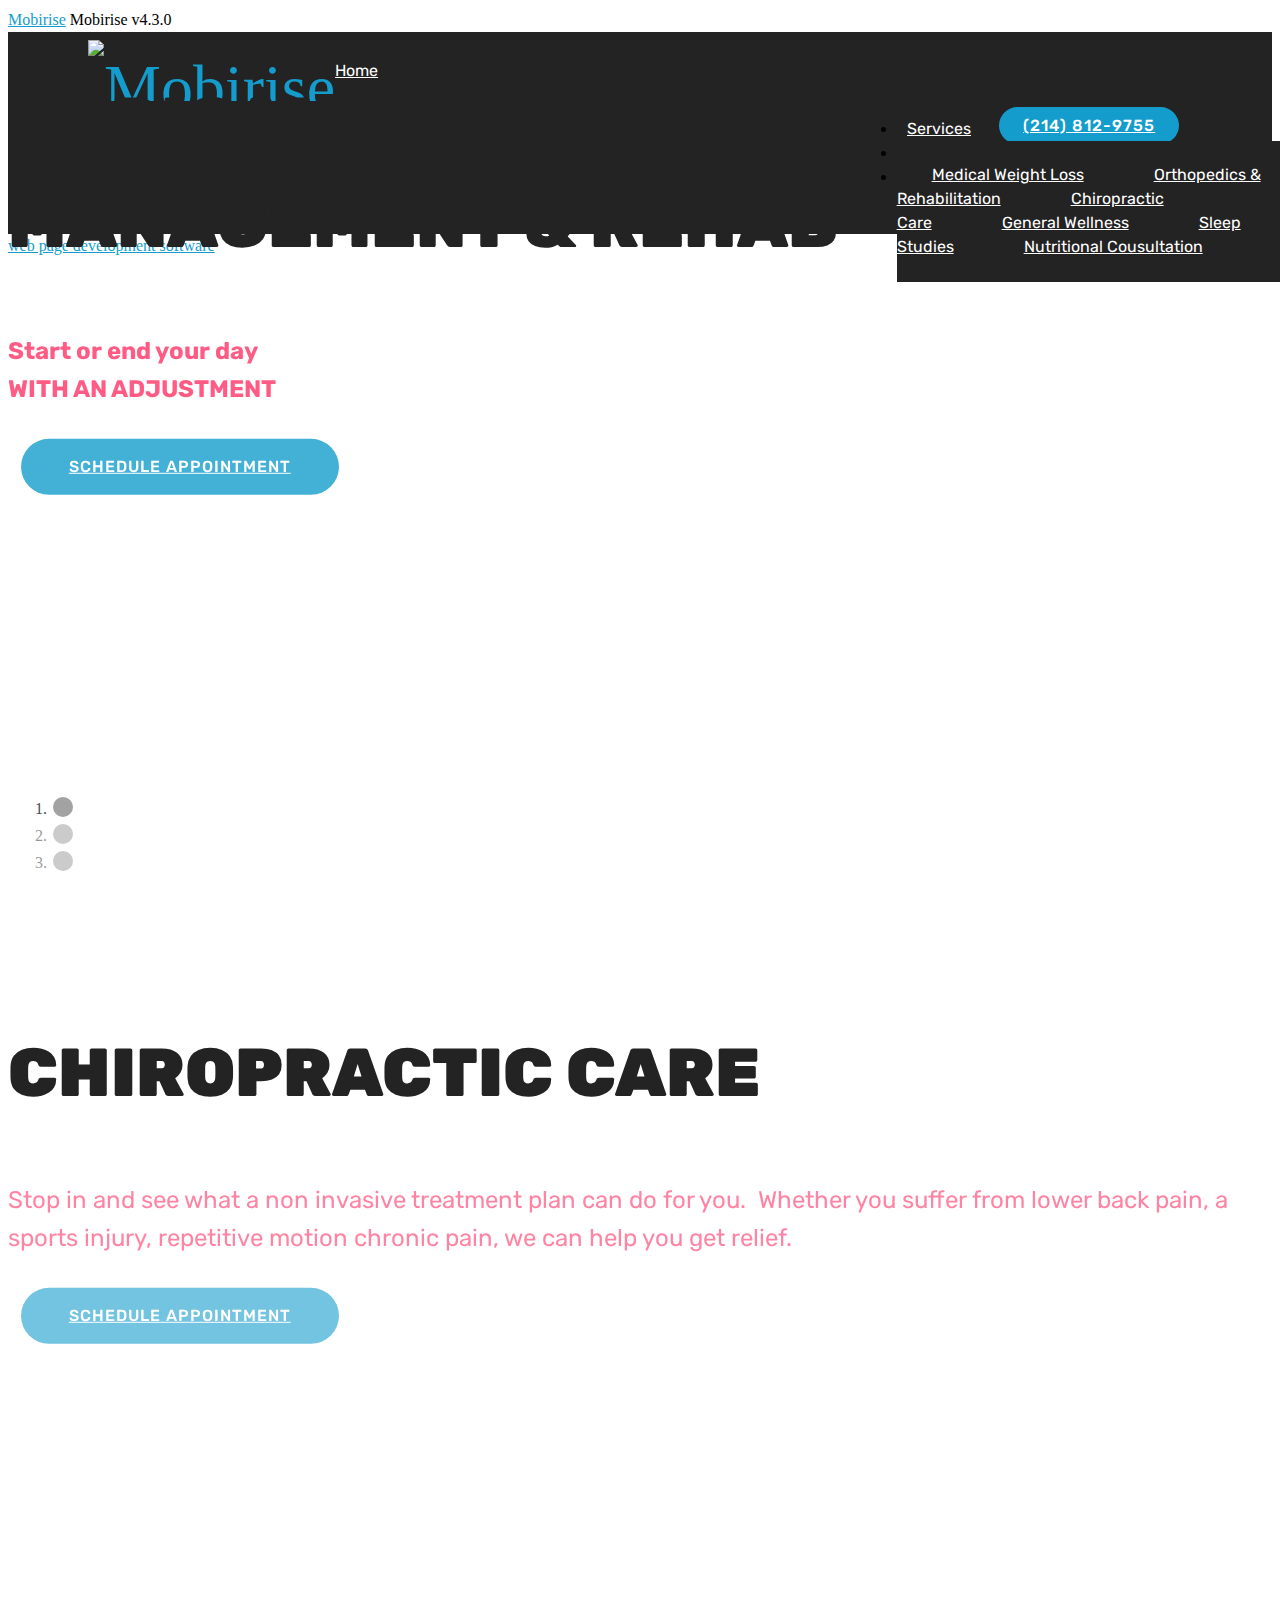
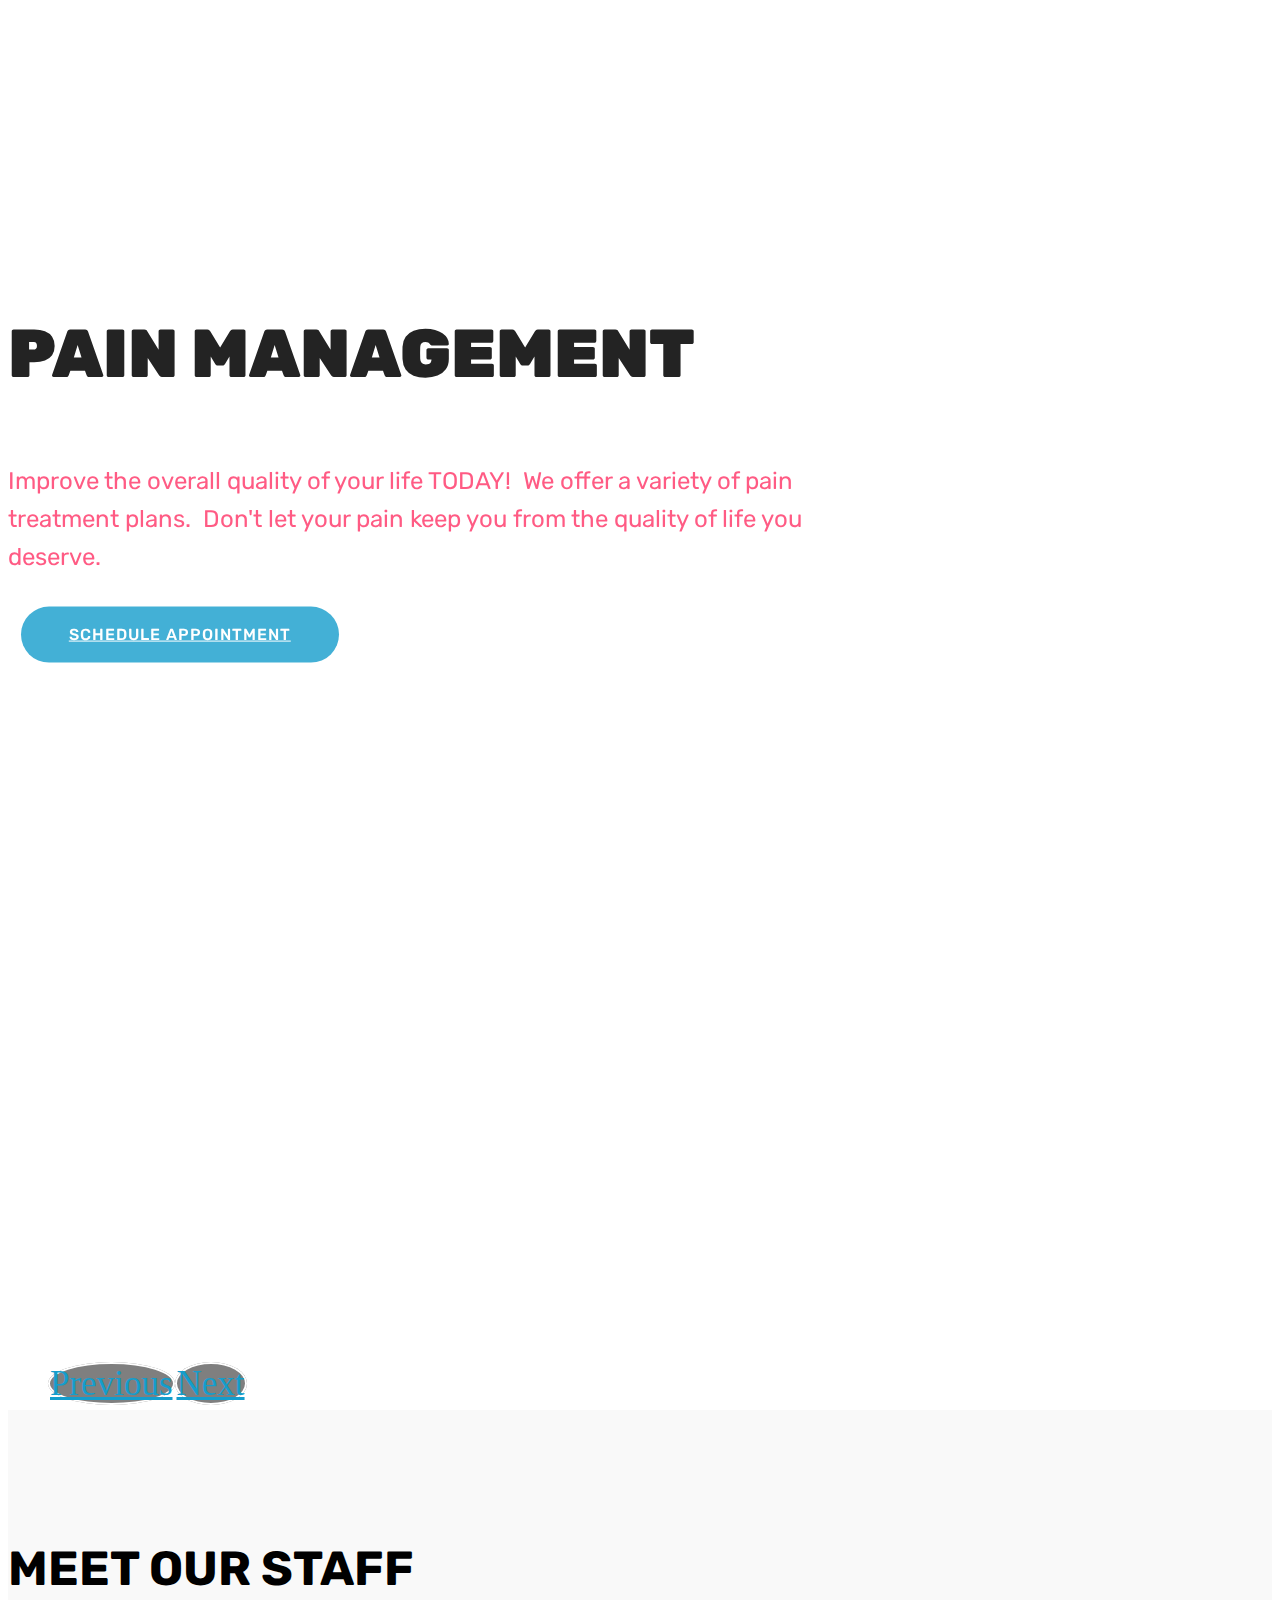
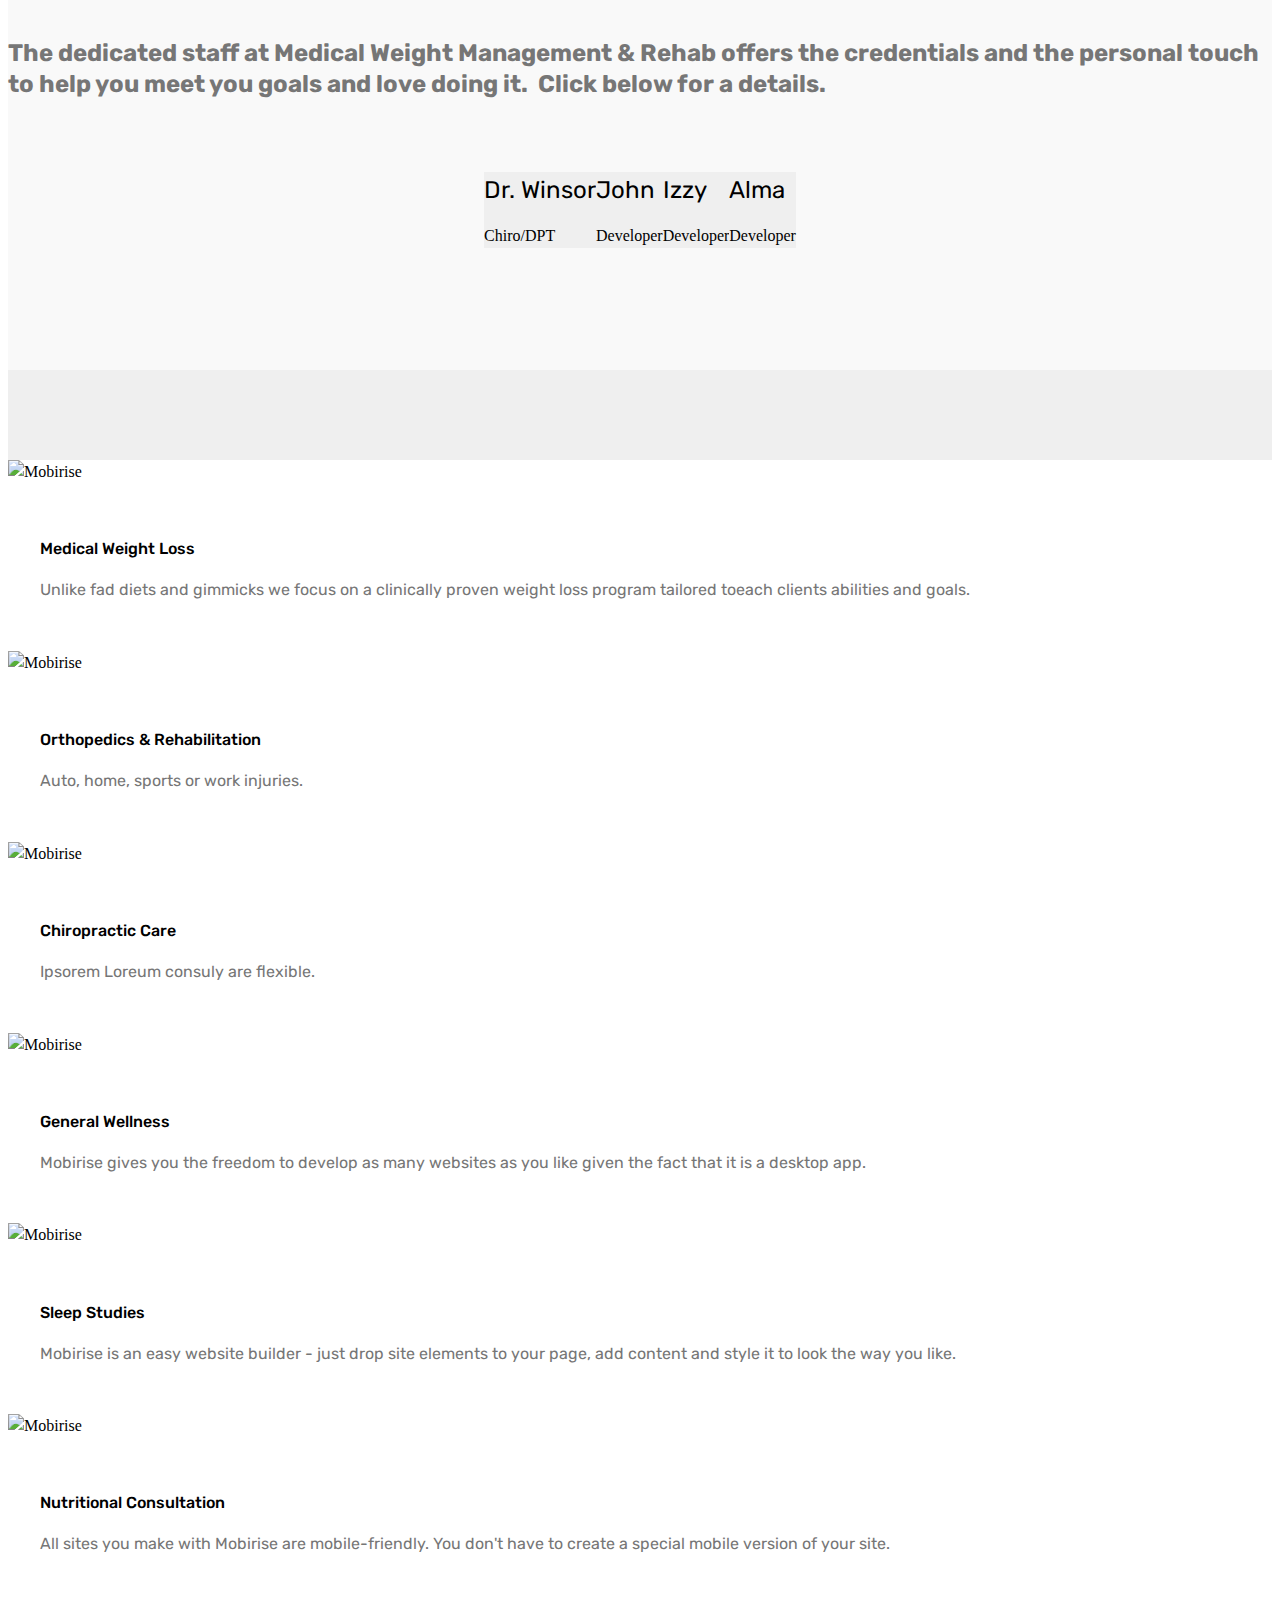
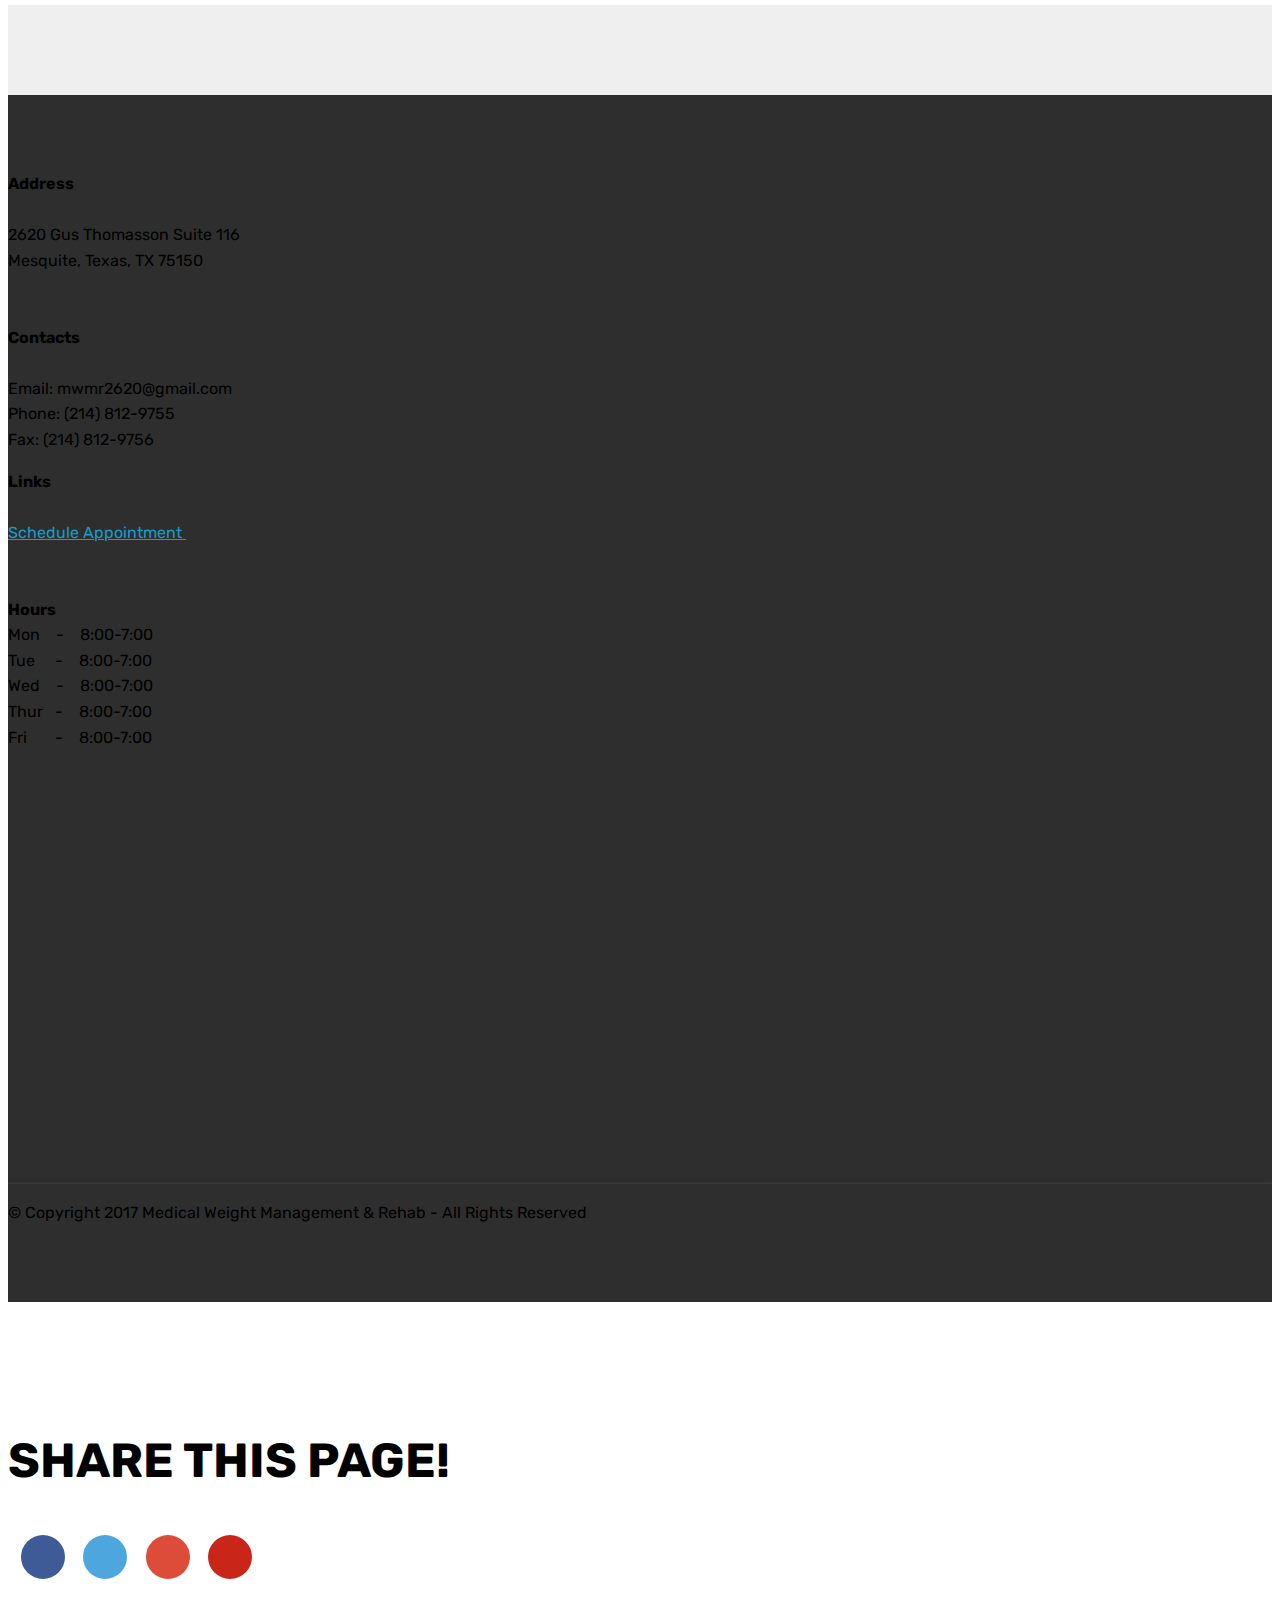
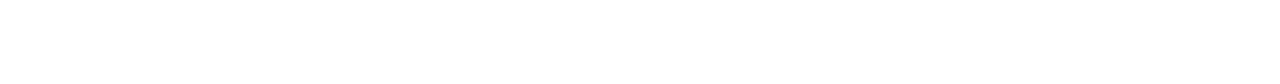
==== index.html @ 9130a31a "create github pages" ====
<!DOCTYPE html>
<html>
<head>
  <!-- Site made with Mobirise Website Builder v4.3.0, https://mobirise.com -->
  <meta charset="UTF-8">
  <meta http-equiv="X-UA-Compatible" content="IE=edge">
  <meta name="generator" content="Mobirise v4.3.0, mobirise.com">
  <meta name="viewport" content="width=device-width, initial-scale=1">
  <link rel="shortcut icon" href="assets/images/17834855-636612959877919-4020228089898489152-o-2859x896.jpg" type="image/x-icon">
  <meta name="description" content="">
  <title>Home</title>
  <link rel="stylesheet" href="assets/web/assets/mobirise-icons/mobirise-icons.css">
  <link rel="stylesheet" href="assets/tether/tether.min.css">
  <link rel="stylesheet" href="assets/bootstrap/css/bootstrap.min.css">
  <link rel="stylesheet" href="assets/bootstrap/css/bootstrap-grid.min.css">
  <link rel="stylesheet" href="assets/bootstrap/css/bootstrap-reboot.min.css">
  <link rel="stylesheet" href="assets/dropdown/css/style.css">
  <link rel="stylesheet" href="assets/socicon/css/styles.css">
  <link rel="stylesheet" href="assets/theme/css/style.css">
  <link rel="stylesheet" href="assets/mobirise/css/mbr-additional.css" type="text/css">
  
  
  
</head>
<body>
<section class="menu cid-qwhKBVeLpR" once="menu" id="menu2-1" data-rv-view="719">

    

    <nav class="navbar navbar-expand beta-menu navbar-dropdown align-items-center navbar-fixed-top navbar-toggleable-sm">
        <button class="navbar-toggler navbar-toggler-right" type="button" data-toggle="collapse" data-target="#navbarSupportedContent" aria-controls="navbarSupportedContent" aria-expanded="false" aria-label="Toggle navigation">
            <div class="hamburger">
                <span></span>
                <span></span>
                <span></span>
                <span></span>
            </div>
        </button>
        <div class="menu-logo">
            <div class="navbar-brand">
                <span class="navbar-logo">
                    <a href="index.html">
                        <img src="assets/images/17834855-636612959877919-4020228089898489152-o-2859x896.jpg" alt="Mobirise" title="" media-simple="true" style="height: 3.8rem;">
                    </a>
                </span>
                <span class="navbar-caption-wrap"><a class="navbar-caption text-white display-4" href="index.html">
                        Home</a></span>
            </div>
        </div>
        <div class="collapse navbar-collapse" id="navbarSupportedContent">
            <ul class="navbar-nav nav-dropdown" data-app-modern-menu="true"><li class="nav-item dropdown open">
                    <a class="nav-link link text-white dropdown-toggle display-4" href="page1.html" data-toggle="dropdown-submenu" aria-expanded="true">
                        Services
                    </a><div class="dropdown-menu"><a class="text-white dropdown-item display-4" href="page1.html">Medical Weight Loss</a><a class="text-white dropdown-item display-4" href="page1.html" aria-expanded="true">Orthopedics &amp; Rehabilitation</a><a class="text-white dropdown-item display-4" href="page1.html" aria-expanded="true">Chiropractic Care</a><a class="text-white dropdown-item display-4" href="page1.html" aria-expanded="true">General Wellness</a><a class="text-white dropdown-item display-4" href="page1.html" aria-expanded="false">Sleep Studies</a><a class="text-white dropdown-item display-4" href="page1.html" aria-expanded="false">Nutritional Cousultation</a></div>
                </li>
                <li class="nav-item dropdown">
                    <a class="nav-link link text-white dropdown-toggle display-4" href="index.html#features16-5" data-toggle="dropdown-submenu" aria-expanded="false">Staff&nbsp;</a><div class="dropdown-menu"><a class="text-white dropdown-item display-4" href="page3.html">Dr. Winsor</a><a class="text-white dropdown-item display-4" href="page4.html" aria-expanded="false">Alma</a><a class="text-white dropdown-item display-4" href="page5.html" aria-expanded="false">Izzy</a><a class="text-white dropdown-item display-4" href="page6.html" aria-expanded="false">John</a></div>
                </li><li class="nav-item"><a class="nav-link link text-white display-4" href="page2.html" aria-expanded="false">
                        About Us
                    </a></li></ul>
            <div class="navbar-buttons mbr-section-btn"><a class="btn btn-sm btn-primary display-4" href="tel:214=812-9755">
                    <span class="btn-icon mbri-mobile mbr-iconfont mbr-iconfont-btn">
                    </span>
                    (214) 812-9755</a></div>
        </div>
    </nav>
</section>

<section class="engine"><a href="https://mobirise.co/e">web page development software</a></section><section class="carousel slide cid-qwhN7iQNuW" data-interval="false" id="slider1-4" data-rv-view="721">

    

    <div class="full-screen"><div class="mbr-slider slide carousel" data-pause="true" data-keyboard="false" data-ride="carousel" data-interval="8000"><ol class="carousel-indicators"><li data-app-prevent-settings="" data-target="#slider1-4" class=" active" data-slide-to="0"></li><li data-app-prevent-settings="" data-target="#slider1-4" data-slide-to="1"></li><li data-app-prevent-settings="" data-target="#slider1-4" data-slide-to="2"></li></ol><div class="carousel-inner" role="listbox"><div class="carousel-item slider-fullscreen-image active" data-bg-video-slide="false" style="background-image: url(assets/images/become-medical-office-assistant-500x334.jpg);"><div class="container container-slide"><div class="image_wrapper"><div class="mbr-overlay" style="opacity: 0.2; background-color: rgb(255, 255, 255);"></div><img src="assets/images/become-medical-office-assistant-500x334.jpg"><div class="carousel-caption justify-content-center"><div class="col-10 align-center"><h2 class="mbr-fonts-style display-1"><strong>MEDICAL WEIGHT</strong><br><strong> MANAGEMENT &amp; REHAB</strong></h2><p class="lead mbr-text mbr-fonts-style display-5"><strong>Start or end your day<br>WITH AN ADJUSTMENT</strong></p><div class="mbr-section-btn" buttons="0"><a class="btn  display-4 btn-primary" href="page2.html#form4-j">SCHEDULE APPOINTMENT</a> </div></div></div></div></div></div><div class="carousel-item slider-fullscreen-image" data-bg-video-slide="false" style="background-image: url(assets/images/best-toronto-chiropractor-downtown-toronto-chiropractor-450x300.jpg);"><div class="container container-slide"><div class="image_wrapper"><div class="mbr-overlay" style="opacity: 0.4; background-color: rgb(255, 255, 255);"></div><img src="assets/images/best-toronto-chiropractor-downtown-toronto-chiropractor-450x300.jpg"><div class="carousel-caption justify-content-center"><div class="col-10 align-center"><h2 class="mbr-fonts-style display-1"><strong>CHIROPRACTIC CARE</strong></h2><p class="lead mbr-text mbr-fonts-style display-5">Stop in and see what a non invasive treatment plan can do for you. &nbsp;Whether you suffer from lower back pain, a sports injury, repetitive motion chronic pain, we can help you get relief.</p><div class="mbr-section-btn" buttons="0"><a class="btn  btn-primary display-4" href="page2.html#form4-j">SCHEDULE APPOINTMENT</a> </div></div></div></div></div></div><div class="carousel-item slider-fullscreen-image" data-bg-video-slide="false" style="background-image: url(assets/images/chiro-7g-09-slider-1-white-1650x700.jpg);"><div class="container container-slide"><div class="image_wrapper"><div class="mbr-overlay" style="opacity: 0.2; background-color: rgb(255, 255, 255);"></div><img src="assets/images/chiro-7g-09-slider-1-white-1650x700.jpg"><div class="carousel-caption justify-content-center"><div class="col-10 align-left"><h2 class="mbr-fonts-style display-1"><strong>PAIN MANAGEMENT</strong></h2><p class="lead mbr-text mbr-fonts-style display-5">Improve the overall quality of your life TODAY! &nbsp;We offer a variety of pain<br>treatment plans. &nbsp;Don't let your pain keep you from the quality of life you<br>deserve.</p><div class="mbr-section-btn" buttons="0"><a class="btn display-4 btn-primary" href="page2.html#form4-j">SCHEDULE APPOINTMENT</a> </div></div></div></div></div></div></div><a data-app-prevent-settings="" class="carousel-control carousel-control-prev" role="button" data-slide="prev" href="#slider1-4"><span aria-hidden="true" class="mbri-left mbr-iconfont"></span><span class="sr-only">Previous</span></a><a data-app-prevent-settings="" class="carousel-control carousel-control-next" role="button" data-slide="next" href="#slider1-4"><span aria-hidden="true" class="mbri-right mbr-iconfont"></span><span class="sr-only">Next</span></a></div></div>

</section>

<section class="features16 cid-qwhSCSGM7o" id="features16-5" data-rv-view="733">
    
    
    
    <div class="container align-center">
        <h2 class="pb-3 mbr-fonts-style mbr-section-title display-2">
            MEET OUR STAFF</h2>
        <h3 class="pb-5 mbr-section-subtitle mbr-fonts-style mbr-light display-5">
            The dedicated staff at Medical Weight Management &amp; Rehab offers the credentials and the personal touch to help you meet you goals and love doing it. &nbsp;Click below for a details.</h3>
        <div class="row media-row">
            
        <div class="team-item col-lg-3 col-md-6">
                <div class="item-image">
                    <a href="page3.html"><img src="assets/images/chiropractor-5616x3744.jpg" alt="" title="" media-simple="true"></a>
                </div>
                <div class="item-caption py-3">
                    <div class="item-name px-2">
                        <p class="mbr-fonts-style display-5">
                           Dr. Winsor</p>
                    </div>
                    <div class="item-role px-2">
                        <p>Chiro/DPT</p>
                    </div>
                    <div class="item-social pt-2">
                        <a href="https://twitter.com/mobirise" target="_blank">
                            <span class="p-1 socicon-twitter socicon mbr-iconfont mbr-iconfont-social" media-simple="true"></span>
                            <span class="p-1 socicon-facebook socicon mbr-iconfont mbr-iconfont-social" media-simple="true"></span>
                            <span class="p-1 socicon-googleplus socicon mbr-iconfont mbr-iconfont-social" media-simple="true"></span>
                            <span class="p-1 socicon-linkedin socicon mbr-iconfont mbr-iconfont-social" media-simple="true"></span>
                            
                            
                        </a>
                    </div>
                </div>
            </div><div class="team-item col-lg-3 col-md-6">
                <div class="item-image">
                    <a href="page6.html"><img src="assets/images/th-4-277x185.jpg" alt="" title="" media-simple="true"></a>
                </div>
                <div class="item-caption py-3">
                    <div class="item-name px-2">
                        <p class="mbr-fonts-style display-5">
                           John</p>
                    </div>
                    <div class="item-role px-2">
                        <p>Developer</p>
                    </div>
                    <div class="item-social pt-2">
                        <a href="https://twitter.com/mobirise" target="_blank">
                            <span class="p-1 socicon-twitter socicon mbr-iconfont mbr-iconfont-social" media-simple="true"></span>
                            <span class="p-1 socicon-facebook socicon mbr-iconfont mbr-iconfont-social" media-simple="true"></span>
                            <span class="p-1 socicon-googleplus socicon mbr-iconfont mbr-iconfont-social" media-simple="true"></span>
                            <span class="p-1 socicon-linkedin socicon mbr-iconfont mbr-iconfont-social" media-simple="true"></span>
                            
                            
                        </a>
                    </div>
                </div>
            </div><div class="team-item col-lg-3 col-md-6">
                <div class="item-image">
                    <a href="page5.html"><img src="assets/images/th-5-251x168.jpg" alt="" title="" media-simple="true"></a>
                </div>
                <div class="item-caption py-3">
                    <div class="item-name px-2">
                        <p class="mbr-fonts-style display-5">
                           Izzy</p>
                    </div>
                    <div class="item-role px-2">
                        <p>Developer</p>
                    </div>
                    <div class="item-social pt-2">
                        <a href="https://twitter.com/mobirise" target="_blank">
                            <span class="p-1 socicon-twitter socicon mbr-iconfont mbr-iconfont-social" media-simple="true"></span>
                            <span class="p-1 socicon-facebook socicon mbr-iconfont mbr-iconfont-social" media-simple="true"></span>
                            <span class="p-1 socicon-googleplus socicon mbr-iconfont mbr-iconfont-social" media-simple="true"></span>
                            <span class="p-1 socicon-linkedin socicon mbr-iconfont mbr-iconfont-social" media-simple="true"></span>
                            
                            
                        </a>
                    </div>
                </div>
            </div><div class="team-item col-lg-3 col-md-6">
                <div class="item-image">
                    <a href="page4.html"><img src="assets/images/th-8-245x163.jpg" alt="" title="" media-simple="true"></a>
                </div>
                <div class="item-caption py-3">
                    <div class="item-name px-2">
                        <p class="mbr-fonts-style display-5">
                           Alma</p>
                    </div>
                    <div class="item-role px-2">
                        <p>Developer</p>
                    </div>
                    <div class="item-social pt-2">
                        <a href="https://twitter.com/mobirise" target="_blank">
                            <span class="p-1 socicon-twitter socicon mbr-iconfont mbr-iconfont-social" media-simple="true"></span>
                            <span class="p-1 socicon-facebook socicon mbr-iconfont mbr-iconfont-social" media-simple="true"></span>
                            <span class="p-1 socicon-googleplus socicon mbr-iconfont mbr-iconfont-social" media-simple="true"></span>
                            <span class="p-1 socicon-linkedin socicon mbr-iconfont mbr-iconfont-social" media-simple="true"></span>
                            
                            
                        </a>
                    </div>
                </div>
            </div></div>    
    </div>
</section>

<section class="features3 cid-qwlcNeO0ym" id="features17-19" data-rv-view="745">
    
    

    
    <div class="container-fluid">
        <div class="media-container-row">
            <div class="card p-3 col-12 col-md-6 col-lg-2">
                <div class="card-wrapper">
                    <div class="card-img">
                        <img src="assets/images/th-9-336x168.jpg" alt="Mobirise" title="" media-simple="true">
                    </div>
                    <div class="card-box">
                        <h4 class="card-title pb-3 mbr-fonts-style display-7">
                            Medical Weight Loss</h4>
                        <p class="mbr-text mbr-fonts-style display-7">
                            Unlike fad diets and gimmicks we focus on a clinically proven weight loss program tailored toeach clients abilities and goals.</p>
                    </div>
                </div>
            </div>

            <div class="card p-3 col-12 col-md-6 col-lg-2">
                <div class="card-wrapper">
                    <div class="card-img">
                        <img src="assets/images/th-10-300x114.jpg" alt="Mobirise" title="" media-simple="true">
                    </div>
                    <div class="card-box">
                        <h4 class="card-title pb-3 mbr-fonts-style display-7">Orthopedics &amp; Rehabilitation</h4>
                        <p class="mbr-text mbr-fonts-style display-7">
                            Auto, home, sports or work injuries.</p>
                    </div>
                </div>
            </div>

            <div class="card p-3 col-12 col-md-6 col-lg-2">
                <div class="card-wrapper">
                    <div class="card-img">
                        <img src="assets/images/th-12-252x168.jpg" alt="Mobirise" title="" media-simple="true">
                    </div>
                    <div class="card-box">
                        <h4 class="card-title pb-3 mbr-fonts-style display-7">Chiropractic Care</h4>
                        <p class="mbr-text mbr-fonts-style display-7">
                            Ipsorem Loreum consuly are flexible.
                        </p>
                    </div>
                </div>
            </div>

            <div class="card p-3 col-12 col-md-6 col-lg-2">
                <div class="card-wrapper">
                    <div class="card-img">
                        <img src="assets/images/th-13-396x157.jpg" alt="Mobirise" title="" media-simple="true">
                    </div>
                    <div class="card-box">
                        <h4 class="card-title pb-3 mbr-fonts-style display-7">General Wellness</h4>
                        <p class="mbr-text mbr-fonts-style display-7">
                           Mobirise gives you the freedom to develop as many websites as you like given the fact that it is a desktop app.
                        </p>
                    </div>
                </div>
            </div>
            <div class="card p-3 col-12 col-md-6 col-lg-2">
                <div class="card-wrapper">
                    <div class="card-img">
                        <img src="assets/images/th-14-251x170.jpg" alt="Mobirise" title="" media-simple="true">
                    </div>
                    <div class="card-box">
                        <h4 class="card-title pb-3 mbr-fonts-style display-7">Sleep Studies</h4>
                        <p class="mbr-text mbr-fonts-style display-7">
                            Mobirise is an easy website builder - just drop site elements to your page, add content and style it to look the way you like.
                        </p>
                    </div>
                </div>
            </div>
            <div class="card p-3 col-12 col-md-6 col-lg-2">
                <div class="card-wrapper">
                    <div class="card-img">
                        <img src="assets/images/th-15-287x192.jpg" alt="Mobirise" title="" media-simple="true">
                    </div>
                    <div class="card-box">
                        <h4 class="card-title pb-3 mbr-fonts-style display-7">Nutritional Consultation</h4>
                        <p class="mbr-text mbr-fonts-style display-7">
                            All sites you make with Mobirise are mobile-friendly. You don't have to create a special mobile version of your site.
                        </p>
                    </div>
                </div>
            </div>
        </div>
    </div>
</section>

<section class="cid-qwhVgOLQid" id="footer2-7" data-rv-view="748">

    

    

    <div class="container">
        <div class="media-container-row content mbr-white">
            <div class="col-12 col-md-3 mbr-fonts-style display-7">
                <p class="mbr-text">
                    <strong>Address</strong>
                    <br>
                    <br>2620 Gus Thomasson Suite 116
<br>Mesquite, Texas, TX 75150<br>
                    <br>
                    <br><strong>Contacts</strong>
                    <br>
                    <br>Email: mwmr2620@gmail.com
                    <br>Phone: (214) 812-9755                    <br>Fax: (214) 812-9756</p>
            </div>
            <div class="col-12 col-md-3 mbr-fonts-style display-7">
                <p class="mbr-text">
                    <strong>Links</strong>
                    <br>
                    <br><a href="page2.html#form4-j">Schedule Appointment&nbsp;</a><br><br>
                    <br><strong>Hours</strong><br>Mon &nbsp; &nbsp;- &nbsp; &nbsp;8:00-7:00<br>Tue &nbsp; &nbsp; - &nbsp; &nbsp;8:00-7:00<br>Wed &nbsp; &nbsp;- &nbsp; &nbsp;8:00-7:00<br>Thur &nbsp; - &nbsp; &nbsp;8:00-7:00<br>Fri &nbsp; &nbsp; &nbsp; - &nbsp; &nbsp;8:00-7:00&nbsp;<br></p>
            </div>
            <div class="col-12 col-md-6">
                <div class="google-map"><iframe frameborder="0" style="border:0" src="https://www.google.com/maps/embed/v1/place?key=AIzaSyA0Dx_boXQiwvdz8sJHoYeZNVTdoWONYkU&amp;q=place_id:EjMyNjIwIEd1cyBUaG9tYXNzb24gUmQgIzExNiwgTWVzcXVpdGUsIFRYIDc1MTUwLCBVU0E" allowfullscreen=""></iframe></div>
            </div>
        </div>
        <div class="footer-lower">
            <div class="media-container-row">
                <div class="col-sm-12">
                    <hr>
                </div>
            </div>
            <div class="media-container-row mbr-white">
                <div class="col-sm-6 copyright">
                    <p class="mbr-text mbr-fonts-style display-7">
                        © Copyright 2017 Medical Weight Management &amp; Rehab - All Rights Reserved
                    </p>
                </div>
                <div class="col-md-6">
                    <div class="social-list align-right">
                        <div class="soc-item">
                            <a href="https://twitter.com/mobirise" target="_blank">
                                <span class="socicon-twitter socicon mbr-iconfont mbr-iconfont-social" media-simple="true"></span>
                            </a>
                        </div>
                        <div class="soc-item">
                            <a href="https://www.facebook.com/pages/Mobirise/1616226671953247" target="_blank">
                                <span class="socicon-facebook socicon mbr-iconfont mbr-iconfont-social" media-simple="true"></span>
                            </a>
                        </div>
                        <div class="soc-item">
                            <a href="https://www.youtube.com/c/mobirise" target="_blank">
                                <span class="socicon-youtube socicon mbr-iconfont mbr-iconfont-social" media-simple="true"></span>
                            </a>
                        </div>
                        <div class="soc-item">
                            <a href="https://instagram.com/mobirise" target="_blank">
                                <span class="socicon-instagram socicon mbr-iconfont mbr-iconfont-social" media-simple="true"></span>
                            </a>
                        </div>
                        
                        
                    </div>
                </div>
            </div>
        </div>
    </div>
</section>

<section class="cid-qwi83ys8eF" id="social-buttons3-m" data-rv-view="751">
    
    

    

    <div class="container">
        <div class="media-container-row">
            <div class="col-md-8 align-center">
                <h2 class="pb-3 mbr-section-title mbr-fonts-style display-2">
                    SHARE THIS PAGE!
                </h2>
                <div>
                    <div class="mbr-social-likes">
                        <span class="btn btn-social socicon-bg-facebook facebook mx-2" title="Share link on Facebook">
                            <i class="socicon socicon-facebook"></i>
                        </span>
                        <span class="btn btn-social twitter socicon-bg-twitter mx-2" title="Share link on Twitter">
                            <i class="socicon socicon-twitter"></i>
                        </span>
                        <span class="btn btn-social plusone socicon-bg-googleplus mx-2" title="Share link on Google+">
                            <i class="socicon socicon-googleplus"></i>
                        </span>
                        
                        
                        <span class="btn btn-social pinterest socicon-bg-pinterest mx-2" title="Share link on Pinterest">
                            <i class="socicon socicon-pinterest"></i>
                        </span>
                        
                    </div>
                </div>
            </div>
        </div>
    </div>
</section>


  <script src="assets/web/assets/jquery/jquery.min.js"></script>
  <script src="assets/popper/popper.min.js"></script>
  <script src="assets/tether/tether.min.js"></script>
  <script src="assets/bootstrap/js/bootstrap.min.js"></script>
  <script src="assets/smooth-scroll/smooth-scroll.js"></script>
  <script src="assets/dropdown/js/script.min.js"></script>
  <script src="assets/touch-swipe/jquery.touch-swipe.min.js"></script>
  <script src="assets/jquery-mb-vimeo_player/jquery.mb.vimeo_player.js"></script>
  <script src="assets/social-likes/social-likes.js"></script>
  <script src="assets/bootstrap-carousel-swipe/bootstrap-carousel-swipe.js"></script>
  <script src="assets/jquery-mb-ytplayer/jquery.mb.ytplayer.min.js"></script>
  <script src="assets/theme/js/script.js"></script>
  <script src="assets/mobirise-slider-video/script.js"></script>
  
  
</body>
</html>
---- assets/mobirise/css/mbr-additional.css ----
@import url(https://fonts.googleapis.com/css?family=Rubik:300,300i,400,400i,500,500i,700,700i,900,900i);





body {
  font-style: normal;
  line-height: 1.5;
}
.mbr-section-title {
  font-style: normal;
  line-height: 1.2;
}
.mbr-section-subtitle {
  line-height: 1.3;
}
.mbr-text {
  font-style: normal;
  line-height: 1.6;
}
.display-1 {
  font-family: 'Rubik', sans-serif;
  font-size: 4.25rem;
}
.display-1 > .mbr-iconfont {
  font-size: 6.8rem;
}
.display-2 {
  font-family: 'Rubik', sans-serif;
  font-size: 3rem;
}
.display-2 > .mbr-iconfont {
  font-size: 4.8rem;
}
.display-4 {
  font-family: 'Rubik', sans-serif;
  font-size: 1rem;
}
.display-4 > .mbr-iconfont {
  font-size: 1.6rem;
}
.display-5 {
  font-family: 'Rubik', sans-serif;
  font-size: 1.5rem;
}
.display-5 > .mbr-iconfont {
  font-size: 2.4rem;
}
.display-7 {
  font-family: 'Rubik', sans-serif;
  font-size: 1rem;
}
.display-7 > .mbr-iconfont {
  font-size: 1.6rem;
}
/* ---- Fluid typography for mobile devices ---- */
/* 1.4 - font scale ratio ( bootstrap == 1.42857 ) */
/* 100vw - current viewport width */
/* (48 - 20)  48 == 48rem == 768px, 20 == 20rem == 320px(minimal supported viewport) */
/* 0.65 - min scale variable, may vary */
@media (max-width: 768px) {
  .display-1 {
    font-size: 3.4rem;
    font-size: calc( 2.1374999999999997rem + (4.25 - 2.1374999999999997) * ((100vw - 20rem) / (48 - 20)));
    line-height: calc( 1.4 * (2.1374999999999997rem + (4.25 - 2.1374999999999997) * ((100vw - 20rem) / (48 - 20))));
  }
  .display-2 {
    font-size: 2.4rem;
    font-size: calc( 1.7rem + (3 - 1.7) * ((100vw - 20rem) / (48 - 20)));
    line-height: calc( 1.4 * (1.7rem + (3 - 1.7) * ((100vw - 20rem) / (48 - 20))));
  }
  .display-4 {
    font-size: 0.8rem;
    font-size: calc( 1rem + (1 - 1) * ((100vw - 20rem) / (48 - 20)));
    line-height: calc( 1.4 * (1rem + (1 - 1) * ((100vw - 20rem) / (48 - 20))));
  }
  .display-5 {
    font-size: 1.2rem;
    font-size: calc( 1.175rem + (1.5 - 1.175) * ((100vw - 20rem) / (48 - 20)));
    line-height: calc( 1.4 * (1.175rem + (1.5 - 1.175) * ((100vw - 20rem) / (48 - 20))));
  }
}
/* Buttons */
.btn {
  font-weight: 500;
  border-width: 2px;
  font-style: normal;
  letter-spacing: 1px;
  margin: .4rem .8rem;
  white-space: normal;
  -webkit-transition: all 0.3s ease-in-out;
  -moz-transition: all 0.3s ease-in-out;
  transition: all 0.3s ease-in-out;
  padding: 1rem 3rem;
  border-radius: 3px;
  display: inline-flex;
  align-items: center;
  justify-content: center;
  word-break: break-word;
}
.btn-sm {
  font-weight: 500;
  letter-spacing: 1px;
  -webkit-transition: all 0.3s ease-in-out;
  -moz-transition: all 0.3s ease-in-out;
  transition: all 0.3s ease-in-out;
  padding: 0.6rem 1.5rem;
  border-radius: 3px;
}
.btn-md {
  font-weight: 500;
  letter-spacing: 1px;
  margin: .4rem .8rem !important;
  -webkit-transition: all 0.3s ease-in-out;
  -moz-transition: all 0.3s ease-in-out;
  transition: all 0.3s ease-in-out;
  padding: 1rem 3rem;
  border-radius: 3px;
}
.btn-lg {
  font-weight: 500;
  letter-spacing: 1px;
  margin: .4rem .8rem !important;
  -webkit-transition: all 0.3s ease-in-out;
  -moz-transition: all 0.3s ease-in-out;
  transition: all 0.3s ease-in-out;
  padding: 1.2rem 3.2rem;
  border-radius: 3px;
}
.bg-primary {
  background-color: #149dcc !important;
}
.bg-success {
  background-color: #f7ed4a !important;
}
.bg-info {
  background-color: #82786e !important;
}
.bg-warning {
  background-color: #879a9f !important;
}
.bg-danger {
  background-color: #b1a374 !important;
}
.btn-primary,
.btn-primary:active,
.btn-primary.active {
  background-color: #149dcc;
  border-color: #149dcc;
  color: #ffffff;
}
.btn-primary:hover,
.btn-primary:focus,
.btn-primary.focus {
  color: #ffffff;
  background-color: #0d6786;
  border-color: #0d6786;
}
.btn-primary.disabled,
.btn-primary:disabled {
  color: #ffffff !important;
  background-color: #0d6786 !important;
  border-color: #0d6786 !important;
}
.btn-secondary,
.btn-secondary:active,
.btn-secondary.active {
  background-color: #ff3366;
  border-color: #ff3366;
  color: #ffffff;
}
.btn-secondary:hover,
.btn-secondary:focus,
.btn-secondary.focus {
  color: #ffffff;
  background-color: #e50039;
  border-color: #e50039;
}
.btn-secondary.disabled,
.btn-secondary:disabled {
  color: #ffffff !important;
  background-color: #e50039 !important;
  border-color: #e50039 !important;
}
.btn-info,
.btn-info:active,
.btn-info.active {
  background-color: #82786e;
  border-color: #82786e;
  color: #ffffff;
}
.btn-info:hover,
.btn-info:focus,
.btn-info.focus {
  color: #ffffff;
  background-color: #59524b;
  border-color: #59524b;
}
.btn-info.disabled,
.btn-info:disabled {
  color: #ffffff !important;
  background-color: #59524b !important;
  border-color: #59524b !important;
}
.btn-success,
.btn-success:active,
.btn-success.active {
  background-color: #f7ed4a;
  border-color: #f7ed4a;
  color: #ffffff;
}
.btn-success:hover,
.btn-success:focus,
.btn-success.focus {
  color: #ffffff;
  background-color: #eadd0a;
  border-color: #eadd0a;
}
.btn-success.disabled,
.btn-success:disabled {
  color: #ffffff !important;
  background-color: #eadd0a !important;
  border-color: #eadd0a !important;
}
.btn-warning,
.btn-warning:active,
.btn-warning.active {
  background-color: #879a9f;
  border-color: #879a9f;
  color: #ffffff;
}
.btn-warning:hover,
.btn-warning:focus,
.btn-warning.focus {
  color: #ffffff;
  background-color: #617479;
  border-color: #617479;
}
.btn-warning.disabled,
.btn-warning:disabled {
  color: #ffffff !important;
  background-color: #617479 !important;
  border-color: #617479 !important;
}
.btn-danger,
.btn-danger:active,
.btn-danger.active {
  background-color: #b1a374;
  border-color: #b1a374;
  color: #ffffff;
}
.btn-danger:hover,
.btn-danger:focus,
.btn-danger.focus {
  color: #ffffff;
  background-color: #8b7d4e;
  border-color: #8b7d4e;
}
.btn-danger.disabled,
.btn-danger:disabled {
  color: #ffffff !important;
  background-color: #8b7d4e !important;
  border-color: #8b7d4e !important;
}
.btn-white {
  color: #333333 !important;
}
.btn-white,
.btn-white:active,
.btn-white.active {
  background-color: #ffffff;
  border-color: #ffffff;
  color: #ffffff;
}
.btn-white:hover,
.btn-white:focus,
.btn-white.focus {
  color: #ffffff;
  background-color: #d4d4d4;
  border-color: #d4d4d4;
}
.btn-white.disabled,
.btn-white:disabled {
  color: #ffffff !important;
  background-color: #d4d4d4 !important;
  border-color: #d4d4d4 !important;
}
.btn-black,
.btn-black:active,
.btn-black.active {
  background-color: #333333;
  border-color: #333333;
  color: #ffffff;
}
.btn-black:hover,
.btn-black:focus,
.btn-black.focus {
  color: #ffffff;
  background-color: #0d0d0d;
  border-color: #0d0d0d;
}
.btn-black.disabled,
.btn-black:disabled {
  color: #ffffff !important;
  background-color: #0d0d0d !important;
  border-color: #0d0d0d !important;
}
.btn-primary-outline,
.btn-primary-outline:active,
.btn-primary-outline.active {
  background: none;
  border-color: #0b566f;
  color: #0b566f;
}
.btn-primary-outline:hover,
.btn-primary-outline:focus,
.btn-primary-outline.focus {
  color: #ffffff;
  background-color: #149dcc;
  border-color: #149dcc;
}
.btn-primary-outline.disabled,
.btn-primary-outline:disabled {
  color: #ffffff !important;
  background-color: #149dcc !important;
  border-color: #149dcc !important;
}
.btn-secondary-outline,
.btn-secondary-outline:active,
.btn-secondary-outline.active {
  background: none;
  border-color: #cc0033;
  color: #cc0033;
}
.btn-secondary-outline:hover,
.btn-secondary-outline:focus,
.btn-secondary-outline.focus {
  color: #ffffff;
  background-color: #ff3366;
  border-color: #ff3366;
}
.btn-secondary-outline.disabled,
.btn-secondary-outline:disabled {
  color: #ffffff !important;
  background-color: #ff3366 !important;
  border-color: #ff3366 !important;
}
.btn-info-outline,
.btn-info-outline:active,
.btn-info-outline.active {
  background: none;
  border-color: #4b453f;
  color: #4b453f;
}
.btn-info-outline:hover,
.btn-info-outline:focus,
.btn-info-outline.focus {
  color: #ffffff;
  background-color: #82786e;
  border-color: #82786e;
}
.btn-info-outline.disabled,
.btn-info-outline:disabled {
  color: #ffffff !important;
  background-color: #82786e !important;
  border-color: #82786e !important;
}
.btn-success-outline,
.btn-success-outline:active,
.btn-success-outline.active {
  background: none;
  border-color: #d2c609;
  color: #d2c609;
}
.btn-success-outline:hover,
.btn-success-outline:focus,
.btn-success-outline.focus {
  color: #ffffff;
  background-color: #f7ed4a;
  border-color: #f7ed4a;
}
.btn-success-outline.disabled,
.btn-success-outline:disabled {
  color: #ffffff !important;
  background-color: #f7ed4a !important;
  border-color: #f7ed4a !important;
}
.btn-warning-outline,
.btn-warning-outline:active,
.btn-warning-outline.active {
  background: none;
  border-color: #55666b;
  color: #55666b;
}
.btn-warning-outline:hover,
.btn-warning-outline:focus,
.btn-warning-outline.focus {
  color: #ffffff;
  background-color: #879a9f;
  border-color: #879a9f;
}
.btn-warning-outline.disabled,
.btn-warning-outline:disabled {
  color: #ffffff !important;
  background-color: #879a9f !important;
  border-color: #879a9f !important;
}
.btn-danger-outline,
.btn-danger-outline:active,
.btn-danger-outline.active {
  background: none;
  border-color: #7a6e45;
  color: #7a6e45;
}
.btn-danger-outline:hover,
.btn-danger-outline:focus,
.btn-danger-outline.focus {
  color: #ffffff;
  background-color: #b1a374;
  border-color: #b1a374;
}
.btn-danger-outline.disabled,
.btn-danger-outline:disabled {
  color: #ffffff !important;
  background-color: #b1a374 !important;
  border-color: #b1a374 !important;
}
.btn-black-outline,
.btn-black-outline:active,
.btn-black-outline.active {
  background: none;
  border-color: #000000;
  color: #000000;
}
.btn-black-outline:hover,
.btn-black-outline:focus,
.btn-black-outline.focus {
  color: #ffffff;
  background-color: #333333;
  border-color: #333333;
}
.btn-black-outline.disabled,
.btn-black-outline:disabled {
  color: #ffffff !important;
  background-color: #333333 !important;
  border-color: #333333 !important;
}
.btn-white-outline,
.btn-white-outline:active,
.btn-white-outline.active {
  background: none;
  border-color: #ffffff;
  color: #ffffff;
}
.btn-white-outline:hover,
.btn-white-outline:focus,
.btn-white-outline.focus {
  color: #333333;
  background-color: #ffffff;
  border-color: #ffffff;
}
.text-primary {
  color: #149dcc !important;
}
.text-secondary {
  color: #ff3366 !important;
}
.text-success {
  color: #f7ed4a !important;
}
.text-info {
  color: #82786e !important;
}
.text-warning {
  color: #879a9f !important;
}
.text-danger {
  color: #b1a374 !important;
}
.text-white {
  color: #ffffff !important;
}
.text-black {
  color: #000000 !important;
}
a.text-primary:hover,
a.text-primary:focus {
  color: #0b566f !important;
}
a.text-secondary:hover,
a.text-secondary:focus {
  color: #cc0033 !important;
}
a.text-success:hover,
a.text-success:focus {
  color: #d2c609 !important;
}
a.text-info:hover,
a.text-info:focus {
  color: #4b453f !important;
}
a.text-warning:hover,
a.text-warning:focus {
  color: #55666b !important;
}
a.text-danger:hover,
a.text-danger:focus {
  color: #7a6e45 !important;
}
a.text-white:hover,
a.text-white:focus {
  color: #b3b3b3 !important;
}
a.text-black:hover,
a.text-black:focus {
  color: #4d4d4d !important;
}
.alert-success {
  background-color: #70c770;
}
.alert-info {
  background-color: #82786e;
}
.alert-warning {
  background-color: #879a9f;
}
.alert-danger {
  background-color: #b1a374;
}
.mbr-section-btn a.btn:not(.btn-form) {
  border-radius: 100px;
}
.mbr-section-btn a.btn:not(.btn-form):hover {
  box-shadow: 0 10px 40px 0 rgba(0, 0, 0, 0.2);
}
.mbr-gallery-filter li a {
  border-radius: 100px !important;
}
.mbr-gallery-filter li.active .btn {
  background-color: #149dcc;
  border-color: #149dcc;
  color: #ffffff;
}
.mbr-gallery-filter li.active .btn:focus {
  box-shadow: none;
}
.nav-tabs .nav-link {
  border-radius: 100px !important;
}
.btn-form {
  border-radius: 0;
}
.btn-form:hover {
  cursor: pointer;
}
a,
a:hover {
  color: #149dcc;
}
.mbr-plan-header.bg-primary .mbr-plan-subtitle,
.mbr-plan-header.bg-primary .mbr-plan-price-desc {
  color: #b4e6f8;
}
.mbr-plan-header.bg-success .mbr-plan-subtitle,
.mbr-plan-header.bg-success .mbr-plan-price-desc {
  color: #ffffff;
}
.mbr-plan-header.bg-info .mbr-plan-subtitle,
.mbr-plan-header.bg-info .mbr-plan-price-desc {
  color: #beb8b2;
}
.mbr-plan-header.bg-warning .mbr-plan-subtitle,
.mbr-plan-header.bg-warning .mbr-plan-price-desc {
  color: #ced6d8;
}
.mbr-plan-header.bg-danger .mbr-plan-subtitle,
.mbr-plan-header.bg-danger .mbr-plan-price-desc {
  color: #dfd9c6;
}
/* Scroll to top button*/
.scrollToTop_wraper {
  opacity: 0 !important;
}
/* Others*/
.note-check a[data-value=Rubik] {
  font-style: normal;
}
.mbr-arrow a {
  color: #ffffff;
}
.form-control-label {
  position: relative;
  cursor: pointer;
  margin-bottom: .357em;
  padding: 0;
}
.alert {
  color: #ffffff;
  border-radius: 0;
  border: 0;
  font-size: .875rem;
  line-height: 1.5;
  margin-bottom: 1.875rem;
  padding: 1.25rem;
  position: relative;
}
.alert.alert-form::after {
  background-color: inherit;
  bottom: -7px;
  content: "";
  display: block;
  height: 14px;
  left: 50%;
  margin-left: -7px;
  position: absolute;
  transform: rotate(45deg);
  width: 14px;
}
.form-control {
  background-color: #f5f5f5;
  box-shadow: none;
  color: #565656;
  font-family: 'Rubik', sans-serif;
  font-size: 1rem;
  line-height: 1.43;
  min-height: 3.5em;
  padding: 1.07em .5em;
}
.form-control > .mbr-iconfont {
  font-size: 1.6rem;
}
.form-control,
.form-control:focus {
  border: 1px solid #e8e8e8;
}
.form-active .form-control:invalid {
  border-color: red;
}
.mbr-overlay {
  background-color: #000;
  bottom: 0;
  left: 0;
  opacity: .5;
  position: absolute;
  right: 0;
  top: 0;
  z-index: 0;
}
blockquote {
  font-style: italic;
  padding: 10px 0 10px 20px;
  font-size: 1.09rem;
  position: relative;
  border-color: #149dcc;
  border-width: 3px;
}
ul,
ol,
pre,
blockquote {
  margin-bottom: 2.3125rem;
}
pre {
  background: #f4f4f4;
  padding: 10px 24px;
  white-space: pre-wrap;
}
.inactive {
  -webkit-user-select: none;
  -moz-user-select: none;
  -ms-user-select: none;
  user-select: none;
  pointer-events: none;
  -webkit-user-drag: none;
  user-drag: none;
}
.mbr-section__comments .row {
  justify-content: center;
}
/* Forms */
.mbr-form .btn {
  margin: .4rem 0;
}
.mbr-form .input-group-btn a.btn {
  border-radius: 100px !important;
}
.mbr-form .input-group-btn a.btn:hover {
  box-shadow: 0 10px 40px 0 rgba(0, 0, 0, 0.2);
}
.mbr-form .input-group-btn button[type="submit"] {
  border-radius: 100px !important;
  padding: 1rem 3rem;
}
.mbr-form .input-group-btn button[type="submit"]:hover {
  box-shadow: 0 10px 40px 0 rgba(0, 0, 0, 0.2);
}
.form2 .form-control {
  border-top-left-radius: 100px;
  border-bottom-left-radius: 100px;
}
.form2 .input-group-btn a.btn {
  border-top-left-radius: 0 !important;
  border-bottom-left-radius: 0 !important;
}
.form2 .input-group-btn button[type="submit"] {
  border-top-left-radius: 0 !important;
  border-bottom-left-radius: 0 !important;
}
.form3 input[type="email"] {
  border-radius: 100px !important;
}
@media (max-width: 349px) {
  .form2 input[type="email"] {
    border-radius: 100px !important;
  }
  .form2 .input-group-btn a.btn {
    border-radius: 100px !important;
  }
  .form2 .input-group-btn button[type="submit"] {
    border-radius: 100px !important;
  }
}
@media (max-width: 767px) {
  .btn {
    font-size: .75rem !important;
  }
  .btn .mbr-iconfont {
    font-size: 1rem !important;
  }
}
/* Social block */
.btn-social {
  font-size: 20px;
  border-radius: 50%;
  padding: 0;
  width: 44px;
  height: 44px;
  line-height: 44px;
  text-align: center;
  position: relative;
  border: 2px solid #c0a375;
  border-color: #149dcc;
  color: #232323;
  cursor: pointer;
}
.btn-social i {
  top: 0;
  line-height: 44px;
  width: 44px;
}
.btn-social:hover {
  color: #fff;
  background: #149dcc;
}
.btn-social + .btn {
  margin-left: .1rem;
}
/* Footer */
.mbr-footer-content li::before,
.mbr-footer .mbr-contacts li::before {
  background: #149dcc;
}
.mbr-footer-content li a:hover,
.mbr-footer .mbr-contacts li a:hover {
  color: #149dcc;
}
.footer3 input[type="email"],
.footer4 input[type="email"] {
  border-radius: 100px !important;
}
.footer3 .input-group-btn a.btn,
.footer4 .input-group-btn a.btn {
  border-radius: 100px !important;
}
.footer3 .input-group-btn button[type="submit"],
.footer4 .input-group-btn button[type="submit"] {
  border-radius: 100px !important;
}
/* Headers*/
.header13 .form-inline input[type="email"],
.header14 .form-inline input[type="email"] {
  border-radius: 100px;
}
.header13 .form-inline input[type="text"],
.header14 .form-inline input[type="text"] {
  border-radius: 100px;
}
.header13 .form-inline input[type="tel"],
.header14 .form-inline input[type="tel"] {
  border-radius: 100px;
}
.header13 .form-inline a.btn,
.header14 .form-inline a.btn {
  border-radius: 100px;
}
.header13 .form-inline button,
.header14 .form-inline button {
  border-radius: 100px !important;
}
.offset-1 {
  margin-left: 8.33333%;
}
.offset-2 {
  margin-left: 16.66667%;
}
.offset-3 {
  margin-left: 25%;
}
.offset-4 {
  margin-left: 33.33333%;
}
.offset-5 {
  margin-left: 41.66667%;
}
.offset-6 {
  margin-left: 50%;
}
.offset-7 {
  margin-left: 58.33333%;
}
.offset-8 {
  margin-left: 66.66667%;
}
.offset-9 {
  margin-left: 75%;
}
.offset-10 {
  margin-left: 83.33333%;
}
.offset-11 {
  margin-left: 91.66667%;
}
@media (min-width: 576px) {
  .offset-sm-0 {
    margin-left: 0%;
  }
  .offset-sm-1 {
    margin-left: 8.33333%;
  }
  .offset-sm-2 {
    margin-left: 16.66667%;
  }
  .offset-sm-3 {
    margin-left: 25%;
  }
  .offset-sm-4 {
    margin-left: 33.33333%;
  }
  .offset-sm-5 {
    margin-left: 41.66667%;
  }
  .offset-sm-6 {
    margin-left: 50%;
  }
  .offset-sm-7 {
    margin-left: 58.33333%;
  }
  .offset-sm-8 {
    margin-left: 66.66667%;
  }
  .offset-sm-9 {
    margin-left: 75%;
  }
  .offset-sm-10 {
    margin-left: 83.33333%;
  }
  .offset-sm-11 {
    margin-left: 91.66667%;
  }
}
@media (min-width: 768px) {
  .offset-md-0 {
    margin-left: 0%;
  }
  .offset-md-1 {
    margin-left: 8.33333%;
  }
  .offset-md-2 {
    margin-left: 16.66667%;
  }
  .offset-md-3 {
    margin-left: 25%;
  }
  .offset-md-4 {
    margin-left: 33.33333%;
  }
  .offset-md-5 {
    margin-left: 41.66667%;
  }
  .offset-md-6 {
    margin-left: 50%;
  }
  .offset-md-7 {
    margin-left: 58.33333%;
  }
  .offset-md-8 {
    margin-left: 66.66667%;
  }
  .offset-md-9 {
    margin-left: 75%;
  }
  .offset-md-10 {
    margin-left: 83.33333%;
  }
  .offset-md-11 {
    margin-left: 91.66667%;
  }
}
@media (min-width: 992px) {
  .offset-lg-0 {
    margin-left: 0%;
  }
  .offset-lg-1 {
    margin-left: 8.33333%;
  }
  .offset-lg-2 {
    margin-left: 16.66667%;
  }
  .offset-lg-3 {
    margin-left: 25%;
  }
  .offset-lg-4 {
    margin-left: 33.33333%;
  }
  .offset-lg-5 {
    margin-left: 41.66667%;
  }
  .offset-lg-6 {
    margin-left: 50%;
  }
  .offset-lg-7 {
    margin-left: 58.33333%;
  }
  .offset-lg-8 {
    margin-left: 66.66667%;
  }
  .offset-lg-9 {
    margin-left: 75%;
  }
  .offset-lg-10 {
    margin-left: 83.33333%;
  }
  .offset-lg-11 {
    margin-left: 91.66667%;
  }
}
@media (min-width: 1200px) {
  .offset-xl-0 {
    margin-left: 0%;
  }
  .offset-xl-1 {
    margin-left: 8.33333%;
  }
  .offset-xl-2 {
    margin-left: 16.66667%;
  }
  .offset-xl-3 {
    margin-left: 25%;
  }
  .offset-xl-4 {
    margin-left: 33.33333%;
  }
  .offset-xl-5 {
    margin-left: 41.66667%;
  }
  .offset-xl-6 {
    margin-left: 50%;
  }
  .offset-xl-7 {
    margin-left: 58.33333%;
  }
  .offset-xl-8 {
    margin-left: 66.66667%;
  }
  .offset-xl-9 {
    margin-left: 75%;
  }
  .offset-xl-10 {
    margin-left: 83.33333%;
  }
  .offset-xl-11 {
    margin-left: 91.66667%;
  }
}
.navbar-toggler {
  -webkit-align-self: flex-start;
  -ms-flex-item-align: start;
  align-self: flex-start;
  padding: 0.25rem 0.75rem;
  font-size: 1.25rem;
  line-height: 1;
  background: transparent;
  border: 1px solid transparent;
  -webkit-border-radius: 0.25rem;
  border-radius: 0.25rem;
}
.navbar-toggler:focus,
.navbar-toggler:hover {
  text-decoration: none;
}
.navbar-toggler-icon {
  display: inline-block;
  width: 1.5em;
  height: 1.5em;
  vertical-align: middle;
  content: "";
  background: no-repeat center center;
  -webkit-background-size: 100% 100%;
  -o-background-size: 100% 100%;
  background-size: 100% 100%;
}
.navbar-toggler-left {
  position: absolute;
  left: 1rem;
}
.navbar-toggler-right {
  position: absolute;
  right: 1rem;
}
@media (max-width: 575px) {
  .navbar-toggleable .navbar-nav .dropdown-menu {
    position: static;
    float: none;
  }
  .navbar-toggleable > .container {
    padding-right: 0;
    padding-left: 0;
  }
}
@media (min-width: 576px) {
  .navbar-toggleable {
    -webkit-box-orient: horizontal;
    -webkit-box-direction: normal;
    -webkit-flex-direction: row;
    -ms-flex-direction: row;
    flex-direction: row;
    -webkit-flex-wrap: nowrap;
    -ms-flex-wrap: nowrap;
    flex-wrap: nowrap;
    -webkit-box-align: center;
    -webkit-align-items: center;
    -ms-flex-align: center;
    align-items: center;
  }
  .navbar-toggleable .navbar-nav {
    -webkit-box-orient: horizontal;
    -webkit-box-direction: normal;
    -webkit-flex-direction: row;
    -ms-flex-direction: row;
    flex-direction: row;
  }
  .navbar-toggleable .navbar-nav .nav-link {
    padding-right: .5rem;
    padding-left: .5rem;
  }
  .navbar-toggleable > .container {
    display: -webkit-box;
    display: -webkit-flex;
    display: -ms-flexbox;
    display: flex;
    -webkit-flex-wrap: nowrap;
    -ms-flex-wrap: nowrap;
    flex-wrap: nowrap;
    -webkit-box-align: center;
    -webkit-align-items: center;
    -ms-flex-align: center;
    align-items: center;
  }
  .navbar-toggleable .navbar-collapse {
    display: -webkit-box !important;
    display: -webkit-flex !important;
    display: -ms-flexbox !important;
    display: flex !important;
    width: 100%;
  }
  .navbar-toggleable .navbar-toggler {
    display: none;
  }
}
@media (max-width: 767px) {
  .navbar-toggleable-sm .navbar-nav .dropdown-menu {
    position: static;
    float: none;
  }
  .navbar-toggleable-sm > .container {
    padding-right: 0;
    padding-left: 0;
  }
}
@media (min-width: 768px) {
  .navbar-toggleable-sm {
    -webkit-box-orient: horizontal;
    -webkit-box-direction: normal;
    -webkit-flex-direction: row;
    -ms-flex-direction: row;
    flex-direction: row;
    -webkit-flex-wrap: nowrap;
    -ms-flex-wrap: nowrap;
    flex-wrap: nowrap;
    -webkit-box-align: center;
    -webkit-align-items: center;
    -ms-flex-align: center;
    align-items: center;
  }
  .navbar-toggleable-sm .navbar-nav {
    -webkit-box-orient: horizontal;
    -webkit-box-direction: normal;
    -webkit-flex-direction: row;
    -ms-flex-direction: row;
    flex-direction: row;
  }
  .navbar-toggleable-sm .navbar-nav .nav-link {
    padding-right: .5rem;
    padding-left: .5rem;
  }
  .navbar-toggleable-sm > .container {
    display: -webkit-box;
    display: -webkit-flex;
    display: -ms-flexbox;
    display: flex;
    -webkit-flex-wrap: nowrap;
    -ms-flex-wrap: nowrap;
    flex-wrap: nowrap;
    -webkit-box-align: center;
    -webkit-align-items: center;
    -ms-flex-align: center;
    align-items: center;
  }
  .navbar-toggleable-sm .navbar-collapse {
    display: -webkit-box !important;
    display: -webkit-flex !important;
    display: -ms-flexbox !important;
    display: flex !important;
    width: 100%;
  }
  .navbar-toggleable-sm .navbar-toggler {
    display: none;
  }
}
@media (max-width: 991px) {
  .navbar-toggleable-md .navbar-nav .dropdown-menu {
    position: static;
    float: none;
  }
  .navbar-toggleable-md > .container {
    padding-right: 0;
    padding-left: 0;
  }
}
@media (min-width: 992px) {
  .navbar-toggleable-md {
    -webkit-box-orient: horizontal;
    -webkit-box-direction: normal;
    -webkit-flex-direction: row;
    -ms-flex-direction: row;
    flex-direction: row;
    -webkit-flex-wrap: nowrap;
    -ms-flex-wrap: nowrap;
    flex-wrap: nowrap;
    -webkit-box-align: center;
    -webkit-align-items: center;
    -ms-flex-align: center;
    align-items: center;
  }
  .navbar-toggleable-md .navbar-nav {
    -webkit-box-orient: horizontal;
    -webkit-box-direction: normal;
    -webkit-flex-direction: row;
    -ms-flex-direction: row;
    flex-direction: row;
  }
  .navbar-toggleable-md .navbar-nav .nav-link {
    padding-right: .5rem;
    padding-left: .5rem;
  }
  .navbar-toggleable-md > .container {
    display: -webkit-box;
    display: -webkit-flex;
    display: -ms-flexbox;
    display: flex;
    -webkit-flex-wrap: nowrap;
    -ms-flex-wrap: nowrap;
    flex-wrap: nowrap;
    -webkit-box-align: center;
    -webkit-align-items: center;
    -ms-flex-align: center;
    align-items: center;
  }
  .navbar-toggleable-md .navbar-collapse {
    display: -webkit-box !important;
    display: -webkit-flex !important;
    display: -ms-flexbox !important;
    display: flex !important;
    width: 100%;
  }
  .navbar-toggleable-md .navbar-toggler {
    display: none;
  }
}
@media (max-width: 1199px) {
  .navbar-toggleable-lg .navbar-nav .dropdown-menu {
    position: static;
    float: none;
  }
  .navbar-toggleable-lg > .container {
    padding-right: 0;
    padding-left: 0;
  }
}
@media (min-width: 1200px) {
  .navbar-toggleable-lg {
    -webkit-box-orient: horizontal;
    -webkit-box-direction: normal;
    -webkit-flex-direction: row;
    -ms-flex-direction: row;
    flex-direction: row;
    -webkit-flex-wrap: nowrap;
    -ms-flex-wrap: nowrap;
    flex-wrap: nowrap;
    -webkit-box-align: center;
    -webkit-align-items: center;
    -ms-flex-align: center;
    align-items: center;
  }
  .navbar-toggleable-lg .navbar-nav {
    -webkit-box-orient: horizontal;
    -webkit-box-direction: normal;
    -webkit-flex-direction: row;
    -ms-flex-direction: row;
    flex-direction: row;
  }
  .navbar-toggleable-lg .navbar-nav .nav-link {
    padding-right: .5rem;
    padding-left: .5rem;
  }
  .navbar-toggleable-lg > .container {
    display: -webkit-box;
    display: -webkit-flex;
    display: -ms-flexbox;
    display: flex;
    -webkit-flex-wrap: nowrap;
    -ms-flex-wrap: nowrap;
    flex-wrap: nowrap;
    -webkit-box-align: center;
    -webkit-align-items: center;
    -ms-flex-align: center;
    align-items: center;
  }
  .navbar-toggleable-lg .navbar-collapse {
    display: -webkit-box !important;
    display: -webkit-flex !important;
    display: -ms-flexbox !important;
    display: flex !important;
    width: 100%;
  }
  .navbar-toggleable-lg .navbar-toggler {
    display: none;
  }
}
.navbar-toggleable-xl {
  -webkit-box-orient: horizontal;
  -webkit-box-direction: normal;
  -webkit-flex-direction: row;
  -ms-flex-direction: row;
  flex-direction: row;
  -webkit-flex-wrap: nowrap;
  -ms-flex-wrap: nowrap;
  flex-wrap: nowrap;
  -webkit-box-align: center;
  -webkit-align-items: center;
  -ms-flex-align: center;
  align-items: center;
}
.navbar-toggleable-xl .navbar-nav .dropdown-menu {
  position: static;
  float: none;
}
.navbar-toggleable-xl > .container {
  padding-right: 0;
  padding-left: 0;
}
.navbar-toggleable-xl .navbar-nav {
  -webkit-box-orient: horizontal;
  -webkit-box-direction: normal;
  -webkit-flex-direction: row;
  -ms-flex-direction: row;
  flex-direction: row;
}
.navbar-toggleable-xl .navbar-nav .nav-link {
  padding-right: .5rem;
  padding-left: .5rem;
}
.navbar-toggleable-xl > .container {
  display: -webkit-box;
  display: -webkit-flex;
  display: -ms-flexbox;
  display: flex;
  -webkit-flex-wrap: nowrap;
  -ms-flex-wrap: nowrap;
  flex-wrap: nowrap;
  -webkit-box-align: center;
  -webkit-align-items: center;
  -ms-flex-align: center;
  align-items: center;
}
.navbar-toggleable-xl .navbar-collapse {
  display: -webkit-box !important;
  display: -webkit-flex !important;
  display: -ms-flexbox !important;
  display: flex !important;
  width: 100%;
}
.navbar-toggleable-xl .navbar-toggler {
  display: none;
}
.card-img {
  width: auto;
}
.menu .navbar.collapsed:not(.beta-menu) {
  flex-direction: column;
}
.carousel-item.active,
.carousel-item-next,
.carousel-item-prev {
  display: -webkit-box;
  display: -webkit-flex;
  display: -ms-flexbox;
  display: flex;
}
.note-air-layout .dropup .dropdown-menu,
.note-air-layout .navbar-fixed-bottom .dropdown .dropdown-menu {
  bottom: initial !important;
}
html,
body {
  height: auto;
  min-height: 100vh;
}
.cid-qwhKBVeLpR .navbar {
  background: #232323;
  transition: none;
  min-height: 77px;
  padding: .5rem 0;
}
.cid-qwhKBVeLpR .navbar-dropdown.bg-color.transparent.opened {
  background: #232323;
}
.cid-qwhKBVeLpR a {
  font-style: normal;
}
.cid-qwhKBVeLpR .nav-item span {
  padding-right: 0.4em;
  line-height: 0.5em;
  vertical-align: text-bottom;
  position: relative;
  top: -0.2em;
  text-decoration: none;
}
.cid-qwhKBVeLpR .nav-item a {
  padding: 0.7rem 0 !important;
  margin: 0rem .65rem !important;
}
.cid-qwhKBVeLpR .btn {
  padding: 0.4rem 1.5rem;
  display: inline-flex;
  align-items: center;
}
.cid-qwhKBVeLpR .btn .mbr-iconfont {
  font-size: 1.6rem;
}
.cid-qwhKBVeLpR .menu-logo {
  margin-right: auto;
}
.cid-qwhKBVeLpR .menu-logo .navbar-brand {
  display: flex;
  margin-left: 5rem;
  padding: 0;
  transition: padding .2s;
  min-height: 3.8rem;
  align-items: center;
}
.cid-qwhKBVeLpR .menu-logo .navbar-brand .navbar-caption-wrap {
  display: flex;
  -webkit-align-items: center;
  align-items: center;
  word-break: break-word;
  min-width: 7rem;
  margin: .3rem 0;
}
.cid-qwhKBVeLpR .menu-logo .navbar-brand .navbar-caption-wrap .navbar-caption {
  line-height: 1.2rem !important;
  padding-right: 2rem;
}
.cid-qwhKBVeLpR .menu-logo .navbar-brand .navbar-logo {
  font-size: 4rem;
  transition: font-size 0.25s;
}
.cid-qwhKBVeLpR .menu-logo .navbar-brand .navbar-logo img {
  display: flex;
}
.cid-qwhKBVeLpR .menu-logo .navbar-brand .navbar-logo .mbr-iconfont {
  transition: font-size 0.25s;
}
.cid-qwhKBVeLpR .navbar-toggleable-sm .navbar-collapse {
  justify-content: flex-end;
  -webkit-justify-content: flex-end;
  padding-right: 5rem;
  width: auto;
}
.cid-qwhKBVeLpR .navbar-toggleable-sm .navbar-collapse .navbar-nav {
  flex-wrap: wrap;
  -webkit-flex-wrap: wrap;
  padding-left: 0;
}
.cid-qwhKBVeLpR .navbar-toggleable-sm .navbar-collapse .navbar-nav .nav-item {
  -webkit-align-self: center;
  align-self: center;
}
.cid-qwhKBVeLpR .navbar-toggleable-sm .navbar-collapse .navbar-buttons {
  padding-left: 0;
  padding-bottom: 0;
}
.cid-qwhKBVeLpR .dropdown .dropdown-menu {
  background: #232323;
  display: none;
  position: absolute;
  min-width: 5rem;
  padding-top: 1.4rem;
  padding-bottom: 1.4rem;
  text-align: left;
}
.cid-qwhKBVeLpR .dropdown .dropdown-menu .dropdown-item {
  width: auto;
  padding: 0.235em 1.5385em 0.235em 1.5385em !important;
}
.cid-qwhKBVeLpR .dropdown .dropdown-menu .dropdown-item::after {
  right: 0.5rem;
}
.cid-qwhKBVeLpR .dropdown .dropdown-menu .dropdown-submenu {
  margin: 0;
}
.cid-qwhKBVeLpR .dropdown.open > .dropdown-menu {
  display: block;
}
.cid-qwhKBVeLpR .navbar-toggleable-sm.opened:after {
  position: absolute;
  width: 100vw;
  height: 100vh;
  content: '';
  background-color: rgba(0, 0, 0, 0.1);
  left: 0;
  bottom: 0;
  transform: translateY(100%);
  -webkit-transform: translateY(100%);
  z-index: 1000;
}
.cid-qwhKBVeLpR .navbar.navbar-short {
  min-height: 60px;
  transition: all .2s;
}
.cid-qwhKBVeLpR .navbar.navbar-short .navbar-toggler-right {
  top: 20px;
}
.cid-qwhKBVeLpR .navbar.navbar-short .navbar-logo a {
  font-size: 2.5rem !important;
  line-height: 2.5rem;
  transition: font-size 0.25s;
}
.cid-qwhKBVeLpR .navbar.navbar-short .navbar-logo a .mbr-iconfont {
  font-size: 2.5rem !important;
}
.cid-qwhKBVeLpR .navbar.navbar-short .navbar-logo a img {
  height: 3rem !important;
}
.cid-qwhKBVeLpR .navbar.navbar-short .navbar-brand {
  min-height: 3rem;
}
.cid-qwhKBVeLpR button.navbar-toggler {
  width: 31px;
  height: 18px;
  cursor: pointer;
  transition: all .2s;
  top: 1.5rem;
  right: 1rem;
}
.cid-qwhKBVeLpR button.navbar-toggler:focus {
  outline: none;
}
.cid-qwhKBVeLpR button.navbar-toggler .hamburger span {
  position: absolute;
  right: 0;
  width: 30px;
  height: 2px;
  border-right: 5px;
  background-color: #333333;
}
.cid-qwhKBVeLpR button.navbar-toggler .hamburger span:nth-child(1) {
  top: 0;
  transition: all .2s;
}
.cid-qwhKBVeLpR button.navbar-toggler .hamburger span:nth-child(2) {
  top: 8px;
  transition: all .15s;
}
.cid-qwhKBVeLpR button.navbar-toggler .hamburger span:nth-child(3) {
  top: 8px;
  transition: all .15s;
}
.cid-qwhKBVeLpR button.navbar-toggler .hamburger span:nth-child(4) {
  top: 16px;
  transition: all .2s;
}
.cid-qwhKBVeLpR nav.opened .hamburger span:nth-child(1) {
  top: 8px;
  width: 0;
  opacity: 0;
  right: 50%;
  transition: all .2s;
}
.cid-qwhKBVeLpR nav.opened .hamburger span:nth-child(2) {
  -webkit-transform: rotate(45deg);
  transform: rotate(45deg);
  transition: all .25s;
}
.cid-qwhKBVeLpR nav.opened .hamburger span:nth-child(3) {
  -webkit-transform: rotate(-45deg);
  transform: rotate(-45deg);
  transition: all .25s;
}
.cid-qwhKBVeLpR nav.opened .hamburger span:nth-child(4) {
  top: 8px;
  width: 0;
  opacity: 0;
  right: 50%;
  transition: all .2s;
}
.cid-qwhKBVeLpR .collapsed.navbar-expand {
  flex-direction: column;
}
.cid-qwhKBVeLpR .collapsed .btn {
  display: flex;
}
.cid-qwhKBVeLpR .collapsed .navbar-collapse {
  display: none !important;
  padding-right: 0 !important;
}
.cid-qwhKBVeLpR .collapsed .navbar-collapse.collapsing,
.cid-qwhKBVeLpR .collapsed .navbar-collapse.show {
  display: block !important;
}
.cid-qwhKBVeLpR .collapsed .navbar-collapse.collapsing .navbar-nav,
.cid-qwhKBVeLpR .collapsed .navbar-collapse.show .navbar-nav {
  display: block;
  text-align: center;
}
.cid-qwhKBVeLpR .collapsed .navbar-collapse.collapsing .navbar-nav .nav-item,
.cid-qwhKBVeLpR .collapsed .navbar-collapse.show .navbar-nav .nav-item {
  clear: both;
}
.cid-qwhKBVeLpR .collapsed .navbar-collapse.collapsing .navbar-buttons,
.cid-qwhKBVeLpR .collapsed .navbar-collapse.show .navbar-buttons {
  text-align: center;
}
.cid-qwhKBVeLpR .collapsed .navbar-collapse.collapsing .navbar-buttons:last-child,
.cid-qwhKBVeLpR .collapsed .navbar-collapse.show .navbar-buttons:last-child {
  margin-bottom: 1rem;
}
.cid-qwhKBVeLpR .collapsed button.navbar-toggler {
  display: block;
}
.cid-qwhKBVeLpR .collapsed .navbar-brand {
  margin-left: 1rem !important;
}
.cid-qwhKBVeLpR .collapsed .navbar-toggleable-sm {
  flex-direction: column;
  -webkit-flex-direction: column;
}
.cid-qwhKBVeLpR .collapsed .dropdown .dropdown-menu {
  width: 100%;
  text-align: center;
  position: relative;
  opacity: 0;
  display: block;
  height: 0;
  visibility: hidden;
  padding: 0;
  transition-duration: .5s;
  transition-property: opacity,padding,height;
}
.cid-qwhKBVeLpR .collapsed .dropdown.open > .dropdown-menu {
  position: relative;
  opacity: 1;
  height: auto;
  padding: 1.4rem 0;
  visibility: visible;
}
.cid-qwhKBVeLpR .collapsed .dropdown .dropdown-submenu {
  left: 0;
  text-align: center;
  width: 100%;
}
.cid-qwhKBVeLpR .collapsed .dropdown .dropdown-toggle[data-toggle="dropdown-submenu"]::after {
  margin-top: 0;
  position: inherit;
  right: 0;
  top: 50%;
  display: inline-block;
  width: 0;
  height: 0;
  margin-left: .3em;
  vertical-align: middle;
  content: "";
  border-top: .30em solid;
  border-right: .30em solid transparent;
  border-left: .30em solid transparent;
}
@media (max-width: 991px) {
  .cid-qwhKBVeLpR.navbar-expand {
    flex-direction: column;
  }
  .cid-qwhKBVeLpR img {
    height: 3.8rem !important;
  }
  .cid-qwhKBVeLpR .btn {
    display: flex;
  }
  .cid-qwhKBVeLpR button.navbar-toggler {
    display: block;
  }
  .cid-qwhKBVeLpR .navbar-brand {
    margin-left: 1rem !important;
  }
  .cid-qwhKBVeLpR .navbar-toggleable-sm {
    flex-direction: column;
    -webkit-flex-direction: column;
  }
  .cid-qwhKBVeLpR .navbar-collapse {
    display: none !important;
    padding-right: 0 !important;
  }
  .cid-qwhKBVeLpR .navbar-collapse.collapsing,
  .cid-qwhKBVeLpR .navbar-collapse.show {
    display: block !important;
  }
  .cid-qwhKBVeLpR .navbar-collapse.collapsing .navbar-nav,
  .cid-qwhKBVeLpR .navbar-collapse.show .navbar-nav {
    display: block;
    text-align: center;
  }
  .cid-qwhKBVeLpR .navbar-collapse.collapsing .navbar-nav .nav-item,
  .cid-qwhKBVeLpR .navbar-collapse.show .navbar-nav .nav-item {
    clear: both;
  }
  .cid-qwhKBVeLpR .navbar-collapse.collapsing .navbar-buttons,
  .cid-qwhKBVeLpR .navbar-collapse.show .navbar-buttons {
    text-align: center;
  }
  .cid-qwhKBVeLpR .navbar-collapse.collapsing .navbar-buttons:last-child,
  .cid-qwhKBVeLpR .navbar-collapse.show .navbar-buttons:last-child {
    margin-bottom: 1rem;
  }
  .cid-qwhKBVeLpR .dropdown .dropdown-menu {
    width: 100%;
    text-align: center;
    position: relative;
    opacity: 0;
    display: block;
    height: 0;
    visibility: hidden;
    padding: 0;
    transition-duration: .5s;
    transition-property: opacity,padding,height;
  }
  .cid-qwhKBVeLpR .dropdown.open > .dropdown-menu {
    position: relative;
    opacity: 1;
    height: auto;
    padding: 1.4rem 0;
    visibility: visible;
  }
  .cid-qwhKBVeLpR .dropdown .dropdown-submenu {
    left: 0;
    text-align: center;
    width: 100%;
  }
  .cid-qwhKBVeLpR .dropdown .dropdown-toggle[data-toggle="dropdown-submenu"]::after {
    margin-top: 0;
    position: inherit;
    right: 0;
    top: 50%;
    display: inline-block;
    width: 0;
    height: 0;
    margin-left: .3em;
    vertical-align: middle;
    content: "";
    border-top: .30em solid;
    border-right: .30em solid transparent;
    border-left: .30em solid transparent;
  }
}
@media (min-width: 767px) {
  .cid-qwhKBVeLpR .menu-logo {
    flex-shrink: 0;
  }
}
.cid-qwhN7iQNuW .modal-body .close {
  background: #1b1b1b;
}
.cid-qwhN7iQNuW .modal-body .close span {
  font-style: normal;
}
.cid-qwhN7iQNuW .carousel-inner > .active,
.cid-qwhN7iQNuW .carousel-inner > .next,
.cid-qwhN7iQNuW .carousel-inner > .prev {
  display: table;
}
.cid-qwhN7iQNuW .carousel-control .icon-next,
.cid-qwhN7iQNuW .carousel-control .icon-prev {
  margin-top: -18px;
  font-size: 40px;
  line-height: 27px;
}
.cid-qwhN7iQNuW .carousel-control:hover {
  background: #1b1b1b;
  color: #fff;
  opacity: 1;
}
@media (max-width: 767px) {
  .cid-qwhN7iQNuW .container .carousel-control {
    margin-bottom: 0;
  }
}
.cid-qwhN7iQNuW .boxed-slider {
  position: relative;
  padding: 93px 0;
}
.cid-qwhN7iQNuW .boxed-slider > div {
  position: relative;
}
.cid-qwhN7iQNuW .container img {
  width: 100%;
}
.cid-qwhN7iQNuW .container img + .row {
  position: absolute;
  top: 50%;
  left: 0;
  right: 0;
  -webkit-transform: translateY(-50%);
  -moz-transform: translateY(-50%);
  transform: translateY(-50%);
  z-index: 2;
}
.cid-qwhN7iQNuW .mbr-section {
  padding: 0;
  background-attachment: scroll;
}
.cid-qwhN7iQNuW .mbr-table-cell {
  padding: 0;
}
.cid-qwhN7iQNuW .container .carousel-indicators {
  margin-bottom: 3px;
}
.cid-qwhN7iQNuW .carousel-caption {
  top: 50%;
  right: 0;
  bottom: auto;
  left: 0;
  display: flex;
  align-items: center;
  -webkit-transform: translateY(-50%);
  transform: translateY(-50%);
}
.cid-qwhN7iQNuW .mbr-overlay {
  z-index: 1;
}
.cid-qwhN7iQNuW .container-slide.container {
  width: 100%;
  min-height: 100vh;
  padding: 0;
}
.cid-qwhN7iQNuW .carousel-item {
  background-position: 50% 50%;
  background-repeat: no-repeat;
  background-size: cover;
  -o-transition: -o-transform 0.6s ease-in-out;
  -webkit-transition: -webkit-transform 0.6s ease-in-out;
  transition: transform 0.6s ease-in-out, -webkit-transform 0.6s ease-in-out, -o-transform 0.6s ease-in-out;
  -webkit-backface-visibility: hidden;
  backface-visibility: hidden;
  -webkit-perspective: 1000px;
  perspective: 1000px;
}
@media (max-width: 576px) {
  .cid-qwhN7iQNuW .carousel-item .container {
    width: 100%;
  }
}
.cid-qwhN7iQNuW .carousel-item-next.carousel-item-left,
.cid-qwhN7iQNuW .carousel-item-prev.carousel-item-right {
  -webkit-transform: translate3d(0, 0, 0);
  transform: translate3d(0, 0, 0);
}
.cid-qwhN7iQNuW .active.carousel-item-right,
.cid-qwhN7iQNuW .carousel-item-next {
  -webkit-transform: translate3d(100%, 0, 0);
  transform: translate3d(100%, 0, 0);
}
.cid-qwhN7iQNuW .active.carousel-item-left,
.cid-qwhN7iQNuW .carousel-item-prev {
  -webkit-transform: translate3d(-100%, 0, 0);
  transform: translate3d(-100%, 0, 0);
}
.cid-qwhN7iQNuW .mbr-slider .carousel-control {
  top: 50%;
  width: 70px;
  height: 70px;
  margin-top: -1.5rem;
  font-size: 35px;
  background-color: rgba(0, 0, 0, 0.5);
  border: 2px solid #fff;
  border-radius: 50%;
  transition: all .3s;
}
.cid-qwhN7iQNuW .mbr-slider .carousel-control.carousel-control-prev {
  left: 0;
  margin-left: 2.5rem;
}
.cid-qwhN7iQNuW .mbr-slider .carousel-control.carousel-control-next {
  right: 0;
  margin-right: 2.5rem;
}
.cid-qwhN7iQNuW .mbr-slider .carousel-control .mbr-iconfont {
  font-size: 2rem;
}
@media (max-width: 767px) {
  .cid-qwhN7iQNuW .mbr-slider .carousel-control {
    top: auto;
    bottom: 1rem;
  }
}
.cid-qwhN7iQNuW .mbr-slider .carousel-indicators {
  position: absolute;
  bottom: 0;
  margin-bottom: 1.5rem !important;
}
.cid-qwhN7iQNuW .mbr-slider .carousel-indicators li {
  max-width: 20px;
  width: 20px;
  height: 20px;
  max-height: 20px;
  margin: 3px;
  background-color: rgba(0, 0, 0, 0.5);
  border: 2px solid #fff;
  border-radius: 50%;
  opacity: .5;
  transition: all .3s;
}
.cid-qwhN7iQNuW .mbr-slider .carousel-indicators li.active,
.cid-qwhN7iQNuW .mbr-slider .carousel-indicators li:hover {
  opacity: .9;
}
.cid-qwhN7iQNuW .mbr-slider .carousel-indicators li::after,
.cid-qwhN7iQNuW .mbr-slider .carousel-indicators li::before {
  content: none;
}
.cid-qwhN7iQNuW .mbr-slider .carousel-indicators.ie-fix {
  left: 50%;
  display: block;
  width: 60%;
  margin-left: -30%;
  text-align: center;
}
@media (max-width: 576px) {
  .cid-qwhN7iQNuW .mbr-slider .carousel-indicators {
    display: none !important;
  }
}
.cid-qwhN7iQNuW .mbr-slider > .container img {
  width: 100%;
}
.cid-qwhN7iQNuW .mbr-slider > .container img + .row {
  position: absolute;
  top: 50%;
  right: 0;
  left: 0;
  z-index: 2;
  -moz-transform: translateY(-50%);
  -webkit-transform: translateY(-50%);
  transform: translateY(-50%);
}
.cid-qwhN7iQNuW .mbr-slider > .container .carousel-indicators {
  margin-bottom: 3px;
}
@media (max-width: 576px) {
  .cid-qwhN7iQNuW .mbr-slider > .container .carousel-control {
    margin-bottom: 0;
  }
}
.cid-qwhN7iQNuW .mbr-slider .mbr-section {
  padding: 0;
  background-attachment: scroll;
}
.cid-qwhN7iQNuW .mbr-slider .mbr-table-cell {
  padding: 0;
}
.cid-qwhN7iQNuW .carousel-item .container.container-slide {
  position: initial;
  width: auto;
  min-height: 0;
}
.cid-qwhN7iQNuW .full-screen .slider-fullscreen-image {
  min-height: 100vh;
  background-repeat: no-repeat;
  background-position: 50% 50%;
  background-size: cover;
}
.cid-qwhN7iQNuW .full-screen .slider-fullscreen-image.active {
  display: -o-flex;
}
.cid-qwhN7iQNuW .full-screen .container {
  width: auto;
  padding-right: 0;
  padding-left: 0;
}
.cid-qwhN7iQNuW .full-screen .carousel-item .container.container-slide {
  width: 100%;
  min-height: 100vh;
  padding: 0;
}
.cid-qwhN7iQNuW .full-screen .carousel-item .container.container-slide img {
  display: none;
}
.cid-qwhN7iQNuW .mbr-background-video-preview {
  position: absolute;
  top: 0;
  right: 0;
  bottom: 0;
  left: 0;
}
.cid-qwhN7iQNuW .mbr-overlay ~ .container-slide {
  z-index: auto;
}
.cid-qwhN7iQNuW H2 {
  color: #232323;
}
.cid-qwhN7iQNuW P {
  color: #ff3366;
}
.cid-qwhSCSGM7o {
  padding-top: 90px;
  padding-bottom: 90px;
  background-color: #f9f9f9;
}
.cid-qwhSCSGM7o .mbr-section-subtitle {
  color: #767676;
}
.cid-qwhSCSGM7o .media-row {
  display: flex;
  justify-content: center;
}
.cid-qwhSCSGM7o .team-item {
  transition: all .2s;
  margin-bottom: 2rem;
}
.cid-qwhSCSGM7o .team-item .item-image img {
  width: 100%;
}
.cid-qwhSCSGM7o .team-item .item-name p {
  margin-bottom: 0;
}
.cid-qwhSCSGM7o .team-item .item-role p {
  margin-bottom: 0;
}
.cid-qwhSCSGM7o .team-item .item-social {
  display: flex;
  flex-wrap: wrap;
  justify-content: center;
}
.cid-qwhSCSGM7o .team-item .item-social .socicon {
  color: #232323;
  font-size: 17px;
}
.cid-qwhSCSGM7o .team-item .item-caption {
  background: #efefef;
}
.cid-qwlcNeO0ym {
  padding-top: 90px;
  padding-bottom: 90px;
  background-color: #efefef;
}
.cid-qwlcNeO0ym .card-img {
  background-color: #fff;
}
.cid-qwlcNeO0ym .card-img a {
  display: block;
  padding-top: 2rem;
}
.cid-qwlcNeO0ym .card-box {
  background-color: #ffffff;
  padding: 2rem;
}
.cid-qwlcNeO0ym h4 {
  font-weight: 500;
  margin-bottom: 0;
  text-align: left;
}
.cid-qwlcNeO0ym p {
  text-align: left;
}
.cid-qwlcNeO0ym .mbr-text {
  color: #767676;
}
.cid-qwlcNeO0ym .card-wrapper {
  box-shadow: 0px 0px 0px 0px rgba(0, 0, 0, 0);
  transition: box-shadow 0.3s;
}
.cid-qwlcNeO0ym .card-wrapper:hover {
  box-shadow: 0px 0px 30px 0px rgba(0, 0, 0, 0.05);
  transition: box-shadow 0.3s;
}
@media (min-width: 992px) {
  .cid-qwlcNeO0ym .my-col {
    flex: 0 0 20%;
    max-width: 20%;
    padding: 15px;
  }
}
.cid-qwhVgOLQid {
  padding-top: 60px;
  padding-bottom: 60px;
  background-color: #2e2e2e;
}
@media (max-width: 767px) {
  .cid-qwhVgOLQid .content {
    text-align: center;
  }
  .cid-qwhVgOLQid .content > div:not(:last-child) {
    margin-bottom: 2rem;
  }
}
.cid-qwhVgOLQid .map {
  height: 18.75rem;
}
@media (max-width: 767px) {
  .cid-qwhVgOLQid .footer-lower .copyright {
    margin-bottom: 1rem;
    text-align: center;
  }
}
.cid-qwhVgOLQid .footer-lower hr {
  margin: 1rem 0;
  border-color: #fff;
  opacity: .05;
}
.cid-qwhVgOLQid .footer-lower .social-list {
  padding-left: 0;
  margin-bottom: 0;
  list-style: none;
  display: flex;
  flex-wrap: wrap;
  justify-content: flex-end;
  -webkit-justify-content: flex-end;
}
.cid-qwhVgOLQid .footer-lower .social-list .mbr-iconfont-social {
  font-size: 1.3rem;
  color: #fff;
}
.cid-qwhVgOLQid .footer-lower .social-list .soc-item {
  margin: 0 .5rem;
}
.cid-qwhVgOLQid .footer-lower .social-list a {
  margin: 0;
  opacity: .5;
  -webkit-transition: .2s linear;
  transition: .2s linear;
}
.cid-qwhVgOLQid .footer-lower .social-list a:hover {
  opacity: 1;
}
@media (max-width: 767px) {
  .cid-qwhVgOLQid .footer-lower .social-list {
    justify-content: center;
    -webkit-justify-content: center;
  }
}
.cid-qwhVgOLQid .google-map {
  height: 25rem;
  position: relative;
}
.cid-qwhVgOLQid .google-map iframe {
  height: 100%;
  width: 100%;
}
.cid-qwhVgOLQid .google-map [data-state-details] {
  color: #6b6763;
  font-family: Montserrat;
  height: 1.5em;
  margin-top: -0.75em;
  padding-left: 1.25rem;
  padding-right: 1.25rem;
  position: absolute;
  text-align: center;
  top: 50%;
  width: 100%;
}
.cid-qwhVgOLQid .google-map[data-state] {
  background: #e9e5dc;
}
.cid-qwhVgOLQid .google-map[data-state="loading"] [data-state-details] {
  display: none;
}
.cid-qwi83ys8eF {
  padding-top: 90px;
  padding-bottom: 90px;
  background-color: #ffffff;
}
.cid-qwi83ys8eF .socicon-bg-facebook {
  background: #3e5b98;
  color: #ffffff;
}
.cid-qwi83ys8eF .socicon-bg-twitter {
  background: #4da7de;
  color: #ffffff;
}
.cid-qwi83ys8eF .socicon-bg-googleplus {
  background: #dd4b39;
  color: #ffffff;
}
.cid-qwi83ys8eF .socicon-bg-vkontakte {
  background: #5a7fa6;
  color: #ffffff;
}
.cid-qwi83ys8eF .socicon-bg-odnoklassniki {
  background: #f48420;
  color: #ffffff;
}
.cid-qwi83ys8eF .socicon-bg-pinterest {
  background: #c92619;
  color: #ffffff;
}
.cid-qwi83ys8eF .socicon-bg-mail {
  background: #134785;
  color: #ffffff;
}
.cid-qwi83ys8eF .btn-social {
  border: none !important;
}
.cid-qwi83ys8eF [class^="socicon-"]:before,
.cid-qwi83ys8eF [class*=" socicon-"]:before {
  line-height: 44px;
}
@media (max-width: 767px) {
  .cid-qwi83ys8eF .btn {
    font-size: 20px !important;
  }
}
.cid-qwhKBVeLpR .navbar {
  background: #232323;
  transition: none;
  min-height: 77px;
  padding: .5rem 0;
}
.cid-qwhKBVeLpR .navbar-dropdown.bg-color.transparent.opened {
  background: #232323;
}
.cid-qwhKBVeLpR a {
  font-style: normal;
}
.cid-qwhKBVeLpR .nav-item span {
  padding-right: 0.4em;
  line-height: 0.5em;
  vertical-align: text-bottom;
  position: relative;
  top: -0.2em;
  text-decoration: none;
}
.cid-qwhKBVeLpR .nav-item a {
  padding: 0.7rem 0 !important;
  margin: 0rem .65rem !important;
}
.cid-qwhKBVeLpR .btn {
  padding: 0.4rem 1.5rem;
  display: inline-flex;
  align-items: center;
}
.cid-qwhKBVeLpR .btn .mbr-iconfont {
  font-size: 1.6rem;
}
.cid-qwhKBVeLpR .menu-logo {
  margin-right: auto;
}
.cid-qwhKBVeLpR .menu-logo .navbar-brand {
  display: flex;
  margin-left: 5rem;
  padding: 0;
  transition: padding .2s;
  min-height: 3.8rem;
  align-items: center;
}
.cid-qwhKBVeLpR .menu-logo .navbar-brand .navbar-caption-wrap {
  display: flex;
  -webkit-align-items: center;
  align-items: center;
  word-break: break-word;
  min-width: 7rem;
  margin: .3rem 0;
}
.cid-qwhKBVeLpR .menu-logo .navbar-brand .navbar-caption-wrap .navbar-caption {
  line-height: 1.2rem !important;
  padding-right: 2rem;
}
.cid-qwhKBVeLpR .menu-logo .navbar-brand .navbar-logo {
  font-size: 4rem;
  transition: font-size 0.25s;
}
.cid-qwhKBVeLpR .menu-logo .navbar-brand .navbar-logo img {
  display: flex;
}
.cid-qwhKBVeLpR .menu-logo .navbar-brand .navbar-logo .mbr-iconfont {
  transition: font-size 0.25s;
}
.cid-qwhKBVeLpR .navbar-toggleable-sm .navbar-collapse {
  justify-content: flex-end;
  -webkit-justify-content: flex-end;
  padding-right: 5rem;
  width: auto;
}
.cid-qwhKBVeLpR .navbar-toggleable-sm .navbar-collapse .navbar-nav {
  flex-wrap: wrap;
  -webkit-flex-wrap: wrap;
  padding-left: 0;
}
.cid-qwhKBVeLpR .navbar-toggleable-sm .navbar-collapse .navbar-nav .nav-item {
  -webkit-align-self: center;
  align-self: center;
}
.cid-qwhKBVeLpR .navbar-toggleable-sm .navbar-collapse .navbar-buttons {
  padding-left: 0;
  padding-bottom: 0;
}
.cid-qwhKBVeLpR .dropdown .dropdown-menu {
  background: #232323;
  display: none;
  position: absolute;
  min-width: 5rem;
  padding-top: 1.4rem;
  padding-bottom: 1.4rem;
  text-align: left;
}
.cid-qwhKBVeLpR .dropdown .dropdown-menu .dropdown-item {
  width: auto;
  padding: 0.235em 1.5385em 0.235em 1.5385em !important;
}
.cid-qwhKBVeLpR .dropdown .dropdown-menu .dropdown-item::after {
  right: 0.5rem;
}
.cid-qwhKBVeLpR .dropdown .dropdown-menu .dropdown-submenu {
  margin: 0;
}
.cid-qwhKBVeLpR .dropdown.open > .dropdown-menu {
  display: block;
}
.cid-qwhKBVeLpR .navbar-toggleable-sm.opened:after {
  position: absolute;
  width: 100vw;
  height: 100vh;
  content: '';
  background-color: rgba(0, 0, 0, 0.1);
  left: 0;
  bottom: 0;
  transform: translateY(100%);
  -webkit-transform: translateY(100%);
  z-index: 1000;
}
.cid-qwhKBVeLpR .navbar.navbar-short {
  min-height: 60px;
  transition: all .2s;
}
.cid-qwhKBVeLpR .navbar.navbar-short .navbar-toggler-right {
  top: 20px;
}
.cid-qwhKBVeLpR .navbar.navbar-short .navbar-logo a {
  font-size: 2.5rem !important;
  line-height: 2.5rem;
  transition: font-size 0.25s;
}
.cid-qwhKBVeLpR .navbar.navbar-short .navbar-logo a .mbr-iconfont {
  font-size: 2.5rem !important;
}
.cid-qwhKBVeLpR .navbar.navbar-short .navbar-logo a img {
  height: 3rem !important;
}
.cid-qwhKBVeLpR .navbar.navbar-short .navbar-brand {
  min-height: 3rem;
}
.cid-qwhKBVeLpR button.navbar-toggler {
  width: 31px;
  height: 18px;
  cursor: pointer;
  transition: all .2s;
  top: 1.5rem;
  right: 1rem;
}
.cid-qwhKBVeLpR button.navbar-toggler:focus {
  outline: none;
}
.cid-qwhKBVeLpR button.navbar-toggler .hamburger span {
  position: absolute;
  right: 0;
  width: 30px;
  height: 2px;
  border-right: 5px;
  background-color: #333333;
}
.cid-qwhKBVeLpR button.navbar-toggler .hamburger span:nth-child(1) {
  top: 0;
  transition: all .2s;
}
.cid-qwhKBVeLpR button.navbar-toggler .hamburger span:nth-child(2) {
  top: 8px;
  transition: all .15s;
}
.cid-qwhKBVeLpR button.navbar-toggler .hamburger span:nth-child(3) {
  top: 8px;
  transition: all .15s;
}
.cid-qwhKBVeLpR button.navbar-toggler .hamburger span:nth-child(4) {
  top: 16px;
  transition: all .2s;
}
.cid-qwhKBVeLpR nav.opened .hamburger span:nth-child(1) {
  top: 8px;
  width: 0;
  opacity: 0;
  right: 50%;
  transition: all .2s;
}
.cid-qwhKBVeLpR nav.opened .hamburger span:nth-child(2) {
  -webkit-transform: rotate(45deg);
  transform: rotate(45deg);
  transition: all .25s;
}
.cid-qwhKBVeLpR nav.opened .hamburger span:nth-child(3) {
  -webkit-transform: rotate(-45deg);
  transform: rotate(-45deg);
  transition: all .25s;
}
.cid-qwhKBVeLpR nav.opened .hamburger span:nth-child(4) {
  top: 8px;
  width: 0;
  opacity: 0;
  right: 50%;
  transition: all .2s;
}
.cid-qwhKBVeLpR .collapsed.navbar-expand {
  flex-direction: column;
}
.cid-qwhKBVeLpR .collapsed .btn {
  display: flex;
}
.cid-qwhKBVeLpR .collapsed .navbar-collapse {
  display: none !important;
  padding-right: 0 !important;
}
.cid-qwhKBVeLpR .collapsed .navbar-collapse.collapsing,
.cid-qwhKBVeLpR .collapsed .navbar-collapse.show {
  display: block !important;
}
.cid-qwhKBVeLpR .collapsed .navbar-collapse.collapsing .navbar-nav,
.cid-qwhKBVeLpR .collapsed .navbar-collapse.show .navbar-nav {
  display: block;
  text-align: center;
}
.cid-qwhKBVeLpR .collapsed .navbar-collapse.collapsing .navbar-nav .nav-item,
.cid-qwhKBVeLpR .collapsed .navbar-collapse.show .navbar-nav .nav-item {
  clear: both;
}
.cid-qwhKBVeLpR .collapsed .navbar-collapse.collapsing .navbar-buttons,
.cid-qwhKBVeLpR .collapsed .navbar-collapse.show .navbar-buttons {
  text-align: center;
}
.cid-qwhKBVeLpR .collapsed .navbar-collapse.collapsing .navbar-buttons:last-child,
.cid-qwhKBVeLpR .collapsed .navbar-collapse.show .navbar-buttons:last-child {
  margin-bottom: 1rem;
}
.cid-qwhKBVeLpR .collapsed button.navbar-toggler {
  display: block;
}
.cid-qwhKBVeLpR .collapsed .navbar-brand {
  margin-left: 1rem !important;
}
.cid-qwhKBVeLpR .collapsed .navbar-toggleable-sm {
  flex-direction: column;
  -webkit-flex-direction: column;
}
.cid-qwhKBVeLpR .collapsed .dropdown .dropdown-menu {
  width: 100%;
  text-align: center;
  position: relative;
  opacity: 0;
  display: block;
  height: 0;
  visibility: hidden;
  padding: 0;
  transition-duration: .5s;
  transition-property: opacity,padding,height;
}
.cid-qwhKBVeLpR .collapsed .dropdown.open > .dropdown-menu {
  position: relative;
  opacity: 1;
  height: auto;
  padding: 1.4rem 0;
  visibility: visible;
}
.cid-qwhKBVeLpR .collapsed .dropdown .dropdown-submenu {
  left: 0;
  text-align: center;
  width: 100%;
}
.cid-qwhKBVeLpR .collapsed .dropdown .dropdown-toggle[data-toggle="dropdown-submenu"]::after {
  margin-top: 0;
  position: inherit;
  right: 0;
  top: 50%;
  display: inline-block;
  width: 0;
  height: 0;
  margin-left: .3em;
  vertical-align: middle;
  content: "";
  border-top: .30em solid;
  border-right: .30em solid transparent;
  border-left: .30em solid transparent;
}
@media (max-width: 991px) {
  .cid-qwhKBVeLpR.navbar-expand {
    flex-direction: column;
  }
  .cid-qwhKBVeLpR img {
    height: 3.8rem !important;
  }
  .cid-qwhKBVeLpR .btn {
    display: flex;
  }
  .cid-qwhKBVeLpR button.navbar-toggler {
    display: block;
  }
  .cid-qwhKBVeLpR .navbar-brand {
    margin-left: 1rem !important;
  }
  .cid-qwhKBVeLpR .navbar-toggleable-sm {
    flex-direction: column;
    -webkit-flex-direction: column;
  }
  .cid-qwhKBVeLpR .navbar-collapse {
    display: none !important;
    padding-right: 0 !important;
  }
  .cid-qwhKBVeLpR .navbar-collapse.collapsing,
  .cid-qwhKBVeLpR .navbar-collapse.show {
    display: block !important;
  }
  .cid-qwhKBVeLpR .navbar-collapse.collapsing .navbar-nav,
  .cid-qwhKBVeLpR .navbar-collapse.show .navbar-nav {
    display: block;
    text-align: center;
  }
  .cid-qwhKBVeLpR .navbar-collapse.collapsing .navbar-nav .nav-item,
  .cid-qwhKBVeLpR .navbar-collapse.show .navbar-nav .nav-item {
    clear: both;
  }
  .cid-qwhKBVeLpR .navbar-collapse.collapsing .navbar-buttons,
  .cid-qwhKBVeLpR .navbar-collapse.show .navbar-buttons {
    text-align: center;
  }
  .cid-qwhKBVeLpR .navbar-collapse.collapsing .navbar-buttons:last-child,
  .cid-qwhKBVeLpR .navbar-collapse.show .navbar-buttons:last-child {
    margin-bottom: 1rem;
  }
  .cid-qwhKBVeLpR .dropdown .dropdown-menu {
    width: 100%;
    text-align: center;
    position: relative;
    opacity: 0;
    display: block;
    height: 0;
    visibility: hidden;
    padding: 0;
    transition-duration: .5s;
    transition-property: opacity,padding,height;
  }
  .cid-qwhKBVeLpR .dropdown.open > .dropdown-menu {
    position: relative;
    opacity: 1;
    height: auto;
    padding: 1.4rem 0;
    visibility: visible;
  }
  .cid-qwhKBVeLpR .dropdown .dropdown-submenu {
    left: 0;
    text-align: center;
    width: 100%;
  }
  .cid-qwhKBVeLpR .dropdown .dropdown-toggle[data-toggle="dropdown-submenu"]::after {
    margin-top: 0;
    position: inherit;
    right: 0;
    top: 50%;
    display: inline-block;
    width: 0;
    height: 0;
    margin-left: .3em;
    vertical-align: middle;
    content: "";
    border-top: .30em solid;
    border-right: .30em solid transparent;
    border-left: .30em solid transparent;
  }
}
@media (min-width: 767px) {
  .cid-qwhKBVeLpR .menu-logo {
    flex-shrink: 0;
  }
}
.cid-qwi0mwH6Yg {
  background-image: url("../../../assets/images/chattanooga-chiropractor-service1-360x360.png");
}
.cid-qwi0mwH6Yg h1 {
  color: #616161;
}
.cid-qwi0mwH6Yg h2,
.cid-qwi0mwH6Yg h3,
.cid-qwi0mwH6Yg p {
  color: #767676;
}
.cid-qwi0mwH6Yg .mbr-section-subtitle {
  font-style: italic;
}
.cid-qwhZWus1wt {
  padding-top: 60px;
  padding-bottom: 60px;
  background-color: #ffffff;
}
.cid-qwhZWus1wt .counter-container {
  color: #767676;
}
.cid-qwhZWus1wt .counter-container ul {
  margin-bottom: 0;
}
.cid-qwhZWus1wt .counter-container ul li {
  margin-bottom: 1rem;
  list-style: none;
}
.cid-qwhZWus1wt .counter-container ul li:before {
  position: absolute;
  left: 0px;
  margin-top: -10px;
  padding-top: 3px;
  content: '';
  display: inline-block;
  text-align: center;
  margin: 5px 10px;
  line-height: 20px;
  transition: all .2s;
  color: #ffffff;
  background: #149dcc;
  width: 25px;
  height: 25px;
  border-radius: 50%;
  content: '✓';
}
.cid-qwhXSUmyvO {
  padding-top: 90px;
  padding-bottom: 90px;
  background-color: #efefef;
}
.cid-qwhXSUmyvO .card-img {
  background-color: #fff;
}
.cid-qwhXSUmyvO .card-img a {
  display: block;
  padding-top: 2rem;
}
.cid-qwhXSUmyvO .card-box {
  background-color: #ffffff;
  padding: 2rem;
}
.cid-qwhXSUmyvO h4 {
  font-weight: 500;
  margin-bottom: 0;
  text-align: left;
}
.cid-qwhXSUmyvO p {
  text-align: left;
}
.cid-qwhXSUmyvO .mbr-text {
  color: #767676;
}
.cid-qwhXSUmyvO .card-wrapper {
  box-shadow: 0px 0px 0px 0px rgba(0, 0, 0, 0);
  transition: box-shadow 0.3s;
}
.cid-qwhXSUmyvO .card-wrapper:hover {
  box-shadow: 0px 0px 30px 0px rgba(0, 0, 0, 0.05);
  transition: box-shadow 0.3s;
}
@media (min-width: 992px) {
  .cid-qwhXSUmyvO .my-col {
    flex: 0 0 20%;
    max-width: 20%;
    padding: 15px;
  }
}
.cid-qwl8QDPoah {
  padding-top: 60px;
  padding-bottom: 60px;
  background-color: #2e2e2e;
}
@media (max-width: 767px) {
  .cid-qwl8QDPoah .content {
    text-align: center;
  }
  .cid-qwl8QDPoah .content > div:not(:last-child) {
    margin-bottom: 2rem;
  }
}
.cid-qwl8QDPoah .map {
  height: 18.75rem;
}
@media (max-width: 767px) {
  .cid-qwl8QDPoah .footer-lower .copyright {
    margin-bottom: 1rem;
    text-align: center;
  }
}
.cid-qwl8QDPoah .footer-lower hr {
  margin: 1rem 0;
  border-color: #fff;
  opacity: .05;
}
.cid-qwl8QDPoah .footer-lower .social-list {
  padding-left: 0;
  margin-bottom: 0;
  list-style: none;
  display: flex;
  flex-wrap: wrap;
  justify-content: flex-end;
  -webkit-justify-content: flex-end;
}
.cid-qwl8QDPoah .footer-lower .social-list .mbr-iconfont-social {
  font-size: 1.3rem;
  color: #fff;
}
.cid-qwl8QDPoah .footer-lower .social-list .soc-item {
  margin: 0 .5rem;
}
.cid-qwl8QDPoah .footer-lower .social-list a {
  margin: 0;
  opacity: .5;
  -webkit-transition: .2s linear;
  transition: .2s linear;
}
.cid-qwl8QDPoah .footer-lower .social-list a:hover {
  opacity: 1;
}
@media (max-width: 767px) {
  .cid-qwl8QDPoah .footer-lower .social-list {
    justify-content: center;
    -webkit-justify-content: center;
  }
}
.cid-qwl8QDPoah .google-map {
  height: 25rem;
  position: relative;
}
.cid-qwl8QDPoah .google-map iframe {
  height: 100%;
  width: 100%;
}
.cid-qwl8QDPoah .google-map [data-state-details] {
  color: #6b6763;
  font-family: Montserrat;
  height: 1.5em;
  margin-top: -0.75em;
  padding-left: 1.25rem;
  padding-right: 1.25rem;
  position: absolute;
  text-align: center;
  top: 50%;
  width: 100%;
}
.cid-qwl8QDPoah .google-map[data-state] {
  background: #e9e5dc;
}
.cid-qwl8QDPoah .google-map[data-state="loading"] [data-state-details] {
  display: none;
}
.cid-qwhKBVeLpR .navbar {
  background: #232323;
  transition: none;
  min-height: 77px;
  padding: .5rem 0;
}
.cid-qwhKBVeLpR .navbar-dropdown.bg-color.transparent.opened {
  background: #232323;
}
.cid-qwhKBVeLpR a {
  font-style: normal;
}
.cid-qwhKBVeLpR .nav-item span {
  padding-right: 0.4em;
  line-height: 0.5em;
  vertical-align: text-bottom;
  position: relative;
  top: -0.2em;
  text-decoration: none;
}
.cid-qwhKBVeLpR .nav-item a {
  padding: 0.7rem 0 !important;
  margin: 0rem .65rem !important;
}
.cid-qwhKBVeLpR .btn {
  padding: 0.4rem 1.5rem;
  display: inline-flex;
  align-items: center;
}
.cid-qwhKBVeLpR .btn .mbr-iconfont {
  font-size: 1.6rem;
}
.cid-qwhKBVeLpR .menu-logo {
  margin-right: auto;
}
.cid-qwhKBVeLpR .menu-logo .navbar-brand {
  display: flex;
  margin-left: 5rem;
  padding: 0;
  transition: padding .2s;
  min-height: 3.8rem;
  align-items: center;
}
.cid-qwhKBVeLpR .menu-logo .navbar-brand .navbar-caption-wrap {
  display: flex;
  -webkit-align-items: center;
  align-items: center;
  word-break: break-word;
  min-width: 7rem;
  margin: .3rem 0;
}
.cid-qwhKBVeLpR .menu-logo .navbar-brand .navbar-caption-wrap .navbar-caption {
  line-height: 1.2rem !important;
  padding-right: 2rem;
}
.cid-qwhKBVeLpR .menu-logo .navbar-brand .navbar-logo {
  font-size: 4rem;
  transition: font-size 0.25s;
}
.cid-qwhKBVeLpR .menu-logo .navbar-brand .navbar-logo img {
  display: flex;
}
.cid-qwhKBVeLpR .menu-logo .navbar-brand .navbar-logo .mbr-iconfont {
  transition: font-size 0.25s;
}
.cid-qwhKBVeLpR .navbar-toggleable-sm .navbar-collapse {
  justify-content: flex-end;
  -webkit-justify-content: flex-end;
  padding-right: 5rem;
  width: auto;
}
.cid-qwhKBVeLpR .navbar-toggleable-sm .navbar-collapse .navbar-nav {
  flex-wrap: wrap;
  -webkit-flex-wrap: wrap;
  padding-left: 0;
}
.cid-qwhKBVeLpR .navbar-toggleable-sm .navbar-collapse .navbar-nav .nav-item {
  -webkit-align-self: center;
  align-self: center;
}
.cid-qwhKBVeLpR .navbar-toggleable-sm .navbar-collapse .navbar-buttons {
  padding-left: 0;
  padding-bottom: 0;
}
.cid-qwhKBVeLpR .dropdown .dropdown-menu {
  background: #232323;
  display: none;
  position: absolute;
  min-width: 5rem;
  padding-top: 1.4rem;
  padding-bottom: 1.4rem;
  text-align: left;
}
.cid-qwhKBVeLpR .dropdown .dropdown-menu .dropdown-item {
  width: auto;
  padding: 0.235em 1.5385em 0.235em 1.5385em !important;
}
.cid-qwhKBVeLpR .dropdown .dropdown-menu .dropdown-item::after {
  right: 0.5rem;
}
.cid-qwhKBVeLpR .dropdown .dropdown-menu .dropdown-submenu {
  margin: 0;
}
.cid-qwhKBVeLpR .dropdown.open > .dropdown-menu {
  display: block;
}
.cid-qwhKBVeLpR .navbar-toggleable-sm.opened:after {
  position: absolute;
  width: 100vw;
  height: 100vh;
  content: '';
  background-color: rgba(0, 0, 0, 0.1);
  left: 0;
  bottom: 0;
  transform: translateY(100%);
  -webkit-transform: translateY(100%);
  z-index: 1000;
}
.cid-qwhKBVeLpR .navbar.navbar-short {
  min-height: 60px;
  transition: all .2s;
}
.cid-qwhKBVeLpR .navbar.navbar-short .navbar-toggler-right {
  top: 20px;
}
.cid-qwhKBVeLpR .navbar.navbar-short .navbar-logo a {
  font-size: 2.5rem !important;
  line-height: 2.5rem;
  transition: font-size 0.25s;
}
.cid-qwhKBVeLpR .navbar.navbar-short .navbar-logo a .mbr-iconfont {
  font-size: 2.5rem !important;
}
.cid-qwhKBVeLpR .navbar.navbar-short .navbar-logo a img {
  height: 3rem !important;
}
.cid-qwhKBVeLpR .navbar.navbar-short .navbar-brand {
  min-height: 3rem;
}
.cid-qwhKBVeLpR button.navbar-toggler {
  width: 31px;
  height: 18px;
  cursor: pointer;
  transition: all .2s;
  top: 1.5rem;
  right: 1rem;
}
.cid-qwhKBVeLpR button.navbar-toggler:focus {
  outline: none;
}
.cid-qwhKBVeLpR button.navbar-toggler .hamburger span {
  position: absolute;
  right: 0;
  width: 30px;
  height: 2px;
  border-right: 5px;
  background-color: #333333;
}
.cid-qwhKBVeLpR button.navbar-toggler .hamburger span:nth-child(1) {
  top: 0;
  transition: all .2s;
}
.cid-qwhKBVeLpR button.navbar-toggler .hamburger span:nth-child(2) {
  top: 8px;
  transition: all .15s;
}
.cid-qwhKBVeLpR button.navbar-toggler .hamburger span:nth-child(3) {
  top: 8px;
  transition: all .15s;
}
.cid-qwhKBVeLpR button.navbar-toggler .hamburger span:nth-child(4) {
  top: 16px;
  transition: all .2s;
}
.cid-qwhKBVeLpR nav.opened .hamburger span:nth-child(1) {
  top: 8px;
  width: 0;
  opacity: 0;
  right: 50%;
  transition: all .2s;
}
.cid-qwhKBVeLpR nav.opened .hamburger span:nth-child(2) {
  -webkit-transform: rotate(45deg);
  transform: rotate(45deg);
  transition: all .25s;
}
.cid-qwhKBVeLpR nav.opened .hamburger span:nth-child(3) {
  -webkit-transform: rotate(-45deg);
  transform: rotate(-45deg);
  transition: all .25s;
}
.cid-qwhKBVeLpR nav.opened .hamburger span:nth-child(4) {
  top: 8px;
  width: 0;
  opacity: 0;
  right: 50%;
  transition: all .2s;
}
.cid-qwhKBVeLpR .collapsed.navbar-expand {
  flex-direction: column;
}
.cid-qwhKBVeLpR .collapsed .btn {
  display: flex;
}
.cid-qwhKBVeLpR .collapsed .navbar-collapse {
  display: none !important;
  padding-right: 0 !important;
}
.cid-qwhKBVeLpR .collapsed .navbar-collapse.collapsing,
.cid-qwhKBVeLpR .collapsed .navbar-collapse.show {
  display: block !important;
}
.cid-qwhKBVeLpR .collapsed .navbar-collapse.collapsing .navbar-nav,
.cid-qwhKBVeLpR .collapsed .navbar-collapse.show .navbar-nav {
  display: block;
  text-align: center;
}
.cid-qwhKBVeLpR .collapsed .navbar-collapse.collapsing .navbar-nav .nav-item,
.cid-qwhKBVeLpR .collapsed .navbar-collapse.show .navbar-nav .nav-item {
  clear: both;
}
.cid-qwhKBVeLpR .collapsed .navbar-collapse.collapsing .navbar-buttons,
.cid-qwhKBVeLpR .collapsed .navbar-collapse.show .navbar-buttons {
  text-align: center;
}
.cid-qwhKBVeLpR .collapsed .navbar-collapse.collapsing .navbar-buttons:last-child,
.cid-qwhKBVeLpR .collapsed .navbar-collapse.show .navbar-buttons:last-child {
  margin-bottom: 1rem;
}
.cid-qwhKBVeLpR .collapsed button.navbar-toggler {
  display: block;
}
.cid-qwhKBVeLpR .collapsed .navbar-brand {
  margin-left: 1rem !important;
}
.cid-qwhKBVeLpR .collapsed .navbar-toggleable-sm {
  flex-direction: column;
  -webkit-flex-direction: column;
}
.cid-qwhKBVeLpR .collapsed .dropdown .dropdown-menu {
  width: 100%;
  text-align: center;
  position: relative;
  opacity: 0;
  display: block;
  height: 0;
  visibility: hidden;
  padding: 0;
  transition-duration: .5s;
  transition-property: opacity,padding,height;
}
.cid-qwhKBVeLpR .collapsed .dropdown.open > .dropdown-menu {
  position: relative;
  opacity: 1;
  height: auto;
  padding: 1.4rem 0;
  visibility: visible;
}
.cid-qwhKBVeLpR .collapsed .dropdown .dropdown-submenu {
  left: 0;
  text-align: center;
  width: 100%;
}
.cid-qwhKBVeLpR .collapsed .dropdown .dropdown-toggle[data-toggle="dropdown-submenu"]::after {
  margin-top: 0;
  position: inherit;
  right: 0;
  top: 50%;
  display: inline-block;
  width: 0;
  height: 0;
  margin-left: .3em;
  vertical-align: middle;
  content: "";
  border-top: .30em solid;
  border-right: .30em solid transparent;
  border-left: .30em solid transparent;
}
@media (max-width: 991px) {
  .cid-qwhKBVeLpR.navbar-expand {
    flex-direction: column;
  }
  .cid-qwhKBVeLpR img {
    height: 3.8rem !important;
  }
  .cid-qwhKBVeLpR .btn {
    display: flex;
  }
  .cid-qwhKBVeLpR button.navbar-toggler {
    display: block;
  }
  .cid-qwhKBVeLpR .navbar-brand {
    margin-left: 1rem !important;
  }
  .cid-qwhKBVeLpR .navbar-toggleable-sm {
    flex-direction: column;
    -webkit-flex-direction: column;
  }
  .cid-qwhKBVeLpR .navbar-collapse {
    display: none !important;
    padding-right: 0 !important;
  }
  .cid-qwhKBVeLpR .navbar-collapse.collapsing,
  .cid-qwhKBVeLpR .navbar-collapse.show {
    display: block !important;
  }
  .cid-qwhKBVeLpR .navbar-collapse.collapsing .navbar-nav,
  .cid-qwhKBVeLpR .navbar-collapse.show .navbar-nav {
    display: block;
    text-align: center;
  }
  .cid-qwhKBVeLpR .navbar-collapse.collapsing .navbar-nav .nav-item,
  .cid-qwhKBVeLpR .navbar-collapse.show .navbar-nav .nav-item {
    clear: both;
  }
  .cid-qwhKBVeLpR .navbar-collapse.collapsing .navbar-buttons,
  .cid-qwhKBVeLpR .navbar-collapse.show .navbar-buttons {
    text-align: center;
  }
  .cid-qwhKBVeLpR .navbar-collapse.collapsing .navbar-buttons:last-child,
  .cid-qwhKBVeLpR .navbar-collapse.show .navbar-buttons:last-child {
    margin-bottom: 1rem;
  }
  .cid-qwhKBVeLpR .dropdown .dropdown-menu {
    width: 100%;
    text-align: center;
    position: relative;
    opacity: 0;
    display: block;
    height: 0;
    visibility: hidden;
    padding: 0;
    transition-duration: .5s;
    transition-property: opacity,padding,height;
  }
  .cid-qwhKBVeLpR .dropdown.open > .dropdown-menu {
    position: relative;
    opacity: 1;
    height: auto;
    padding: 1.4rem 0;
    visibility: visible;
  }
  .cid-qwhKBVeLpR .dropdown .dropdown-submenu {
    left: 0;
    text-align: center;
    width: 100%;
  }
  .cid-qwhKBVeLpR .dropdown .dropdown-toggle[data-toggle="dropdown-submenu"]::after {
    margin-top: 0;
    position: inherit;
    right: 0;
    top: 50%;
    display: inline-block;
    width: 0;
    height: 0;
    margin-left: .3em;
    vertical-align: middle;
    content: "";
    border-top: .30em solid;
    border-right: .30em solid transparent;
    border-left: .30em solid transparent;
  }
}
@media (min-width: 767px) {
  .cid-qwhKBVeLpR .menu-logo {
    flex-shrink: 0;
  }
}
.cid-qwi3vIFOYP {
  padding-top: 105px;
  padding-bottom: 60px;
  background-color: #82786e;
}
.cid-qwi3vIFOYP .mbr-section-subtitle {
  color: #ffffff;
}
.cid-qwi3vIFOYP H2 {
  color: #ffffff;
}
.cid-qwi4U2u3dC {
  padding-top: 90px;
  padding-bottom: 90px;
  background-color: #ffffff;
}
.cid-qwi4U2u3dC .mbr-section-subtitle {
  color: #767676;
  font-weight: 300;
}
.cid-qwi4U2u3dC .mbr-content-text {
  color: #767676;
}
.cid-qwi4U2u3dC .card {
  word-wrap: break-word;
  flex-shrink: 0;
  -webkit-flex-shrink: 0;
}
.cid-qwi4U2u3dC .mbr-iconfont {
  font-size: 80px;
  color: #149dcc;
}
.cid-qwi4U2u3dC .cards-container {
  display: flex;
  flex-direction: row;
  -webkit-flex-direction: row;
  flex-wrap: wrap;
  -webkit-flex-wrap: wrap;
  justify-content: center;
  -webkit-justify-content: center;
  word-break: break-word;
}
.cid-qwi4U2u3dC .media-block {
  flex-shrink: 0;
  -webkit-flex-shrink: 0;
  padding-left: 2rem;
}
.cid-qwi4U2u3dC .cards-block {
  flex-basis: 100%;
  -webkit-flex-basis: 100%;
}
.cid-qwi4U2u3dC .card-img {
  display: -webkit-flex;
  align-items: center;
  -webkit-align-items: center;
  flex-wrap: wrap;
  -webkit-flex-wrap: wrap;
}
@media (max-width: 991px) {
  .cid-qwi4U2u3dC .media-block {
    flex-basis: 100%;
    -webkit-flex-basis: 100%;
    padding-left: 0;
    padding-bottom: 2rem;
  }
}
.cid-qwi3wkU2m4 {
  padding-top: 30px;
  padding-bottom: 30px;
  background-color: #2e2e2e;
}
.cid-qwi3wkU2m4 .line {
  background-color: #ffffff;
  color: #ffffff;
  align: center;
  height: 2px;
  margin: 0 auto;
}
.cid-qwi3wkU2m4 .section-text {
  padding: 2rem 0;
}
.cid-qwi3wkU2m4 .inner-container {
  margin: 0 auto;
}
@media (max-width: 768px) {
  .cid-qwi3wkU2m4 .inner-container {
    width: 100% !important;
  }
}
.cid-qwlVIqpeuU {
  padding-top: 90px;
  padding-bottom: 90px;
  background-color: #cccccc;
}
.cid-qwlVIqpeuU .mbr-section-subtitle {
  color: #767676;
}
.cid-qwlVIqpeuU .formoid {
  margin: auto;
}
.cid-qwlVIqpeuU .form-control {
  padding-left: 1.5rem;
  padding-right: 1.5rem;
}
.cid-qwlVIqpeuU a.btn {
  flex: 0 0 auto;
  -webkit-flex: 0 0 auto;
}
.cid-qwlVIqpeuU .input-group-btn {
  align-self: center;
  -webkit-align-self: center;
  z-index: 3;
}
.cid-qwlVIqpeuU .input-group-btn .btn {
  padding-top: 1rem;
  padding-bottom: 1rem;
  border-top-right-radius: 3px;
  border-bottom-right-radius: 3px;
}
.cid-qwlVIqpeuU a:not([href]):not([tabindex]) {
  color: #fff;
}
.cid-qwlVIqpeuU a.btn-white:not([href]):not([tabindex]) {
  color: #333;
}
.cid-qwlVIqpeuU .mbr-subscribe .input-group-btn {
  display: inline-block;
}
.cid-qwlVIqpeuU .mbr-subscribe .input-group-btn button,
.cid-qwlVIqpeuU .mbr-subscribe .input-group-btn a {
  margin-top: 0 !important;
  margin-bottom: 0 !important;
}
@media (max-width: 350px) {
  .cid-qwlVIqpeuU .mbr-subscribe {
    flex-direction: column;
    -webkit-flex-direction: column;
  }
  .cid-qwlVIqpeuU input[type="email"] {
    width: 100%;
    margin-bottom: 2px;
  }
  .cid-qwlVIqpeuU .input-group-btn {
    width: 100%;
  }
  .cid-qwlVIqpeuU .input-group-btn .btn {
    border-radius: 3px;
  }
}
@media (max-width: 768px) {
  .cid-qwlVIqpeuU .input-group-btn a.btn {
    width: 100%;
  }
  .cid-qwlVIqpeuU .input-group-btn {
    width: calc(92%);
  }
  .cid-qwlVIqpeuU .input-group-btn button[type="submit"] {
    width: 100%;
  }
  .cid-qwlVIqpeuU .input-group {
    display: flex;
    flex-direction: column;
    flex-wrap: wrap;
    margin: auto;
    max-width: 300px;
  }
  .cid-qwlVIqpeuU .input-group input[type="email"] {
    width: 100%;
    margin-bottom: 3px;
  }
  .cid-qwlVIqpeuU .input-group span {
    display: inline;
    padding-left: 0;
    padding-right: 0;
  }
  .cid-qwlVIqpeuU .input-group-btn button,
  .cid-qwlVIqpeuU .input-group-btn a {
    margin-left: 0 !important;
    margin-right: 0 !important;
  }
}
@media (min-width: 769px) {
  .cid-qwlVIqpeuU .mbr-subscribe > * {
    margin: 0 0.5rem;
  }
}
.cid-qwi3RuQGvW {
  padding-top: 90px;
  padding-bottom: 90px;
  background-color: #ffffff;
}
.cid-qwi3RuQGvW .mbr-iconfont {
  font-size: 48px;
  padding-right: 1rem;
}
.cid-qwi3RuQGvW .input {
  margin-bottom: 15px;
}
.cid-qwi3RuQGvW .map {
  width: 100%;
  height: 30rem;
}
.cid-qwi3RuQGvW .map iframe {
  width: inherit;
  height: 100%;
}
.cid-qwi3RuQGvW .icon-block {
  margin-bottom: 10px;
  display: -webkit-flex;
  align-items: center;
  -webkit-align-items: center;
}
.cid-qwi3RuQGvW .icon-block .icon-block__icon {
  display: inline-block;
  flex-shrink: 0;
  -webkit-flex-shrink: 0;
}
.cid-qwi3RuQGvW .icon-block .icon-block__title {
  display: inline-block;
  align-self: center;
  -webkit-align-self: center;
  margin-bottom: 0;
  line-height: 1;
  font-style: italic;
}
.cid-qwi3RuQGvW .mbr-text {
  color: #767676;
}
.cid-qwi3RuQGvW a:not([href]):not([tabindex]) {
  color: #fff;
  border-radius: 3px;
}
.cid-qwi3RuQGvW .multi-horizontal {
  flex-grow: 1;
  -webkit-flex-grow: 1;
  max-width: 100%;
}
.cid-qwi3RuQGvW .input-group-btn {
  display: block;
  text-align: center;
}
.cid-qwi3RuQGvW .google-map {
  height: 25rem;
  position: relative;
}
.cid-qwi3RuQGvW .google-map iframe {
  height: 100%;
  width: 100%;
}
.cid-qwi3RuQGvW .google-map [data-state-details] {
  color: #6b6763;
  font-family: Montserrat;
  height: 1.5em;
  margin-top: -0.75em;
  padding-left: 1.25rem;
  padding-right: 1.25rem;
  position: absolute;
  text-align: center;
  top: 50%;
  width: 100%;
}
.cid-qwi3RuQGvW .google-map[data-state] {
  background: #e9e5dc;
}
.cid-qwi3RuQGvW .google-map[data-state="loading"] [data-state-details] {
  display: none;
}
@media (max-width: 767px) {
  .cid-qwi3RuQGvW h2 {
    padding-top: 2rem;
  }
}
@media (min-width: 768px) {
  .cid-qwi3RuQGvW .container > .row > .col-md-6:first-child {
    padding-right: 30px;
  }
  .cid-qwi3RuQGvW .container > .row > .col-md-6:last-child {
    padding-left: 30px;
  }
}
.cid-qwhKBVeLpR .navbar {
  background: #232323;
  transition: none;
  min-height: 77px;
  padding: .5rem 0;
}
.cid-qwhKBVeLpR .navbar-dropdown.bg-color.transparent.opened {
  background: #232323;
}
.cid-qwhKBVeLpR a {
  font-style: normal;
}
.cid-qwhKBVeLpR .nav-item span {
  padding-right: 0.4em;
  line-height: 0.5em;
  vertical-align: text-bottom;
  position: relative;
  top: -0.2em;
  text-decoration: none;
}
.cid-qwhKBVeLpR .nav-item a {
  padding: 0.7rem 0 !important;
  margin: 0rem .65rem !important;
}
.cid-qwhKBVeLpR .btn {
  padding: 0.4rem 1.5rem;
  display: inline-flex;
  align-items: center;
}
.cid-qwhKBVeLpR .btn .mbr-iconfont {
  font-size: 1.6rem;
}
.cid-qwhKBVeLpR .menu-logo {
  margin-right: auto;
}
.cid-qwhKBVeLpR .menu-logo .navbar-brand {
  display: flex;
  margin-left: 5rem;
  padding: 0;
  transition: padding .2s;
  min-height: 3.8rem;
  align-items: center;
}
.cid-qwhKBVeLpR .menu-logo .navbar-brand .navbar-caption-wrap {
  display: flex;
  -webkit-align-items: center;
  align-items: center;
  word-break: break-word;
  min-width: 7rem;
  margin: .3rem 0;
}
.cid-qwhKBVeLpR .menu-logo .navbar-brand .navbar-caption-wrap .navbar-caption {
  line-height: 1.2rem !important;
  padding-right: 2rem;
}
.cid-qwhKBVeLpR .menu-logo .navbar-brand .navbar-logo {
  font-size: 4rem;
  transition: font-size 0.25s;
}
.cid-qwhKBVeLpR .menu-logo .navbar-brand .navbar-logo img {
  display: flex;
}
.cid-qwhKBVeLpR .menu-logo .navbar-brand .navbar-logo .mbr-iconfont {
  transition: font-size 0.25s;
}
.cid-qwhKBVeLpR .navbar-toggleable-sm .navbar-collapse {
  justify-content: flex-end;
  -webkit-justify-content: flex-end;
  padding-right: 5rem;
  width: auto;
}
.cid-qwhKBVeLpR .navbar-toggleable-sm .navbar-collapse .navbar-nav {
  flex-wrap: wrap;
  -webkit-flex-wrap: wrap;
  padding-left: 0;
}
.cid-qwhKBVeLpR .navbar-toggleable-sm .navbar-collapse .navbar-nav .nav-item {
  -webkit-align-self: center;
  align-self: center;
}
.cid-qwhKBVeLpR .navbar-toggleable-sm .navbar-collapse .navbar-buttons {
  padding-left: 0;
  padding-bottom: 0;
}
.cid-qwhKBVeLpR .dropdown .dropdown-menu {
  background: #232323;
  display: none;
  position: absolute;
  min-width: 5rem;
  padding-top: 1.4rem;
  padding-bottom: 1.4rem;
  text-align: left;
}
.cid-qwhKBVeLpR .dropdown .dropdown-menu .dropdown-item {
  width: auto;
  padding: 0.235em 1.5385em 0.235em 1.5385em !important;
}
.cid-qwhKBVeLpR .dropdown .dropdown-menu .dropdown-item::after {
  right: 0.5rem;
}
.cid-qwhKBVeLpR .dropdown .dropdown-menu .dropdown-submenu {
  margin: 0;
}
.cid-qwhKBVeLpR .dropdown.open > .dropdown-menu {
  display: block;
}
.cid-qwhKBVeLpR .navbar-toggleable-sm.opened:after {
  position: absolute;
  width: 100vw;
  height: 100vh;
  content: '';
  background-color: rgba(0, 0, 0, 0.1);
  left: 0;
  bottom: 0;
  transform: translateY(100%);
  -webkit-transform: translateY(100%);
  z-index: 1000;
}
.cid-qwhKBVeLpR .navbar.navbar-short {
  min-height: 60px;
  transition: all .2s;
}
.cid-qwhKBVeLpR .navbar.navbar-short .navbar-toggler-right {
  top: 20px;
}
.cid-qwhKBVeLpR .navbar.navbar-short .navbar-logo a {
  font-size: 2.5rem !important;
  line-height: 2.5rem;
  transition: font-size 0.25s;
}
.cid-qwhKBVeLpR .navbar.navbar-short .navbar-logo a .mbr-iconfont {
  font-size: 2.5rem !important;
}
.cid-qwhKBVeLpR .navbar.navbar-short .navbar-logo a img {
  height: 3rem !important;
}
.cid-qwhKBVeLpR .navbar.navbar-short .navbar-brand {
  min-height: 3rem;
}
.cid-qwhKBVeLpR button.navbar-toggler {
  width: 31px;
  height: 18px;
  cursor: pointer;
  transition: all .2s;
  top: 1.5rem;
  right: 1rem;
}
.cid-qwhKBVeLpR button.navbar-toggler:focus {
  outline: none;
}
.cid-qwhKBVeLpR button.navbar-toggler .hamburger span {
  position: absolute;
  right: 0;
  width: 30px;
  height: 2px;
  border-right: 5px;
  background-color: #333333;
}
.cid-qwhKBVeLpR button.navbar-toggler .hamburger span:nth-child(1) {
  top: 0;
  transition: all .2s;
}
.cid-qwhKBVeLpR button.navbar-toggler .hamburger span:nth-child(2) {
  top: 8px;
  transition: all .15s;
}
.cid-qwhKBVeLpR button.navbar-toggler .hamburger span:nth-child(3) {
  top: 8px;
  transition: all .15s;
}
.cid-qwhKBVeLpR button.navbar-toggler .hamburger span:nth-child(4) {
  top: 16px;
  transition: all .2s;
}
.cid-qwhKBVeLpR nav.opened .hamburger span:nth-child(1) {
  top: 8px;
  width: 0;
  opacity: 0;
  right: 50%;
  transition: all .2s;
}
.cid-qwhKBVeLpR nav.opened .hamburger span:nth-child(2) {
  -webkit-transform: rotate(45deg);
  transform: rotate(45deg);
  transition: all .25s;
}
.cid-qwhKBVeLpR nav.opened .hamburger span:nth-child(3) {
  -webkit-transform: rotate(-45deg);
  transform: rotate(-45deg);
  transition: all .25s;
}
.cid-qwhKBVeLpR nav.opened .hamburger span:nth-child(4) {
  top: 8px;
  width: 0;
  opacity: 0;
  right: 50%;
  transition: all .2s;
}
.cid-qwhKBVeLpR .collapsed.navbar-expand {
  flex-direction: column;
}
.cid-qwhKBVeLpR .collapsed .btn {
  display: flex;
}
.cid-qwhKBVeLpR .collapsed .navbar-collapse {
  display: none !important;
  padding-right: 0 !important;
}
.cid-qwhKBVeLpR .collapsed .navbar-collapse.collapsing,
.cid-qwhKBVeLpR .collapsed .navbar-collapse.show {
  display: block !important;
}
.cid-qwhKBVeLpR .collapsed .navbar-collapse.collapsing .navbar-nav,
.cid-qwhKBVeLpR .collapsed .navbar-collapse.show .navbar-nav {
  display: block;
  text-align: center;
}
.cid-qwhKBVeLpR .collapsed .navbar-collapse.collapsing .navbar-nav .nav-item,
.cid-qwhKBVeLpR .collapsed .navbar-collapse.show .navbar-nav .nav-item {
  clear: both;
}
.cid-qwhKBVeLpR .collapsed .navbar-collapse.collapsing .navbar-buttons,
.cid-qwhKBVeLpR .collapsed .navbar-collapse.show .navbar-buttons {
  text-align: center;
}
.cid-qwhKBVeLpR .collapsed .navbar-collapse.collapsing .navbar-buttons:last-child,
.cid-qwhKBVeLpR .collapsed .navbar-collapse.show .navbar-buttons:last-child {
  margin-bottom: 1rem;
}
.cid-qwhKBVeLpR .collapsed button.navbar-toggler {
  display: block;
}
.cid-qwhKBVeLpR .collapsed .navbar-brand {
  margin-left: 1rem !important;
}
.cid-qwhKBVeLpR .collapsed .navbar-toggleable-sm {
  flex-direction: column;
  -webkit-flex-direction: column;
}
.cid-qwhKBVeLpR .collapsed .dropdown .dropdown-menu {
  width: 100%;
  text-align: center;
  position: relative;
  opacity: 0;
  display: block;
  height: 0;
  visibility: hidden;
  padding: 0;
  transition-duration: .5s;
  transition-property: opacity,padding,height;
}
.cid-qwhKBVeLpR .collapsed .dropdown.open > .dropdown-menu {
  position: relative;
  opacity: 1;
  height: auto;
  padding: 1.4rem 0;
  visibility: visible;
}
.cid-qwhKBVeLpR .collapsed .dropdown .dropdown-submenu {
  left: 0;
  text-align: center;
  width: 100%;
}
.cid-qwhKBVeLpR .collapsed .dropdown .dropdown-toggle[data-toggle="dropdown-submenu"]::after {
  margin-top: 0;
  position: inherit;
  right: 0;
  top: 50%;
  display: inline-block;
  width: 0;
  height: 0;
  margin-left: .3em;
  vertical-align: middle;
  content: "";
  border-top: .30em solid;
  border-right: .30em solid transparent;
  border-left: .30em solid transparent;
}
@media (max-width: 991px) {
  .cid-qwhKBVeLpR.navbar-expand {
    flex-direction: column;
  }
  .cid-qwhKBVeLpR img {
    height: 3.8rem !important;
  }
  .cid-qwhKBVeLpR .btn {
    display: flex;
  }
  .cid-qwhKBVeLpR button.navbar-toggler {
    display: block;
  }
  .cid-qwhKBVeLpR .navbar-brand {
    margin-left: 1rem !important;
  }
  .cid-qwhKBVeLpR .navbar-toggleable-sm {
    flex-direction: column;
    -webkit-flex-direction: column;
  }
  .cid-qwhKBVeLpR .navbar-collapse {
    display: none !important;
    padding-right: 0 !important;
  }
  .cid-qwhKBVeLpR .navbar-collapse.collapsing,
  .cid-qwhKBVeLpR .navbar-collapse.show {
    display: block !important;
  }
  .cid-qwhKBVeLpR .navbar-collapse.collapsing .navbar-nav,
  .cid-qwhKBVeLpR .navbar-collapse.show .navbar-nav {
    display: block;
    text-align: center;
  }
  .cid-qwhKBVeLpR .navbar-collapse.collapsing .navbar-nav .nav-item,
  .cid-qwhKBVeLpR .navbar-collapse.show .navbar-nav .nav-item {
    clear: both;
  }
  .cid-qwhKBVeLpR .navbar-collapse.collapsing .navbar-buttons,
  .cid-qwhKBVeLpR .navbar-collapse.show .navbar-buttons {
    text-align: center;
  }
  .cid-qwhKBVeLpR .navbar-collapse.collapsing .navbar-buttons:last-child,
  .cid-qwhKBVeLpR .navbar-collapse.show .navbar-buttons:last-child {
    margin-bottom: 1rem;
  }
  .cid-qwhKBVeLpR .dropdown .dropdown-menu {
    width: 100%;
    text-align: center;
    position: relative;
    opacity: 0;
    display: block;
    height: 0;
    visibility: hidden;
    padding: 0;
    transition-duration: .5s;
    transition-property: opacity,padding,height;
  }
  .cid-qwhKBVeLpR .dropdown.open > .dropdown-menu {
    position: relative;
    opacity: 1;
    height: auto;
    padding: 1.4rem 0;
    visibility: visible;
  }
  .cid-qwhKBVeLpR .dropdown .dropdown-submenu {
    left: 0;
    text-align: center;
    width: 100%;
  }
  .cid-qwhKBVeLpR .dropdown .dropdown-toggle[data-toggle="dropdown-submenu"]::after {
    margin-top: 0;
    position: inherit;
    right: 0;
    top: 50%;
    display: inline-block;
    width: 0;
    height: 0;
    margin-left: .3em;
    vertical-align: middle;
    content: "";
    border-top: .30em solid;
    border-right: .30em solid transparent;
    border-left: .30em solid transparent;
  }
}
@media (min-width: 767px) {
  .cid-qwhKBVeLpR .menu-logo {
    flex-shrink: 0;
  }
}
.cid-qwkZEVccdb {
  padding-top: 75px;
  padding-bottom: 30px;
  background-color: #ffffff;
}
.cid-qwkZEVccdb .line {
  background-color: #149dcc;
  color: #149dcc;
  align: center;
  height: 2px;
  margin: 0 auto;
}
.cid-qwkZEVccdb .section-text {
  padding: 2rem 0;
}
.cid-qwkZEVccdb .inner-container {
  margin: 0 auto;
}
@media (max-width: 768px) {
  .cid-qwkZEVccdb .inner-container {
    width: 100% !important;
  }
}
.cid-qwl13868fD {
  padding-top: 90px;
  padding-bottom: 90px;
  background-color: #f9f9f9;
}
.cid-qwl13868fD h2 {
  text-align: left;
}
.cid-qwl13868fD h4 {
  text-align: left;
  font-weight: 500;
}
.cid-qwl13868fD p {
  color: #767676;
  text-align: left;
}
.cid-qwl13868fD .block-content {
  display: -webkit-flex;
  flex-direction: column;
  -webkit-flex-direction: column;
  word-break: break-word;
}
.cid-qwl13868fD .media {
  margin: initial;
  align-items: center;
}
.cid-qwl13868fD .mbr-figure {
  align-self: flex-start;
  -webkit-align-self: flex-start;
  -webkit-flex-shrink: 0;
  flex-shrink: 0;
}
.cid-qwl13868fD .card-img {
  padding-right: 2rem;
  width: auto;
}
.cid-qwl13868fD .card-img span {
  font-size: 72px;
  color: #707070;
}
@media (min-width: 992px) {
  .cid-qwl13868fD .mbr-figure {
    padding-right: 4rem;
  }
}
@media (max-width: 991px) {
  .cid-qwl13868fD .mbr-figure {
    padding-right: 0;
    padding-bottom: 1rem;
    margin-bottom: 2rem;
  }
}
@media (max-width: 300px) {
  .cid-qwl13868fD .card-img span {
    font-size: 40px !important;
  }
}
.cid-qwl031psVK {
  padding-top: 90px;
  padding-bottom: 90px;
  background-color: #ffffff;
}
.cid-qwl031psVK .mbr-section-subtitle {
  color: #767676;
}
.cid-qwl031psVK .media-container-row {
  -webkit-flex-wrap: wrap;
  -ms-flex-wrap: wrap;
  flex-wrap: wrap;
}
.cid-qwl031psVK .mbr-text {
  color: #767676;
}
.cid-qwl031psVK .mbr-author-desc {
  display: block;
  color: #767676;
}
.cid-qwl031psVK .mbr-author-name {
  color: #767676;
}
.cid-qwl031psVK .mbr-testimonial .panel-item {
  background-color: #ffffff;
}
.cid-qwl031psVK .mbr-testimonial .card-block {
  -webkit-flex-grow: 0;
  flex-grow: 0;
  padding: 2.4rem 2.4rem 0 2.4rem;
}
.cid-qwl031psVK .mbr-testimonial .card-block .testimonial-photo {
  display: inline-block;
  width: 120px;
  height: 120px;
  margin-bottom: 1.6rem;
  overflow: hidden;
  border-radius: 50%;
}
.cid-qwl031psVK .mbr-testimonial .card-block .testimonial-photo img {
  width: 100%;
  min-width: 100%;
  min-height: 100%;
}
.cid-qwl031psVK .mbr-testimonial .card-footer {
  padding-bottom: 2.4rem;
  border-top: 0;
  padding-top: 1rem;
  word-wrap: break-word;
  word-break: break-word;
  background: none;
}
@media (max-width: 300px) {
  .cid-qwl031psVK .testimonial-photo {
    width: 100% !important;
    height: auto !important;
  }
}
.cid-qwl8dhkPnI {
  padding-top: 60px;
  padding-bottom: 60px;
  background-color: #2e2e2e;
}
@media (max-width: 767px) {
  .cid-qwl8dhkPnI .content {
    text-align: center;
  }
  .cid-qwl8dhkPnI .content > div:not(:last-child) {
    margin-bottom: 2rem;
  }
}
.cid-qwl8dhkPnI .map {
  height: 18.75rem;
}
@media (max-width: 767px) {
  .cid-qwl8dhkPnI .footer-lower .copyright {
    margin-bottom: 1rem;
    text-align: center;
  }
}
.cid-qwl8dhkPnI .footer-lower hr {
  margin: 1rem 0;
  border-color: #fff;
  opacity: .05;
}
.cid-qwl8dhkPnI .footer-lower .social-list {
  padding-left: 0;
  margin-bottom: 0;
  list-style: none;
  display: flex;
  flex-wrap: wrap;
  justify-content: flex-end;
  -webkit-justify-content: flex-end;
}
.cid-qwl8dhkPnI .footer-lower .social-list .mbr-iconfont-social {
  font-size: 1.3rem;
  color: #fff;
}
.cid-qwl8dhkPnI .footer-lower .social-list .soc-item {
  margin: 0 .5rem;
}
.cid-qwl8dhkPnI .footer-lower .social-list a {
  margin: 0;
  opacity: .5;
  -webkit-transition: .2s linear;
  transition: .2s linear;
}
.cid-qwl8dhkPnI .footer-lower .social-list a:hover {
  opacity: 1;
}
@media (max-width: 767px) {
  .cid-qwl8dhkPnI .footer-lower .social-list {
    justify-content: center;
    -webkit-justify-content: center;
  }
}
.cid-qwl8dhkPnI .google-map {
  height: 25rem;
  position: relative;
}
.cid-qwl8dhkPnI .google-map iframe {
  height: 100%;
  width: 100%;
}
.cid-qwl8dhkPnI .google-map [data-state-details] {
  color: #6b6763;
  font-family: Montserrat;
  height: 1.5em;
  margin-top: -0.75em;
  padding-left: 1.25rem;
  padding-right: 1.25rem;
  position: absolute;
  text-align: center;
  top: 50%;
  width: 100%;
}
.cid-qwl8dhkPnI .google-map[data-state] {
  background: #e9e5dc;
}
.cid-qwl8dhkPnI .google-map[data-state="loading"] [data-state-details] {
  display: none;
}
.cid-qwhKBVeLpR .navbar {
  background: #232323;
  transition: none;
  min-height: 77px;
  padding: .5rem 0;
}
.cid-qwhKBVeLpR .navbar-dropdown.bg-color.transparent.opened {
  background: #232323;
}
.cid-qwhKBVeLpR a {
  font-style: normal;
}
.cid-qwhKBVeLpR .nav-item span {
  padding-right: 0.4em;
  line-height: 0.5em;
  vertical-align: text-bottom;
  position: relative;
  top: -0.2em;
  text-decoration: none;
}
.cid-qwhKBVeLpR .nav-item a {
  padding: 0.7rem 0 !important;
  margin: 0rem .65rem !important;
}
.cid-qwhKBVeLpR .btn {
  padding: 0.4rem 1.5rem;
  display: inline-flex;
  align-items: center;
}
.cid-qwhKBVeLpR .btn .mbr-iconfont {
  font-size: 1.6rem;
}
.cid-qwhKBVeLpR .menu-logo {
  margin-right: auto;
}
.cid-qwhKBVeLpR .menu-logo .navbar-brand {
  display: flex;
  margin-left: 5rem;
  padding: 0;
  transition: padding .2s;
  min-height: 3.8rem;
  align-items: center;
}
.cid-qwhKBVeLpR .menu-logo .navbar-brand .navbar-caption-wrap {
  display: flex;
  -webkit-align-items: center;
  align-items: center;
  word-break: break-word;
  min-width: 7rem;
  margin: .3rem 0;
}
.cid-qwhKBVeLpR .menu-logo .navbar-brand .navbar-caption-wrap .navbar-caption {
  line-height: 1.2rem !important;
  padding-right: 2rem;
}
.cid-qwhKBVeLpR .menu-logo .navbar-brand .navbar-logo {
  font-size: 4rem;
  transition: font-size 0.25s;
}
.cid-qwhKBVeLpR .menu-logo .navbar-brand .navbar-logo img {
  display: flex;
}
.cid-qwhKBVeLpR .menu-logo .navbar-brand .navbar-logo .mbr-iconfont {
  transition: font-size 0.25s;
}
.cid-qwhKBVeLpR .navbar-toggleable-sm .navbar-collapse {
  justify-content: flex-end;
  -webkit-justify-content: flex-end;
  padding-right: 5rem;
  width: auto;
}
.cid-qwhKBVeLpR .navbar-toggleable-sm .navbar-collapse .navbar-nav {
  flex-wrap: wrap;
  -webkit-flex-wrap: wrap;
  padding-left: 0;
}
.cid-qwhKBVeLpR .navbar-toggleable-sm .navbar-collapse .navbar-nav .nav-item {
  -webkit-align-self: center;
  align-self: center;
}
.cid-qwhKBVeLpR .navbar-toggleable-sm .navbar-collapse .navbar-buttons {
  padding-left: 0;
  padding-bottom: 0;
}
.cid-qwhKBVeLpR .dropdown .dropdown-menu {
  background: #232323;
  display: none;
  position: absolute;
  min-width: 5rem;
  padding-top: 1.4rem;
  padding-bottom: 1.4rem;
  text-align: left;
}
.cid-qwhKBVeLpR .dropdown .dropdown-menu .dropdown-item {
  width: auto;
  padding: 0.235em 1.5385em 0.235em 1.5385em !important;
}
.cid-qwhKBVeLpR .dropdown .dropdown-menu .dropdown-item::after {
  right: 0.5rem;
}
.cid-qwhKBVeLpR .dropdown .dropdown-menu .dropdown-submenu {
  margin: 0;
}
.cid-qwhKBVeLpR .dropdown.open > .dropdown-menu {
  display: block;
}
.cid-qwhKBVeLpR .navbar-toggleable-sm.opened:after {
  position: absolute;
  width: 100vw;
  height: 100vh;
  content: '';
  background-color: rgba(0, 0, 0, 0.1);
  left: 0;
  bottom: 0;
  transform: translateY(100%);
  -webkit-transform: translateY(100%);
  z-index: 1000;
}
.cid-qwhKBVeLpR .navbar.navbar-short {
  min-height: 60px;
  transition: all .2s;
}
.cid-qwhKBVeLpR .navbar.navbar-short .navbar-toggler-right {
  top: 20px;
}
.cid-qwhKBVeLpR .navbar.navbar-short .navbar-logo a {
  font-size: 2.5rem !important;
  line-height: 2.5rem;
  transition: font-size 0.25s;
}
.cid-qwhKBVeLpR .navbar.navbar-short .navbar-logo a .mbr-iconfont {
  font-size: 2.5rem !important;
}
.cid-qwhKBVeLpR .navbar.navbar-short .navbar-logo a img {
  height: 3rem !important;
}
.cid-qwhKBVeLpR .navbar.navbar-short .navbar-brand {
  min-height: 3rem;
}
.cid-qwhKBVeLpR button.navbar-toggler {
  width: 31px;
  height: 18px;
  cursor: pointer;
  transition: all .2s;
  top: 1.5rem;
  right: 1rem;
}
.cid-qwhKBVeLpR button.navbar-toggler:focus {
  outline: none;
}
.cid-qwhKBVeLpR button.navbar-toggler .hamburger span {
  position: absolute;
  right: 0;
  width: 30px;
  height: 2px;
  border-right: 5px;
  background-color: #333333;
}
.cid-qwhKBVeLpR button.navbar-toggler .hamburger span:nth-child(1) {
  top: 0;
  transition: all .2s;
}
.cid-qwhKBVeLpR button.navbar-toggler .hamburger span:nth-child(2) {
  top: 8px;
  transition: all .15s;
}
.cid-qwhKBVeLpR button.navbar-toggler .hamburger span:nth-child(3) {
  top: 8px;
  transition: all .15s;
}
.cid-qwhKBVeLpR button.navbar-toggler .hamburger span:nth-child(4) {
  top: 16px;
  transition: all .2s;
}
.cid-qwhKBVeLpR nav.opened .hamburger span:nth-child(1) {
  top: 8px;
  width: 0;
  opacity: 0;
  right: 50%;
  transition: all .2s;
}
.cid-qwhKBVeLpR nav.opened .hamburger span:nth-child(2) {
  -webkit-transform: rotate(45deg);
  transform: rotate(45deg);
  transition: all .25s;
}
.cid-qwhKBVeLpR nav.opened .hamburger span:nth-child(3) {
  -webkit-transform: rotate(-45deg);
  transform: rotate(-45deg);
  transition: all .25s;
}
.cid-qwhKBVeLpR nav.opened .hamburger span:nth-child(4) {
  top: 8px;
  width: 0;
  opacity: 0;
  right: 50%;
  transition: all .2s;
}
.cid-qwhKBVeLpR .collapsed.navbar-expand {
  flex-direction: column;
}
.cid-qwhKBVeLpR .collapsed .btn {
  display: flex;
}
.cid-qwhKBVeLpR .collapsed .navbar-collapse {
  display: none !important;
  padding-right: 0 !important;
}
.cid-qwhKBVeLpR .collapsed .navbar-collapse.collapsing,
.cid-qwhKBVeLpR .collapsed .navbar-collapse.show {
  display: block !important;
}
.cid-qwhKBVeLpR .collapsed .navbar-collapse.collapsing .navbar-nav,
.cid-qwhKBVeLpR .collapsed .navbar-collapse.show .navbar-nav {
  display: block;
  text-align: center;
}
.cid-qwhKBVeLpR .collapsed .navbar-collapse.collapsing .navbar-nav .nav-item,
.cid-qwhKBVeLpR .collapsed .navbar-collapse.show .navbar-nav .nav-item {
  clear: both;
}
.cid-qwhKBVeLpR .collapsed .navbar-collapse.collapsing .navbar-buttons,
.cid-qwhKBVeLpR .collapsed .navbar-collapse.show .navbar-buttons {
  text-align: center;
}
.cid-qwhKBVeLpR .collapsed .navbar-collapse.collapsing .navbar-buttons:last-child,
.cid-qwhKBVeLpR .collapsed .navbar-collapse.show .navbar-buttons:last-child {
  margin-bottom: 1rem;
}
.cid-qwhKBVeLpR .collapsed button.navbar-toggler {
  display: block;
}
.cid-qwhKBVeLpR .collapsed .navbar-brand {
  margin-left: 1rem !important;
}
.cid-qwhKBVeLpR .collapsed .navbar-toggleable-sm {
  flex-direction: column;
  -webkit-flex-direction: column;
}
.cid-qwhKBVeLpR .collapsed .dropdown .dropdown-menu {
  width: 100%;
  text-align: center;
  position: relative;
  opacity: 0;
  display: block;
  height: 0;
  visibility: hidden;
  padding: 0;
  transition-duration: .5s;
  transition-property: opacity,padding,height;
}
.cid-qwhKBVeLpR .collapsed .dropdown.open > .dropdown-menu {
  position: relative;
  opacity: 1;
  height: auto;
  padding: 1.4rem 0;
  visibility: visible;
}
.cid-qwhKBVeLpR .collapsed .dropdown .dropdown-submenu {
  left: 0;
  text-align: center;
  width: 100%;
}
.cid-qwhKBVeLpR .collapsed .dropdown .dropdown-toggle[data-toggle="dropdown-submenu"]::after {
  margin-top: 0;
  position: inherit;
  right: 0;
  top: 50%;
  display: inline-block;
  width: 0;
  height: 0;
  margin-left: .3em;
  vertical-align: middle;
  content: "";
  border-top: .30em solid;
  border-right: .30em solid transparent;
  border-left: .30em solid transparent;
}
@media (max-width: 991px) {
  .cid-qwhKBVeLpR.navbar-expand {
    flex-direction: column;
  }
  .cid-qwhKBVeLpR img {
    height: 3.8rem !important;
  }
  .cid-qwhKBVeLpR .btn {
    display: flex;
  }
  .cid-qwhKBVeLpR button.navbar-toggler {
    display: block;
  }
  .cid-qwhKBVeLpR .navbar-brand {
    margin-left: 1rem !important;
  }
  .cid-qwhKBVeLpR .navbar-toggleable-sm {
    flex-direction: column;
    -webkit-flex-direction: column;
  }
  .cid-qwhKBVeLpR .navbar-collapse {
    display: none !important;
    padding-right: 0 !important;
  }
  .cid-qwhKBVeLpR .navbar-collapse.collapsing,
  .cid-qwhKBVeLpR .navbar-collapse.show {
    display: block !important;
  }
  .cid-qwhKBVeLpR .navbar-collapse.collapsing .navbar-nav,
  .cid-qwhKBVeLpR .navbar-collapse.show .navbar-nav {
    display: block;
    text-align: center;
  }
  .cid-qwhKBVeLpR .navbar-collapse.collapsing .navbar-nav .nav-item,
  .cid-qwhKBVeLpR .navbar-collapse.show .navbar-nav .nav-item {
    clear: both;
  }
  .cid-qwhKBVeLpR .navbar-collapse.collapsing .navbar-buttons,
  .cid-qwhKBVeLpR .navbar-collapse.show .navbar-buttons {
    text-align: center;
  }
  .cid-qwhKBVeLpR .navbar-collapse.collapsing .navbar-buttons:last-child,
  .cid-qwhKBVeLpR .navbar-collapse.show .navbar-buttons:last-child {
    margin-bottom: 1rem;
  }
  .cid-qwhKBVeLpR .dropdown .dropdown-menu {
    width: 100%;
    text-align: center;
    position: relative;
    opacity: 0;
    display: block;
    height: 0;
    visibility: hidden;
    padding: 0;
    transition-duration: .5s;
    transition-property: opacity,padding,height;
  }
  .cid-qwhKBVeLpR .dropdown.open > .dropdown-menu {
    position: relative;
    opacity: 1;
    height: auto;
    padding: 1.4rem 0;
    visibility: visible;
  }
  .cid-qwhKBVeLpR .dropdown .dropdown-submenu {
    left: 0;
    text-align: center;
    width: 100%;
  }
  .cid-qwhKBVeLpR .dropdown .dropdown-toggle[data-toggle="dropdown-submenu"]::after {
    margin-top: 0;
    position: inherit;
    right: 0;
    top: 50%;
    display: inline-block;
    width: 0;
    height: 0;
    margin-left: .3em;
    vertical-align: middle;
    content: "";
    border-top: .30em solid;
    border-right: .30em solid transparent;
    border-left: .30em solid transparent;
  }
}
@media (min-width: 767px) {
  .cid-qwhKBVeLpR .menu-logo {
    flex-shrink: 0;
  }
}
.cid-qwkZEVccdb {
  padding-top: 75px;
  padding-bottom: 30px;
  background-color: #ffffff;
}
.cid-qwkZEVccdb .line {
  background-color: #149dcc;
  color: #149dcc;
  align: center;
  height: 2px;
  margin: 0 auto;
}
.cid-qwkZEVccdb .section-text {
  padding: 2rem 0;
}
.cid-qwkZEVccdb .inner-container {
  margin: 0 auto;
}
@media (max-width: 768px) {
  .cid-qwkZEVccdb .inner-container {
    width: 100% !important;
  }
}
.cid-qwl13868fD {
  padding-top: 90px;
  padding-bottom: 90px;
  background-color: #f9f9f9;
}
.cid-qwl13868fD h2 {
  text-align: left;
}
.cid-qwl13868fD h4 {
  text-align: left;
  font-weight: 500;
}
.cid-qwl13868fD p {
  color: #767676;
  text-align: left;
}
.cid-qwl13868fD .block-content {
  display: -webkit-flex;
  flex-direction: column;
  -webkit-flex-direction: column;
  word-break: break-word;
}
.cid-qwl13868fD .media {
  margin: initial;
  align-items: center;
}
.cid-qwl13868fD .mbr-figure {
  align-self: flex-start;
  -webkit-align-self: flex-start;
  -webkit-flex-shrink: 0;
  flex-shrink: 0;
}
.cid-qwl13868fD .card-img {
  padding-right: 2rem;
  width: auto;
}
.cid-qwl13868fD .card-img span {
  font-size: 72px;
  color: #707070;
}
@media (min-width: 992px) {
  .cid-qwl13868fD .mbr-figure {
    padding-right: 4rem;
  }
}
@media (max-width: 991px) {
  .cid-qwl13868fD .mbr-figure {
    padding-right: 0;
    padding-bottom: 1rem;
    margin-bottom: 2rem;
  }
}
@media (max-width: 300px) {
  .cid-qwl13868fD .card-img span {
    font-size: 40px !important;
  }
}
.cid-qwl031psVK {
  padding-top: 90px;
  padding-bottom: 90px;
  background-color: #ffffff;
}
.cid-qwl031psVK .mbr-section-subtitle {
  color: #767676;
}
.cid-qwl031psVK .media-container-row {
  -webkit-flex-wrap: wrap;
  -ms-flex-wrap: wrap;
  flex-wrap: wrap;
}
.cid-qwl031psVK .mbr-text {
  color: #767676;
}
.cid-qwl031psVK .mbr-author-desc {
  display: block;
  color: #767676;
}
.cid-qwl031psVK .mbr-author-name {
  color: #767676;
}
.cid-qwl031psVK .mbr-testimonial .panel-item {
  background-color: #ffffff;
}
.cid-qwl031psVK .mbr-testimonial .card-block {
  -webkit-flex-grow: 0;
  flex-grow: 0;
  padding: 2.4rem 2.4rem 0 2.4rem;
}
.cid-qwl031psVK .mbr-testimonial .card-block .testimonial-photo {
  display: inline-block;
  width: 120px;
  height: 120px;
  margin-bottom: 1.6rem;
  overflow: hidden;
  border-radius: 50%;
}
.cid-qwl031psVK .mbr-testimonial .card-block .testimonial-photo img {
  width: 100%;
  min-width: 100%;
  min-height: 100%;
}
.cid-qwl031psVK .mbr-testimonial .card-footer {
  padding-bottom: 2.4rem;
  border-top: 0;
  padding-top: 1rem;
  word-wrap: break-word;
  word-break: break-word;
  background: none;
}
@media (max-width: 300px) {
  .cid-qwl031psVK .testimonial-photo {
    width: 100% !important;
    height: auto !important;
  }
}
.cid-qwl8oICm0h {
  padding-top: 60px;
  padding-bottom: 60px;
  background-color: #2e2e2e;
}
@media (max-width: 767px) {
  .cid-qwl8oICm0h .content {
    text-align: center;
  }
  .cid-qwl8oICm0h .content > div:not(:last-child) {
    margin-bottom: 2rem;
  }
}
.cid-qwl8oICm0h .map {
  height: 18.75rem;
}
@media (max-width: 767px) {
  .cid-qwl8oICm0h .footer-lower .copyright {
    margin-bottom: 1rem;
    text-align: center;
  }
}
.cid-qwl8oICm0h .footer-lower hr {
  margin: 1rem 0;
  border-color: #fff;
  opacity: .05;
}
.cid-qwl8oICm0h .footer-lower .social-list {
  padding-left: 0;
  margin-bottom: 0;
  list-style: none;
  display: flex;
  flex-wrap: wrap;
  justify-content: flex-end;
  -webkit-justify-content: flex-end;
}
.cid-qwl8oICm0h .footer-lower .social-list .mbr-iconfont-social {
  font-size: 1.3rem;
  color: #fff;
}
.cid-qwl8oICm0h .footer-lower .social-list .soc-item {
  margin: 0 .5rem;
}
.cid-qwl8oICm0h .footer-lower .social-list a {
  margin: 0;
  opacity: .5;
  -webkit-transition: .2s linear;
  transition: .2s linear;
}
.cid-qwl8oICm0h .footer-lower .social-list a:hover {
  opacity: 1;
}
@media (max-width: 767px) {
  .cid-qwl8oICm0h .footer-lower .social-list {
    justify-content: center;
    -webkit-justify-content: center;
  }
}
.cid-qwl8oICm0h .google-map {
  height: 25rem;
  position: relative;
}
.cid-qwl8oICm0h .google-map iframe {
  height: 100%;
  width: 100%;
}
.cid-qwl8oICm0h .google-map [data-state-details] {
  color: #6b6763;
  font-family: Montserrat;
  height: 1.5em;
  margin-top: -0.75em;
  padding-left: 1.25rem;
  padding-right: 1.25rem;
  position: absolute;
  text-align: center;
  top: 50%;
  width: 100%;
}
.cid-qwl8oICm0h .google-map[data-state] {
  background: #e9e5dc;
}
.cid-qwl8oICm0h .google-map[data-state="loading"] [data-state-details] {
  display: none;
}
.cid-qwhKBVeLpR .navbar {
  background: #232323;
  transition: none;
  min-height: 77px;
  padding: .5rem 0;
}
.cid-qwhKBVeLpR .navbar-dropdown.bg-color.transparent.opened {
  background: #232323;
}
.cid-qwhKBVeLpR a {
  font-style: normal;
}
.cid-qwhKBVeLpR .nav-item span {
  padding-right: 0.4em;
  line-height: 0.5em;
  vertical-align: text-bottom;
  position: relative;
  top: -0.2em;
  text-decoration: none;
}
.cid-qwhKBVeLpR .nav-item a {
  padding: 0.7rem 0 !important;
  margin: 0rem .65rem !important;
}
.cid-qwhKBVeLpR .btn {
  padding: 0.4rem 1.5rem;
  display: inline-flex;
  align-items: center;
}
.cid-qwhKBVeLpR .btn .mbr-iconfont {
  font-size: 1.6rem;
}
.cid-qwhKBVeLpR .menu-logo {
  margin-right: auto;
}
.cid-qwhKBVeLpR .menu-logo .navbar-brand {
  display: flex;
  margin-left: 5rem;
  padding: 0;
  transition: padding .2s;
  min-height: 3.8rem;
  align-items: center;
}
.cid-qwhKBVeLpR .menu-logo .navbar-brand .navbar-caption-wrap {
  display: flex;
  -webkit-align-items: center;
  align-items: center;
  word-break: break-word;
  min-width: 7rem;
  margin: .3rem 0;
}
.cid-qwhKBVeLpR .menu-logo .navbar-brand .navbar-caption-wrap .navbar-caption {
  line-height: 1.2rem !important;
  padding-right: 2rem;
}
.cid-qwhKBVeLpR .menu-logo .navbar-brand .navbar-logo {
  font-size: 4rem;
  transition: font-size 0.25s;
}
.cid-qwhKBVeLpR .menu-logo .navbar-brand .navbar-logo img {
  display: flex;
}
.cid-qwhKBVeLpR .menu-logo .navbar-brand .navbar-logo .mbr-iconfont {
  transition: font-size 0.25s;
}
.cid-qwhKBVeLpR .navbar-toggleable-sm .navbar-collapse {
  justify-content: flex-end;
  -webkit-justify-content: flex-end;
  padding-right: 5rem;
  width: auto;
}
.cid-qwhKBVeLpR .navbar-toggleable-sm .navbar-collapse .navbar-nav {
  flex-wrap: wrap;
  -webkit-flex-wrap: wrap;
  padding-left: 0;
}
.cid-qwhKBVeLpR .navbar-toggleable-sm .navbar-collapse .navbar-nav .nav-item {
  -webkit-align-self: center;
  align-self: center;
}
.cid-qwhKBVeLpR .navbar-toggleable-sm .navbar-collapse .navbar-buttons {
  padding-left: 0;
  padding-bottom: 0;
}
.cid-qwhKBVeLpR .dropdown .dropdown-menu {
  background: #232323;
  display: none;
  position: absolute;
  min-width: 5rem;
  padding-top: 1.4rem;
  padding-bottom: 1.4rem;
  text-align: left;
}
.cid-qwhKBVeLpR .dropdown .dropdown-menu .dropdown-item {
  width: auto;
  padding: 0.235em 1.5385em 0.235em 1.5385em !important;
}
.cid-qwhKBVeLpR .dropdown .dropdown-menu .dropdown-item::after {
  right: 0.5rem;
}
.cid-qwhKBVeLpR .dropdown .dropdown-menu .dropdown-submenu {
  margin: 0;
}
.cid-qwhKBVeLpR .dropdown.open > .dropdown-menu {
  display: block;
}
.cid-qwhKBVeLpR .navbar-toggleable-sm.opened:after {
  position: absolute;
  width: 100vw;
  height: 100vh;
  content: '';
  background-color: rgba(0, 0, 0, 0.1);
  left: 0;
  bottom: 0;
  transform: translateY(100%);
  -webkit-transform: translateY(100%);
  z-index: 1000;
}
.cid-qwhKBVeLpR .navbar.navbar-short {
  min-height: 60px;
  transition: all .2s;
}
.cid-qwhKBVeLpR .navbar.navbar-short .navbar-toggler-right {
  top: 20px;
}
.cid-qwhKBVeLpR .navbar.navbar-short .navbar-logo a {
  font-size: 2.5rem !important;
  line-height: 2.5rem;
  transition: font-size 0.25s;
}
.cid-qwhKBVeLpR .navbar.navbar-short .navbar-logo a .mbr-iconfont {
  font-size: 2.5rem !important;
}
.cid-qwhKBVeLpR .navbar.navbar-short .navbar-logo a img {
  height: 3rem !important;
}
.cid-qwhKBVeLpR .navbar.navbar-short .navbar-brand {
  min-height: 3rem;
}
.cid-qwhKBVeLpR button.navbar-toggler {
  width: 31px;
  height: 18px;
  cursor: pointer;
  transition: all .2s;
  top: 1.5rem;
  right: 1rem;
}
.cid-qwhKBVeLpR button.navbar-toggler:focus {
  outline: none;
}
.cid-qwhKBVeLpR button.navbar-toggler .hamburger span {
  position: absolute;
  right: 0;
  width: 30px;
  height: 2px;
  border-right: 5px;
  background-color: #333333;
}
.cid-qwhKBVeLpR button.navbar-toggler .hamburger span:nth-child(1) {
  top: 0;
  transition: all .2s;
}
.cid-qwhKBVeLpR button.navbar-toggler .hamburger span:nth-child(2) {
  top: 8px;
  transition: all .15s;
}
.cid-qwhKBVeLpR button.navbar-toggler .hamburger span:nth-child(3) {
  top: 8px;
  transition: all .15s;
}
.cid-qwhKBVeLpR button.navbar-toggler .hamburger span:nth-child(4) {
  top: 16px;
  transition: all .2s;
}
.cid-qwhKBVeLpR nav.opened .hamburger span:nth-child(1) {
  top: 8px;
  width: 0;
  opacity: 0;
  right: 50%;
  transition: all .2s;
}
.cid-qwhKBVeLpR nav.opened .hamburger span:nth-child(2) {
  -webkit-transform: rotate(45deg);
  transform: rotate(45deg);
  transition: all .25s;
}
.cid-qwhKBVeLpR nav.opened .hamburger span:nth-child(3) {
  -webkit-transform: rotate(-45deg);
  transform: rotate(-45deg);
  transition: all .25s;
}
.cid-qwhKBVeLpR nav.opened .hamburger span:nth-child(4) {
  top: 8px;
  width: 0;
  opacity: 0;
  right: 50%;
  transition: all .2s;
}
.cid-qwhKBVeLpR .collapsed.navbar-expand {
  flex-direction: column;
}
.cid-qwhKBVeLpR .collapsed .btn {
  display: flex;
}
.cid-qwhKBVeLpR .collapsed .navbar-collapse {
  display: none !important;
  padding-right: 0 !important;
}
.cid-qwhKBVeLpR .collapsed .navbar-collapse.collapsing,
.cid-qwhKBVeLpR .collapsed .navbar-collapse.show {
  display: block !important;
}
.cid-qwhKBVeLpR .collapsed .navbar-collapse.collapsing .navbar-nav,
.cid-qwhKBVeLpR .collapsed .navbar-collapse.show .navbar-nav {
  display: block;
  text-align: center;
}
.cid-qwhKBVeLpR .collapsed .navbar-collapse.collapsing .navbar-nav .nav-item,
.cid-qwhKBVeLpR .collapsed .navbar-collapse.show .navbar-nav .nav-item {
  clear: both;
}
.cid-qwhKBVeLpR .collapsed .navbar-collapse.collapsing .navbar-buttons,
.cid-qwhKBVeLpR .collapsed .navbar-collapse.show .navbar-buttons {
  text-align: center;
}
.cid-qwhKBVeLpR .collapsed .navbar-collapse.collapsing .navbar-buttons:last-child,
.cid-qwhKBVeLpR .collapsed .navbar-collapse.show .navbar-buttons:last-child {
  margin-bottom: 1rem;
}
.cid-qwhKBVeLpR .collapsed button.navbar-toggler {
  display: block;
}
.cid-qwhKBVeLpR .collapsed .navbar-brand {
  margin-left: 1rem !important;
}
.cid-qwhKBVeLpR .collapsed .navbar-toggleable-sm {
  flex-direction: column;
  -webkit-flex-direction: column;
}
.cid-qwhKBVeLpR .collapsed .dropdown .dropdown-menu {
  width: 100%;
  text-align: center;
  position: relative;
  opacity: 0;
  display: block;
  height: 0;
  visibility: hidden;
  padding: 0;
  transition-duration: .5s;
  transition-property: opacity,padding,height;
}
.cid-qwhKBVeLpR .collapsed .dropdown.open > .dropdown-menu {
  position: relative;
  opacity: 1;
  height: auto;
  padding: 1.4rem 0;
  visibility: visible;
}
.cid-qwhKBVeLpR .collapsed .dropdown .dropdown-submenu {
  left: 0;
  text-align: center;
  width: 100%;
}
.cid-qwhKBVeLpR .collapsed .dropdown .dropdown-toggle[data-toggle="dropdown-submenu"]::after {
  margin-top: 0;
  position: inherit;
  right: 0;
  top: 50%;
  display: inline-block;
  width: 0;
  height: 0;
  margin-left: .3em;
  vertical-align: middle;
  content: "";
  border-top: .30em solid;
  border-right: .30em solid transparent;
  border-left: .30em solid transparent;
}
@media (max-width: 991px) {
  .cid-qwhKBVeLpR.navbar-expand {
    flex-direction: column;
  }
  .cid-qwhKBVeLpR img {
    height: 3.8rem !important;
  }
  .cid-qwhKBVeLpR .btn {
    display: flex;
  }
  .cid-qwhKBVeLpR button.navbar-toggler {
    display: block;
  }
  .cid-qwhKBVeLpR .navbar-brand {
    margin-left: 1rem !important;
  }
  .cid-qwhKBVeLpR .navbar-toggleable-sm {
    flex-direction: column;
    -webkit-flex-direction: column;
  }
  .cid-qwhKBVeLpR .navbar-collapse {
    display: none !important;
    padding-right: 0 !important;
  }
  .cid-qwhKBVeLpR .navbar-collapse.collapsing,
  .cid-qwhKBVeLpR .navbar-collapse.show {
    display: block !important;
  }
  .cid-qwhKBVeLpR .navbar-collapse.collapsing .navbar-nav,
  .cid-qwhKBVeLpR .navbar-collapse.show .navbar-nav {
    display: block;
    text-align: center;
  }
  .cid-qwhKBVeLpR .navbar-collapse.collapsing .navbar-nav .nav-item,
  .cid-qwhKBVeLpR .navbar-collapse.show .navbar-nav .nav-item {
    clear: both;
  }
  .cid-qwhKBVeLpR .navbar-collapse.collapsing .navbar-buttons,
  .cid-qwhKBVeLpR .navbar-collapse.show .navbar-buttons {
    text-align: center;
  }
  .cid-qwhKBVeLpR .navbar-collapse.collapsing .navbar-buttons:last-child,
  .cid-qwhKBVeLpR .navbar-collapse.show .navbar-buttons:last-child {
    margin-bottom: 1rem;
  }
  .cid-qwhKBVeLpR .dropdown .dropdown-menu {
    width: 100%;
    text-align: center;
    position: relative;
    opacity: 0;
    display: block;
    height: 0;
    visibility: hidden;
    padding: 0;
    transition-duration: .5s;
    transition-property: opacity,padding,height;
  }
  .cid-qwhKBVeLpR .dropdown.open > .dropdown-menu {
    position: relative;
    opacity: 1;
    height: auto;
    padding: 1.4rem 0;
    visibility: visible;
  }
  .cid-qwhKBVeLpR .dropdown .dropdown-submenu {
    left: 0;
    text-align: center;
    width: 100%;
  }
  .cid-qwhKBVeLpR .dropdown .dropdown-toggle[data-toggle="dropdown-submenu"]::after {
    margin-top: 0;
    position: inherit;
    right: 0;
    top: 50%;
    display: inline-block;
    width: 0;
    height: 0;
    margin-left: .3em;
    vertical-align: middle;
    content: "";
    border-top: .30em solid;
    border-right: .30em solid transparent;
    border-left: .30em solid transparent;
  }
}
@media (min-width: 767px) {
  .cid-qwhKBVeLpR .menu-logo {
    flex-shrink: 0;
  }
}
.cid-qwkZEVccdb {
  padding-top: 75px;
  padding-bottom: 30px;
  background-color: #ffffff;
}
.cid-qwkZEVccdb .line {
  background-color: #149dcc;
  color: #149dcc;
  align: center;
  height: 2px;
  margin: 0 auto;
}
.cid-qwkZEVccdb .section-text {
  padding: 2rem 0;
}
.cid-qwkZEVccdb .inner-container {
  margin: 0 auto;
}
@media (max-width: 768px) {
  .cid-qwkZEVccdb .inner-container {
    width: 100% !important;
  }
}
.cid-qwl13868fD {
  padding-top: 90px;
  padding-bottom: 90px;
  background-color: #f9f9f9;
}
.cid-qwl13868fD h2 {
  text-align: left;
}
.cid-qwl13868fD h4 {
  text-align: left;
  font-weight: 500;
}
.cid-qwl13868fD p {
  color: #767676;
  text-align: left;
}
.cid-qwl13868fD .block-content {
  display: -webkit-flex;
  flex-direction: column;
  -webkit-flex-direction: column;
  word-break: break-word;
}
.cid-qwl13868fD .media {
  margin: initial;
  align-items: center;
}
.cid-qwl13868fD .mbr-figure {
  align-self: flex-start;
  -webkit-align-self: flex-start;
  -webkit-flex-shrink: 0;
  flex-shrink: 0;
}
.cid-qwl13868fD .card-img {
  padding-right: 2rem;
  width: auto;
}
.cid-qwl13868fD .card-img span {
  font-size: 72px;
  color: #707070;
}
@media (min-width: 992px) {
  .cid-qwl13868fD .mbr-figure {
    padding-right: 4rem;
  }
}
@media (max-width: 991px) {
  .cid-qwl13868fD .mbr-figure {
    padding-right: 0;
    padding-bottom: 1rem;
    margin-bottom: 2rem;
  }
}
@media (max-width: 300px) {
  .cid-qwl13868fD .card-img span {
    font-size: 40px !important;
  }
}
.cid-qwl031psVK {
  padding-top: 90px;
  padding-bottom: 90px;
  background-color: #ffffff;
}
.cid-qwl031psVK .mbr-section-subtitle {
  color: #767676;
}
.cid-qwl031psVK .media-container-row {
  -webkit-flex-wrap: wrap;
  -ms-flex-wrap: wrap;
  flex-wrap: wrap;
}
.cid-qwl031psVK .mbr-text {
  color: #767676;
}
.cid-qwl031psVK .mbr-author-desc {
  display: block;
  color: #767676;
}
.cid-qwl031psVK .mbr-author-name {
  color: #767676;
}
.cid-qwl031psVK .mbr-testimonial .panel-item {
  background-color: #ffffff;
}
.cid-qwl031psVK .mbr-testimonial .card-block {
  -webkit-flex-grow: 0;
  flex-grow: 0;
  padding: 2.4rem 2.4rem 0 2.4rem;
}
.cid-qwl031psVK .mbr-testimonial .card-block .testimonial-photo {
  display: inline-block;
  width: 120px;
  height: 120px;
  margin-bottom: 1.6rem;
  overflow: hidden;
  border-radius: 50%;
}
.cid-qwl031psVK .mbr-testimonial .card-block .testimonial-photo img {
  width: 100%;
  min-width: 100%;
  min-height: 100%;
}
.cid-qwl031psVK .mbr-testimonial .card-footer {
  padding-bottom: 2.4rem;
  border-top: 0;
  padding-top: 1rem;
  word-wrap: break-word;
  word-break: break-word;
  background: none;
}
@media (max-width: 300px) {
  .cid-qwl031psVK .testimonial-photo {
    width: 100% !important;
    height: auto !important;
  }
}
.cid-qwl8slGGO9 {
  padding-top: 60px;
  padding-bottom: 60px;
  background-color: #2e2e2e;
}
@media (max-width: 767px) {
  .cid-qwl8slGGO9 .content {
    text-align: center;
  }
  .cid-qwl8slGGO9 .content > div:not(:last-child) {
    margin-bottom: 2rem;
  }
}
.cid-qwl8slGGO9 .map {
  height: 18.75rem;
}
@media (max-width: 767px) {
  .cid-qwl8slGGO9 .footer-lower .copyright {
    margin-bottom: 1rem;
    text-align: center;
  }
}
.cid-qwl8slGGO9 .footer-lower hr {
  margin: 1rem 0;
  border-color: #fff;
  opacity: .05;
}
.cid-qwl8slGGO9 .footer-lower .social-list {
  padding-left: 0;
  margin-bottom: 0;
  list-style: none;
  display: flex;
  flex-wrap: wrap;
  justify-content: flex-end;
  -webkit-justify-content: flex-end;
}
.cid-qwl8slGGO9 .footer-lower .social-list .mbr-iconfont-social {
  font-size: 1.3rem;
  color: #fff;
}
.cid-qwl8slGGO9 .footer-lower .social-list .soc-item {
  margin: 0 .5rem;
}
.cid-qwl8slGGO9 .footer-lower .social-list a {
  margin: 0;
  opacity: .5;
  -webkit-transition: .2s linear;
  transition: .2s linear;
}
.cid-qwl8slGGO9 .footer-lower .social-list a:hover {
  opacity: 1;
}
@media (max-width: 767px) {
  .cid-qwl8slGGO9 .footer-lower .social-list {
    justify-content: center;
    -webkit-justify-content: center;
  }
}
.cid-qwl8slGGO9 .google-map {
  height: 25rem;
  position: relative;
}
.cid-qwl8slGGO9 .google-map iframe {
  height: 100%;
  width: 100%;
}
.cid-qwl8slGGO9 .google-map [data-state-details] {
  color: #6b6763;
  font-family: Montserrat;
  height: 1.5em;
  margin-top: -0.75em;
  padding-left: 1.25rem;
  padding-right: 1.25rem;
  position: absolute;
  text-align: center;
  top: 50%;
  width: 100%;
}
.cid-qwl8slGGO9 .google-map[data-state] {
  background: #e9e5dc;
}
.cid-qwl8slGGO9 .google-map[data-state="loading"] [data-state-details] {
  display: none;
}
.cid-qwhKBVeLpR .navbar {
  background: #232323;
  transition: none;
  min-height: 77px;
  padding: .5rem 0;
}
.cid-qwhKBVeLpR .navbar-dropdown.bg-color.transparent.opened {
  background: #232323;
}
.cid-qwhKBVeLpR a {
  font-style: normal;
}
.cid-qwhKBVeLpR .nav-item span {
  padding-right: 0.4em;
  line-height: 0.5em;
  vertical-align: text-bottom;
  position: relative;
  top: -0.2em;
  text-decoration: none;
}
.cid-qwhKBVeLpR .nav-item a {
  padding: 0.7rem 0 !important;
  margin: 0rem .65rem !important;
}
.cid-qwhKBVeLpR .btn {
  padding: 0.4rem 1.5rem;
  display: inline-flex;
  align-items: center;
}
.cid-qwhKBVeLpR .btn .mbr-iconfont {
  font-size: 1.6rem;
}
.cid-qwhKBVeLpR .menu-logo {
  margin-right: auto;
}
.cid-qwhKBVeLpR .menu-logo .navbar-brand {
  display: flex;
  margin-left: 5rem;
  padding: 0;
  transition: padding .2s;
  min-height: 3.8rem;
  align-items: center;
}
.cid-qwhKBVeLpR .menu-logo .navbar-brand .navbar-caption-wrap {
  display: flex;
  -webkit-align-items: center;
  align-items: center;
  word-break: break-word;
  min-width: 7rem;
  margin: .3rem 0;
}
.cid-qwhKBVeLpR .menu-logo .navbar-brand .navbar-caption-wrap .navbar-caption {
  line-height: 1.2rem !important;
  padding-right: 2rem;
}
.cid-qwhKBVeLpR .menu-logo .navbar-brand .navbar-logo {
  font-size: 4rem;
  transition: font-size 0.25s;
}
.cid-qwhKBVeLpR .menu-logo .navbar-brand .navbar-logo img {
  display: flex;
}
.cid-qwhKBVeLpR .menu-logo .navbar-brand .navbar-logo .mbr-iconfont {
  transition: font-size 0.25s;
}
.cid-qwhKBVeLpR .navbar-toggleable-sm .navbar-collapse {
  justify-content: flex-end;
  -webkit-justify-content: flex-end;
  padding-right: 5rem;
  width: auto;
}
.cid-qwhKBVeLpR .navbar-toggleable-sm .navbar-collapse .navbar-nav {
  flex-wrap: wrap;
  -webkit-flex-wrap: wrap;
  padding-left: 0;
}
.cid-qwhKBVeLpR .navbar-toggleable-sm .navbar-collapse .navbar-nav .nav-item {
  -webkit-align-self: center;
  align-self: center;
}
.cid-qwhKBVeLpR .navbar-toggleable-sm .navbar-collapse .navbar-buttons {
  padding-left: 0;
  padding-bottom: 0;
}
.cid-qwhKBVeLpR .dropdown .dropdown-menu {
  background: #232323;
  display: none;
  position: absolute;
  min-width: 5rem;
  padding-top: 1.4rem;
  padding-bottom: 1.4rem;
  text-align: left;
}
.cid-qwhKBVeLpR .dropdown .dropdown-menu .dropdown-item {
  width: auto;
  padding: 0.235em 1.5385em 0.235em 1.5385em !important;
}
.cid-qwhKBVeLpR .dropdown .dropdown-menu .dropdown-item::after {
  right: 0.5rem;
}
.cid-qwhKBVeLpR .dropdown .dropdown-menu .dropdown-submenu {
  margin: 0;
}
.cid-qwhKBVeLpR .dropdown.open > .dropdown-menu {
  display: block;
}
.cid-qwhKBVeLpR .navbar-toggleable-sm.opened:after {
  position: absolute;
  width: 100vw;
  height: 100vh;
  content: '';
  background-color: rgba(0, 0, 0, 0.1);
  left: 0;
  bottom: 0;
  transform: translateY(100%);
  -webkit-transform: translateY(100%);
  z-index: 1000;
}
.cid-qwhKBVeLpR .navbar.navbar-short {
  min-height: 60px;
  transition: all .2s;
}
.cid-qwhKBVeLpR .navbar.navbar-short .navbar-toggler-right {
  top: 20px;
}
.cid-qwhKBVeLpR .navbar.navbar-short .navbar-logo a {
  font-size: 2.5rem !important;
  line-height: 2.5rem;
  transition: font-size 0.25s;
}
.cid-qwhKBVeLpR .navbar.navbar-short .navbar-logo a .mbr-iconfont {
  font-size: 2.5rem !important;
}
.cid-qwhKBVeLpR .navbar.navbar-short .navbar-logo a img {
  height: 3rem !important;
}
.cid-qwhKBVeLpR .navbar.navbar-short .navbar-brand {
  min-height: 3rem;
}
.cid-qwhKBVeLpR button.navbar-toggler {
  width: 31px;
  height: 18px;
  cursor: pointer;
  transition: all .2s;
  top: 1.5rem;
  right: 1rem;
}
.cid-qwhKBVeLpR button.navbar-toggler:focus {
  outline: none;
}
.cid-qwhKBVeLpR button.navbar-toggler .hamburger span {
  position: absolute;
  right: 0;
  width: 30px;
  height: 2px;
  border-right: 5px;
  background-color: #333333;
}
.cid-qwhKBVeLpR button.navbar-toggler .hamburger span:nth-child(1) {
  top: 0;
  transition: all .2s;
}
.cid-qwhKBVeLpR button.navbar-toggler .hamburger span:nth-child(2) {
  top: 8px;
  transition: all .15s;
}
.cid-qwhKBVeLpR button.navbar-toggler .hamburger span:nth-child(3) {
  top: 8px;
  transition: all .15s;
}
.cid-qwhKBVeLpR button.navbar-toggler .hamburger span:nth-child(4) {
  top: 16px;
  transition: all .2s;
}
.cid-qwhKBVeLpR nav.opened .hamburger span:nth-child(1) {
  top: 8px;
  width: 0;
  opacity: 0;
  right: 50%;
  transition: all .2s;
}
.cid-qwhKBVeLpR nav.opened .hamburger span:nth-child(2) {
  -webkit-transform: rotate(45deg);
  transform: rotate(45deg);
  transition: all .25s;
}
.cid-qwhKBVeLpR nav.opened .hamburger span:nth-child(3) {
  -webkit-transform: rotate(-45deg);
  transform: rotate(-45deg);
  transition: all .25s;
}
.cid-qwhKBVeLpR nav.opened .hamburger span:nth-child(4) {
  top: 8px;
  width: 0;
  opacity: 0;
  right: 50%;
  transition: all .2s;
}
.cid-qwhKBVeLpR .collapsed.navbar-expand {
  flex-direction: column;
}
.cid-qwhKBVeLpR .collapsed .btn {
  display: flex;
}
.cid-qwhKBVeLpR .collapsed .navbar-collapse {
  display: none !important;
  padding-right: 0 !important;
}
.cid-qwhKBVeLpR .collapsed .navbar-collapse.collapsing,
.cid-qwhKBVeLpR .collapsed .navbar-collapse.show {
  display: block !important;
}
.cid-qwhKBVeLpR .collapsed .navbar-collapse.collapsing .navbar-nav,
.cid-qwhKBVeLpR .collapsed .navbar-collapse.show .navbar-nav {
  display: block;
  text-align: center;
}
.cid-qwhKBVeLpR .collapsed .navbar-collapse.collapsing .navbar-nav .nav-item,
.cid-qwhKBVeLpR .collapsed .navbar-collapse.show .navbar-nav .nav-item {
  clear: both;
}
.cid-qwhKBVeLpR .collapsed .navbar-collapse.collapsing .navbar-buttons,
.cid-qwhKBVeLpR .collapsed .navbar-collapse.show .navbar-buttons {
  text-align: center;
}
.cid-qwhKBVeLpR .collapsed .navbar-collapse.collapsing .navbar-buttons:last-child,
.cid-qwhKBVeLpR .collapsed .navbar-collapse.show .navbar-buttons:last-child {
  margin-bottom: 1rem;
}
.cid-qwhKBVeLpR .collapsed button.navbar-toggler {
  display: block;
}
.cid-qwhKBVeLpR .collapsed .navbar-brand {
  margin-left: 1rem !important;
}
.cid-qwhKBVeLpR .collapsed .navbar-toggleable-sm {
  flex-direction: column;
  -webkit-flex-direction: column;
}
.cid-qwhKBVeLpR .collapsed .dropdown .dropdown-menu {
  width: 100%;
  text-align: center;
  position: relative;
  opacity: 0;
  display: block;
  height: 0;
  visibility: hidden;
  padding: 0;
  transition-duration: .5s;
  transition-property: opacity,padding,height;
}
.cid-qwhKBVeLpR .collapsed .dropdown.open > .dropdown-menu {
  position: relative;
  opacity: 1;
  height: auto;
  padding: 1.4rem 0;
  visibility: visible;
}
.cid-qwhKBVeLpR .collapsed .dropdown .dropdown-submenu {
  left: 0;
  text-align: center;
  width: 100%;
}
.cid-qwhKBVeLpR .collapsed .dropdown .dropdown-toggle[data-toggle="dropdown-submenu"]::after {
  margin-top: 0;
  position: inherit;
  right: 0;
  top: 50%;
  display: inline-block;
  width: 0;
  height: 0;
  margin-left: .3em;
  vertical-align: middle;
  content: "";
  border-top: .30em solid;
  border-right: .30em solid transparent;
  border-left: .30em solid transparent;
}
@media (max-width: 991px) {
  .cid-qwhKBVeLpR.navbar-expand {
    flex-direction: column;
  }
  .cid-qwhKBVeLpR img {
    height: 3.8rem !important;
  }
  .cid-qwhKBVeLpR .btn {
    display: flex;
  }
  .cid-qwhKBVeLpR button.navbar-toggler {
    display: block;
  }
  .cid-qwhKBVeLpR .navbar-brand {
    margin-left: 1rem !important;
  }
  .cid-qwhKBVeLpR .navbar-toggleable-sm {
    flex-direction: column;
    -webkit-flex-direction: column;
  }
  .cid-qwhKBVeLpR .navbar-collapse {
    display: none !important;
    padding-right: 0 !important;
  }
  .cid-qwhKBVeLpR .navbar-collapse.collapsing,
  .cid-qwhKBVeLpR .navbar-collapse.show {
    display: block !important;
  }
  .cid-qwhKBVeLpR .navbar-collapse.collapsing .navbar-nav,
  .cid-qwhKBVeLpR .navbar-collapse.show .navbar-nav {
    display: block;
    text-align: center;
  }
  .cid-qwhKBVeLpR .navbar-collapse.collapsing .navbar-nav .nav-item,
  .cid-qwhKBVeLpR .navbar-collapse.show .navbar-nav .nav-item {
    clear: both;
  }
  .cid-qwhKBVeLpR .navbar-collapse.collapsing .navbar-buttons,
  .cid-qwhKBVeLpR .navbar-collapse.show .navbar-buttons {
    text-align: center;
  }
  .cid-qwhKBVeLpR .navbar-collapse.collapsing .navbar-buttons:last-child,
  .cid-qwhKBVeLpR .navbar-collapse.show .navbar-buttons:last-child {
    margin-bottom: 1rem;
  }
  .cid-qwhKBVeLpR .dropdown .dropdown-menu {
    width: 100%;
    text-align: center;
    position: relative;
    opacity: 0;
    display: block;
    height: 0;
    visibility: hidden;
    padding: 0;
    transition-duration: .5s;
    transition-property: opacity,padding,height;
  }
  .cid-qwhKBVeLpR .dropdown.open > .dropdown-menu {
    position: relative;
    opacity: 1;
    height: auto;
    padding: 1.4rem 0;
    visibility: visible;
  }
  .cid-qwhKBVeLpR .dropdown .dropdown-submenu {
    left: 0;
    text-align: center;
    width: 100%;
  }
  .cid-qwhKBVeLpR .dropdown .dropdown-toggle[data-toggle="dropdown-submenu"]::after {
    margin-top: 0;
    position: inherit;
    right: 0;
    top: 50%;
    display: inline-block;
    width: 0;
    height: 0;
    margin-left: .3em;
    vertical-align: middle;
    content: "";
    border-top: .30em solid;
    border-right: .30em solid transparent;
    border-left: .30em solid transparent;
  }
}
@media (min-width: 767px) {
  .cid-qwhKBVeLpR .menu-logo {
    flex-shrink: 0;
  }
}
.cid-qwkZEVccdb {
  padding-top: 75px;
  padding-bottom: 30px;
  background-color: #ffffff;
}
.cid-qwkZEVccdb .line {
  background-color: #149dcc;
  color: #149dcc;
  align: center;
  height: 2px;
  margin: 0 auto;
}
.cid-qwkZEVccdb .section-text {
  padding: 2rem 0;
}
.cid-qwkZEVccdb .inner-container {
  margin: 0 auto;
}
@media (max-width: 768px) {
  .cid-qwkZEVccdb .inner-container {
    width: 100% !important;
  }
}
.cid-qwl13868fD {
  padding-top: 90px;
  padding-bottom: 90px;
  background-color: #f9f9f9;
}
.cid-qwl13868fD h2 {
  text-align: left;
}
.cid-qwl13868fD h4 {
  text-align: left;
  font-weight: 500;
}
.cid-qwl13868fD p {
  color: #767676;
  text-align: left;
}
.cid-qwl13868fD .block-content {
  display: -webkit-flex;
  flex-direction: column;
  -webkit-flex-direction: column;
  word-break: break-word;
}
.cid-qwl13868fD .media {
  margin: initial;
  align-items: center;
}
.cid-qwl13868fD .mbr-figure {
  align-self: flex-start;
  -webkit-align-self: flex-start;
  -webkit-flex-shrink: 0;
  flex-shrink: 0;
}
.cid-qwl13868fD .card-img {
  padding-right: 2rem;
  width: auto;
}
.cid-qwl13868fD .card-img span {
  font-size: 72px;
  color: #707070;
}
@media (min-width: 992px) {
  .cid-qwl13868fD .mbr-figure {
    padding-right: 4rem;
  }
}
@media (max-width: 991px) {
  .cid-qwl13868fD .mbr-figure {
    padding-right: 0;
    padding-bottom: 1rem;
    margin-bottom: 2rem;
  }
}
@media (max-width: 300px) {
  .cid-qwl13868fD .card-img span {
    font-size: 40px !important;
  }
}
.cid-qwl8BFNnQm {
  padding-top: 60px;
  padding-bottom: 60px;
  background-color: #2e2e2e;
}
@media (max-width: 767px) {
  .cid-qwl8BFNnQm .content {
    text-align: center;
  }
  .cid-qwl8BFNnQm .content > div:not(:last-child) {
    margin-bottom: 2rem;
  }
}
.cid-qwl8BFNnQm .map {
  height: 18.75rem;
}
@media (max-width: 767px) {
  .cid-qwl8BFNnQm .footer-lower .copyright {
    margin-bottom: 1rem;
    text-align: center;
  }
}
.cid-qwl8BFNnQm .footer-lower hr {
  margin: 1rem 0;
  border-color: #fff;
  opacity: .05;
}
.cid-qwl8BFNnQm .footer-lower .social-list {
  padding-left: 0;
  margin-bottom: 0;
  list-style: none;
  display: flex;
  flex-wrap: wrap;
  justify-content: flex-end;
  -webkit-justify-content: flex-end;
}
.cid-qwl8BFNnQm .footer-lower .social-list .mbr-iconfont-social {
  font-size: 1.3rem;
  color: #fff;
}
.cid-qwl8BFNnQm .footer-lower .social-list .soc-item {
  margin: 0 .5rem;
}
.cid-qwl8BFNnQm .footer-lower .social-list a {
  margin: 0;
  opacity: .5;
  -webkit-transition: .2s linear;
  transition: .2s linear;
}
.cid-qwl8BFNnQm .footer-lower .social-list a:hover {
  opacity: 1;
}
@media (max-width: 767px) {
  .cid-qwl8BFNnQm .footer-lower .social-list {
    justify-content: center;
    -webkit-justify-content: center;
  }
}
.cid-qwl8BFNnQm .google-map {
  height: 25rem;
  position: relative;
}
.cid-qwl8BFNnQm .google-map iframe {
  height: 100%;
  width: 100%;
}
.cid-qwl8BFNnQm .google-map [data-state-details] {
  color: #6b6763;
  font-family: Montserrat;
  height: 1.5em;
  margin-top: -0.75em;
  padding-left: 1.25rem;
  padding-right: 1.25rem;
  position: absolute;
  text-align: center;
  top: 50%;
  width: 100%;
}
.cid-qwl8BFNnQm .google-map[data-state] {
  background: #e9e5dc;
}
.cid-qwl8BFNnQm .google-map[data-state="loading"] [data-state-details] {
  display: none;
}
.cid-qwl031psVK {
  padding-top: 90px;
  padding-bottom: 90px;
  background-color: #ffffff;
}
.cid-qwl031psVK .mbr-section-subtitle {
  color: #767676;
}
.cid-qwl031psVK .media-container-row {
  -webkit-flex-wrap: wrap;
  -ms-flex-wrap: wrap;
  flex-wrap: wrap;
}
.cid-qwl031psVK .mbr-text {
  color: #767676;
}
.cid-qwl031psVK .mbr-author-desc {
  display: block;
  color: #767676;
}
.cid-qwl031psVK .mbr-author-name {
  color: #767676;
}
.cid-qwl031psVK .mbr-testimonial .panel-item {
  background-color: #ffffff;
}
.cid-qwl031psVK .mbr-testimonial .card-block {
  -webkit-flex-grow: 0;
  flex-grow: 0;
  padding: 2.4rem 2.4rem 0 2.4rem;
}
.cid-qwl031psVK .mbr-testimonial .card-block .testimonial-photo {
  display: inline-block;
  width: 120px;
  height: 120px;
  margin-bottom: 1.6rem;
  overflow: hidden;
  border-radius: 50%;
}
.cid-qwl031psVK .mbr-testimonial .card-block .testimonial-photo img {
  width: 100%;
  min-width: 100%;
  min-height: 100%;
}
.cid-qwl031psVK .mbr-testimonial .card-footer {
  padding-bottom: 2.4rem;
  border-top: 0;
  padding-top: 1rem;
  word-wrap: break-word;
  word-break: break-word;
  background: none;
}
@media (max-width: 300px) {
  .cid-qwl031psVK .testimonial-photo {
    width: 100% !important;
    height: auto !important;
  }
}
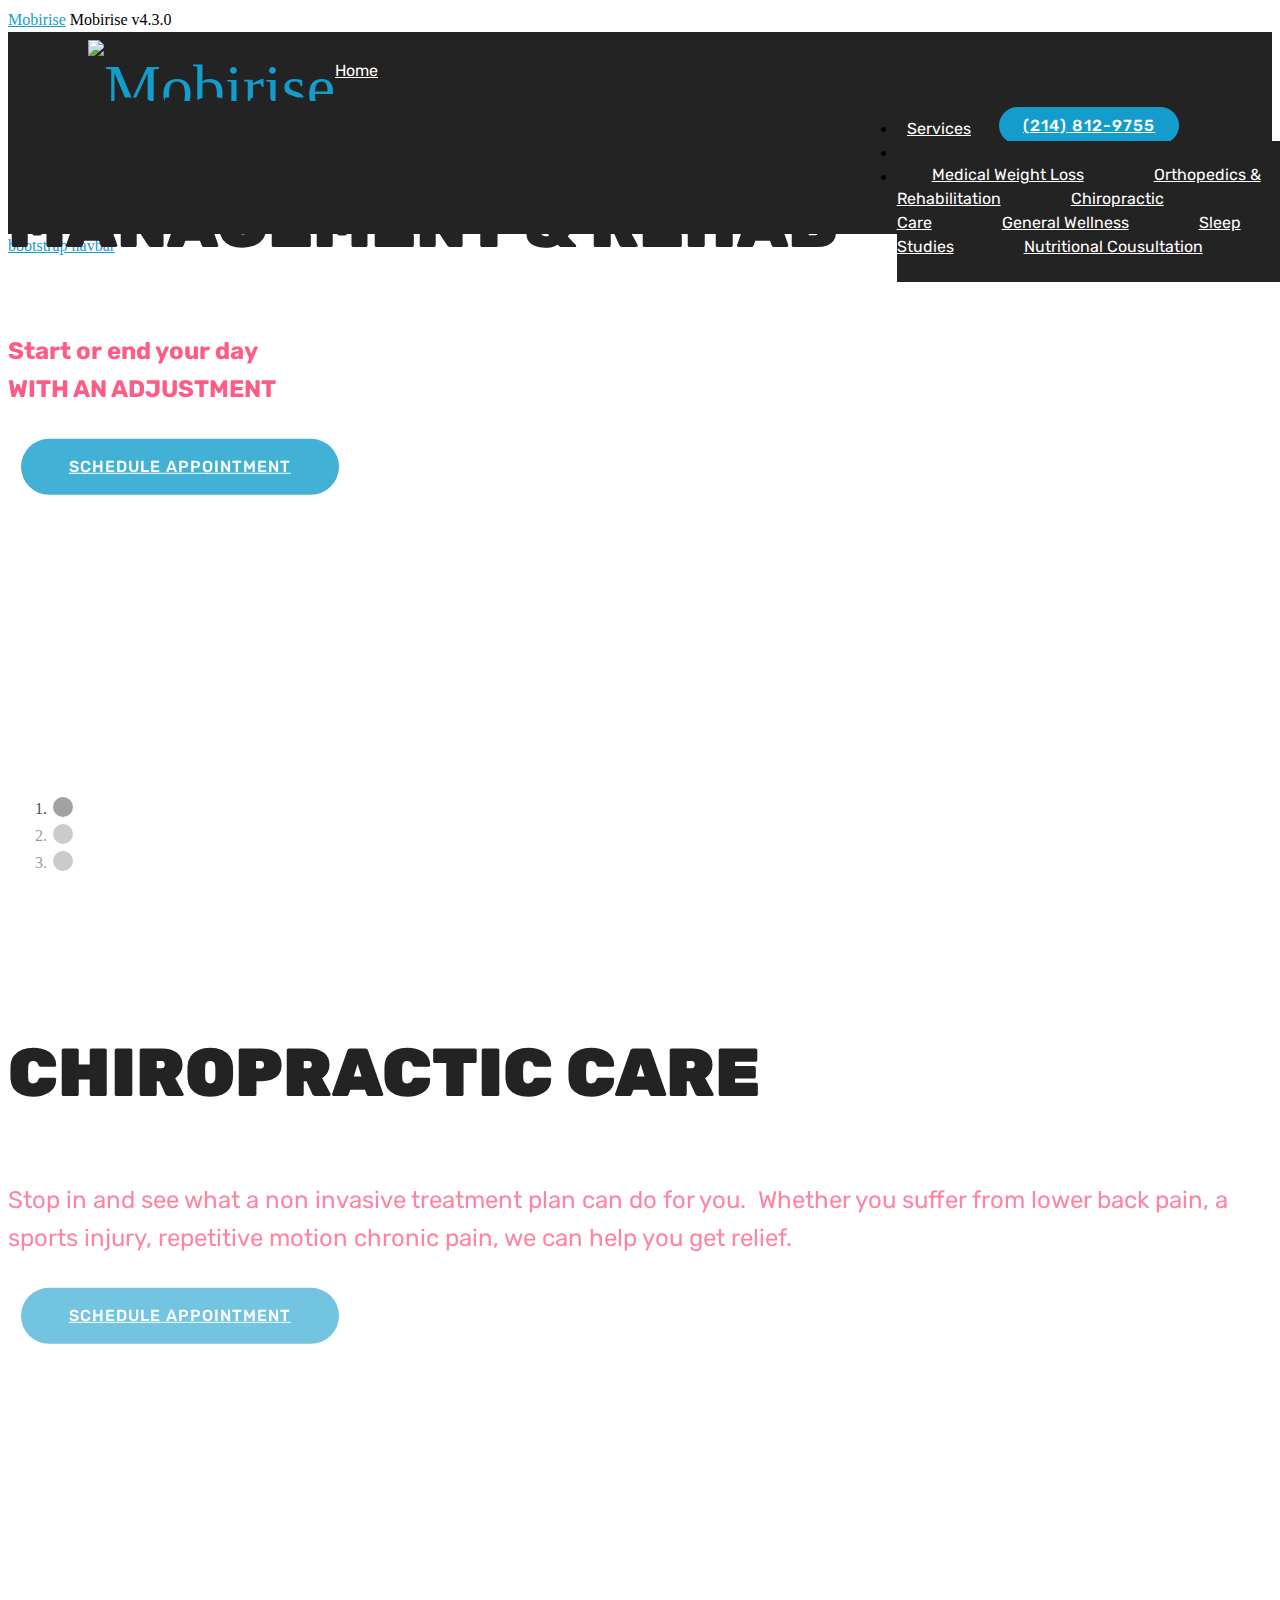
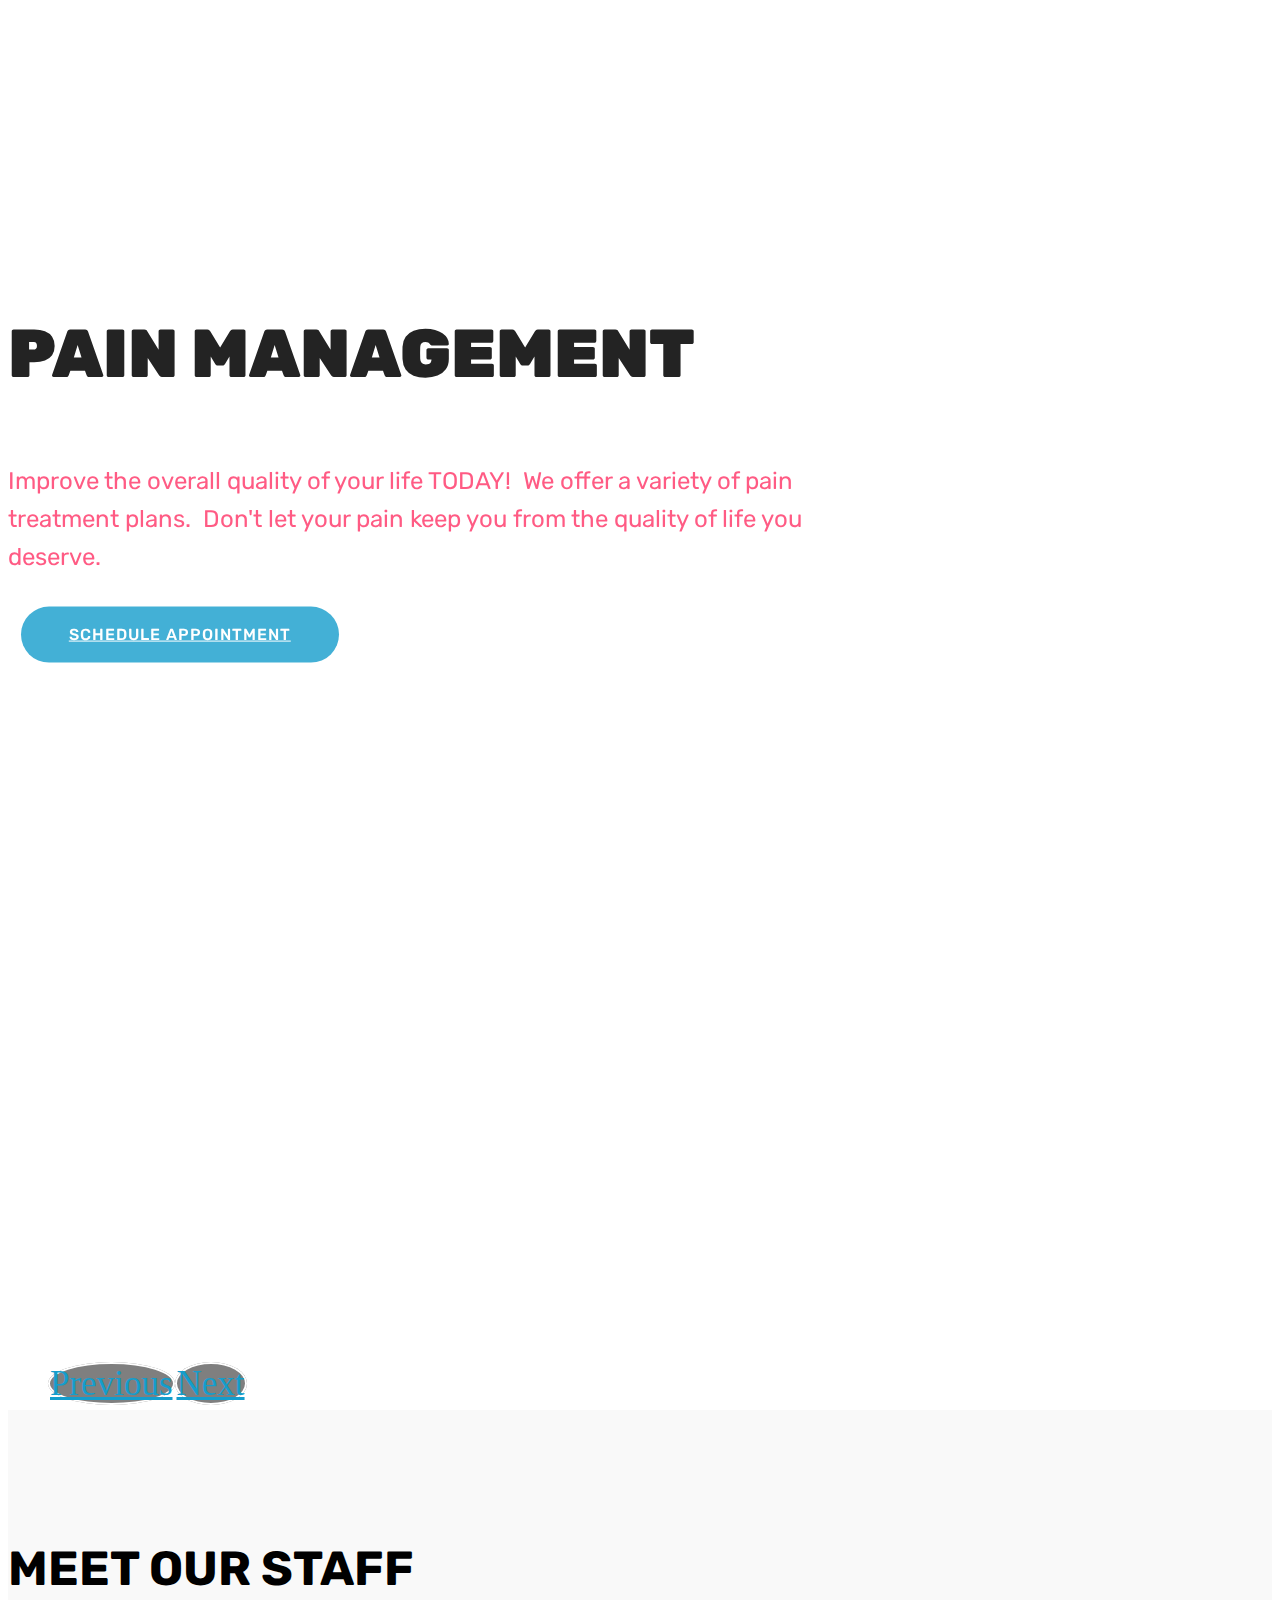
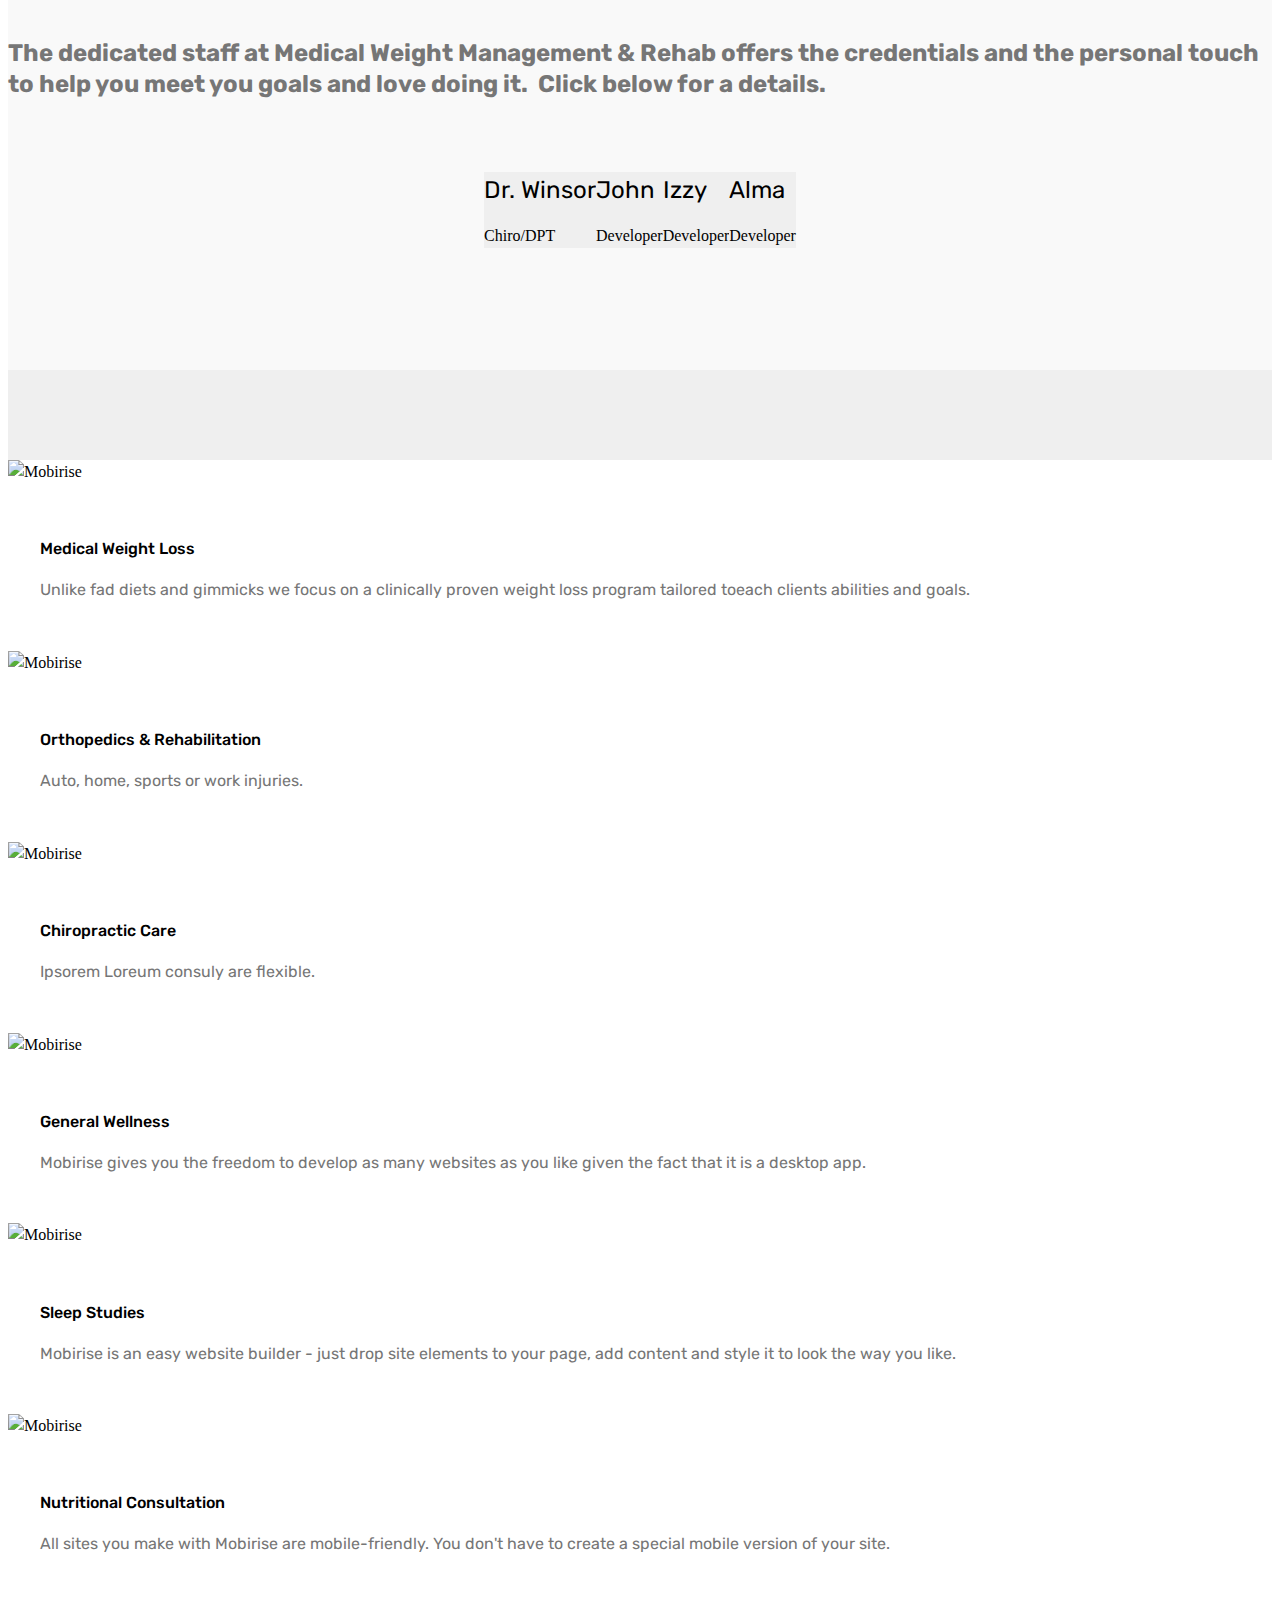
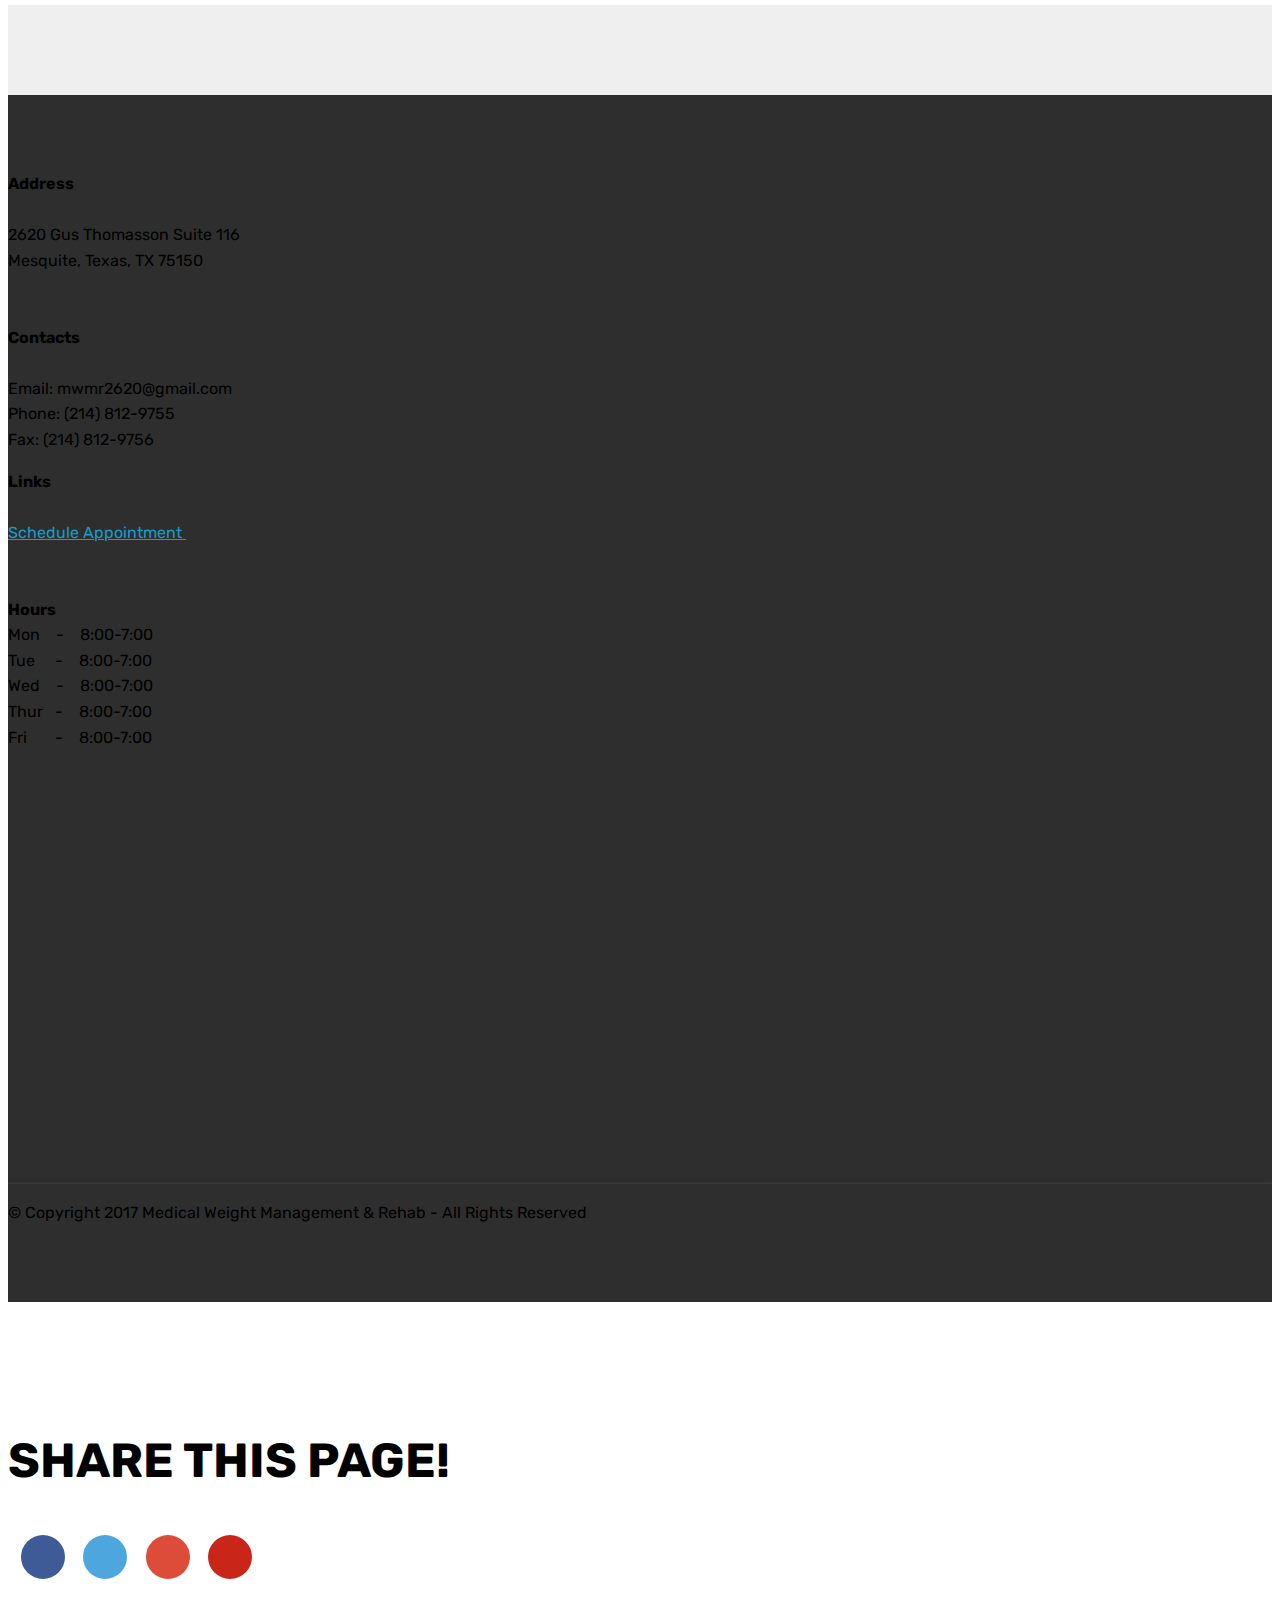
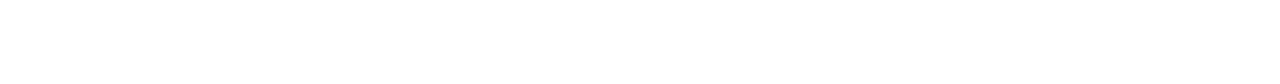
==== commit ff8693b2: "create github pages" ====
--- a/index.html
+++ b/index.html
@@ -23,7 +23,7 @@
   
 </head>
 <body>
-<section class="menu cid-qwhKBVeLpR" once="menu" id="menu2-1" data-rv-view="719">
+<section class="menu cid-qwhKBVeLpR" once="menu" id="menu2-1" data-rv-view="833">
 
     
 
@@ -66,7 +66,7 @@
     </nav>
 </section>
 
-<section class="engine"><a href="https://mobirise.co/e">web page development software</a></section><section class="carousel slide cid-qwhN7iQNuW" data-interval="false" id="slider1-4" data-rv-view="721">
+<section class="engine"><a href="https://mobirise.co/p">bootstrap navbar</a></section><section class="carousel slide cid-qwhN7iQNuW" data-interval="false" id="slider1-4" data-rv-view="835">
 
     
 
@@ -74,7 +74,7 @@
 
 </section>
 
-<section class="features16 cid-qwhSCSGM7o" id="features16-5" data-rv-view="733">
+<section class="features16 cid-qwhSCSGM7o" id="features16-5" data-rv-view="847">
     
     
     
@@ -181,7 +181,7 @@
     </div>
 </section>
 
-<section class="features3 cid-qwlcNeO0ym" id="features17-19" data-rv-view="745">
+<section class="features3 cid-qwlcNeO0ym" id="features17-19" data-rv-view="859">
     
     
 
@@ -272,7 +272,7 @@
     </div>
 </section>
 
-<section class="cid-qwhVgOLQid" id="footer2-7" data-rv-view="748">
+<section class="cid-qwhVgOLQid" id="footer2-7" data-rv-view="862">
 
     
 
@@ -346,7 +346,7 @@
     </div>
 </section>
 
-<section class="cid-qwi83ys8eF" id="social-buttons3-m" data-rv-view="751">
+<section class="cid-qwi83ys8eF" id="social-buttons3-m" data-rv-view="865">
     
     
 
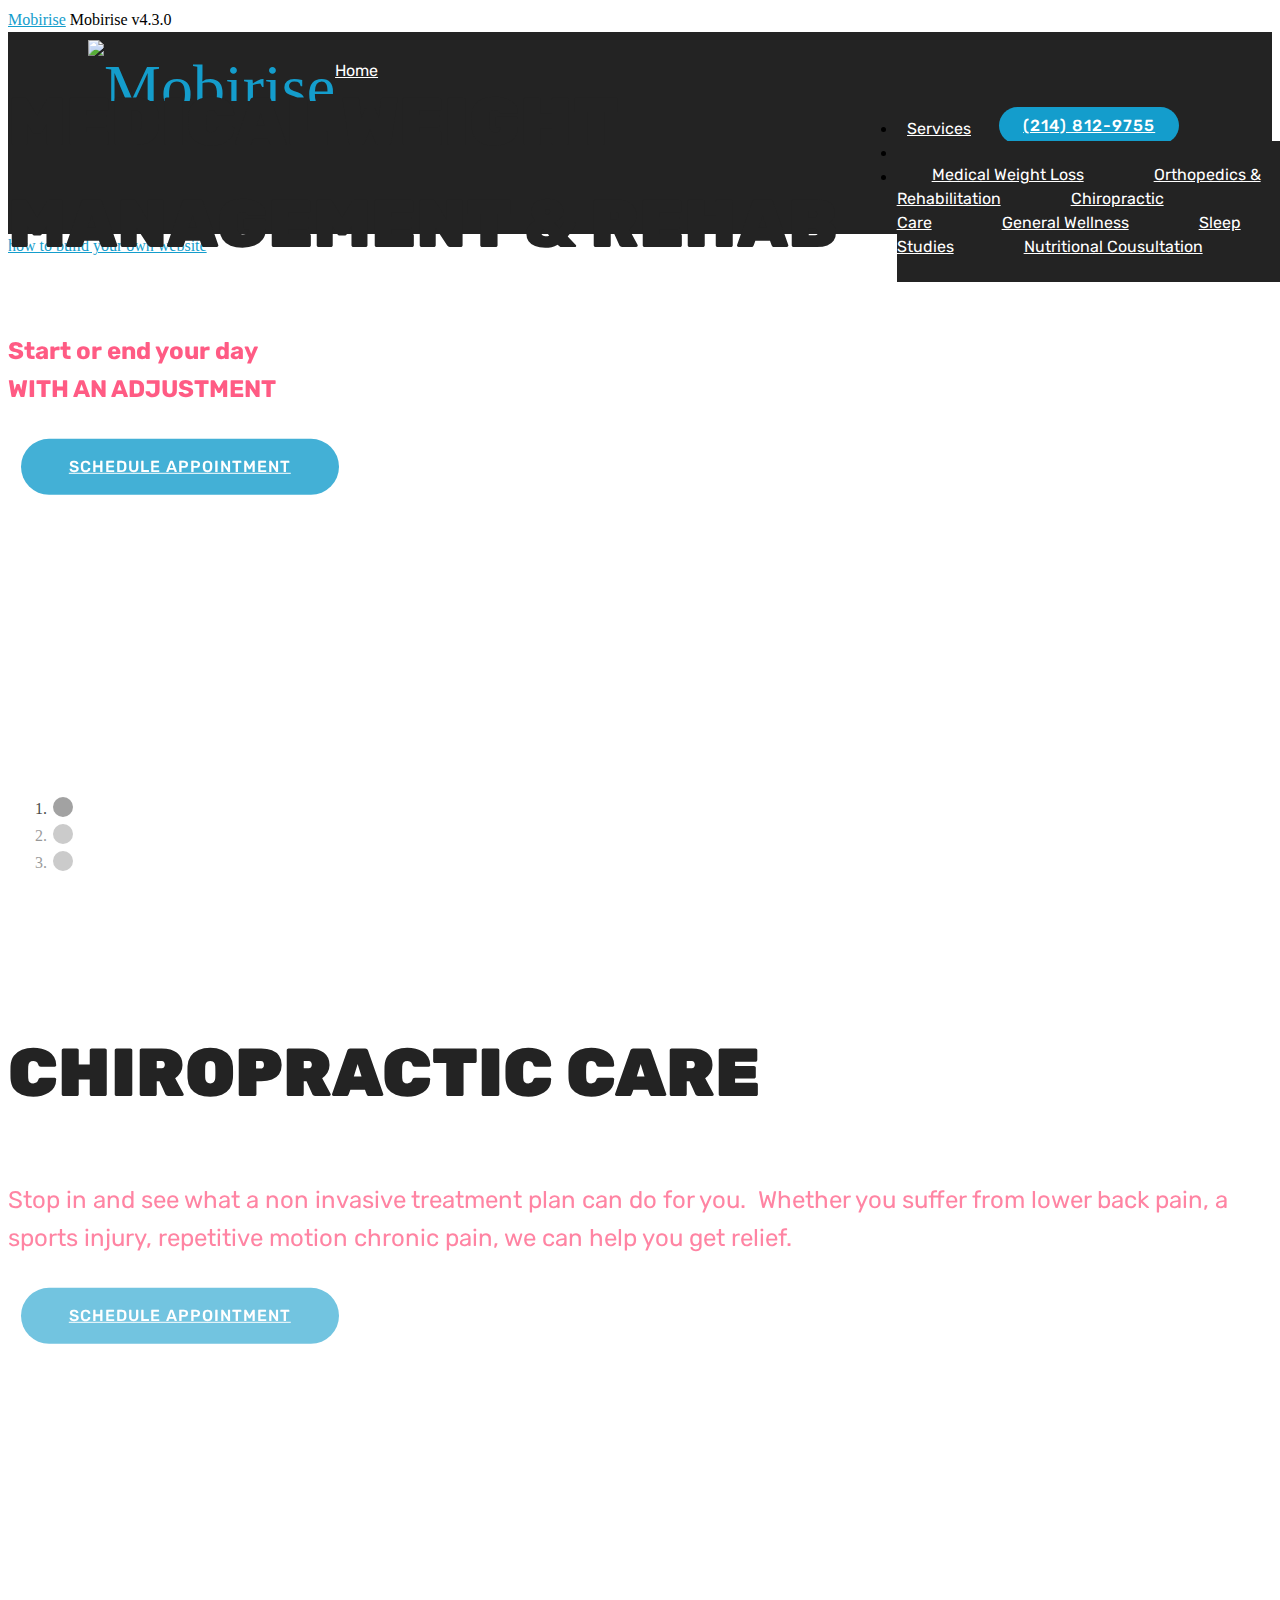
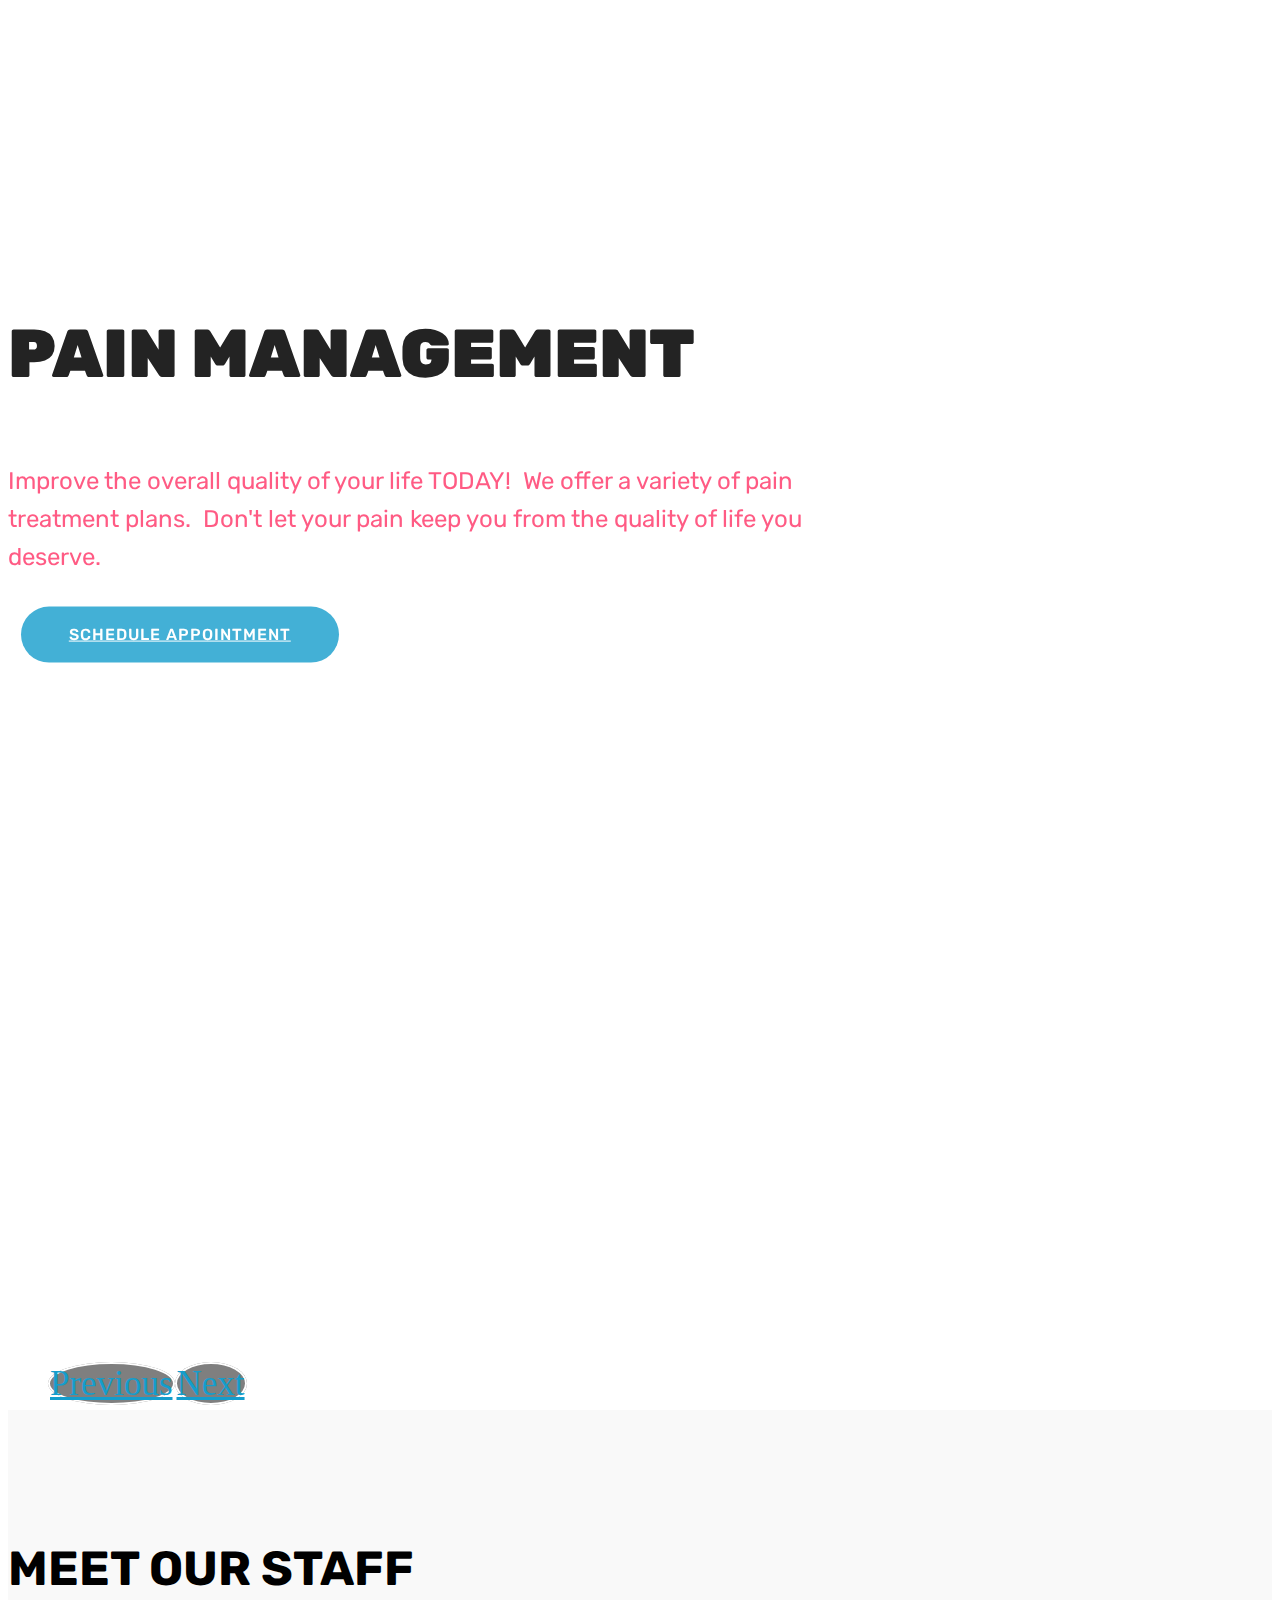
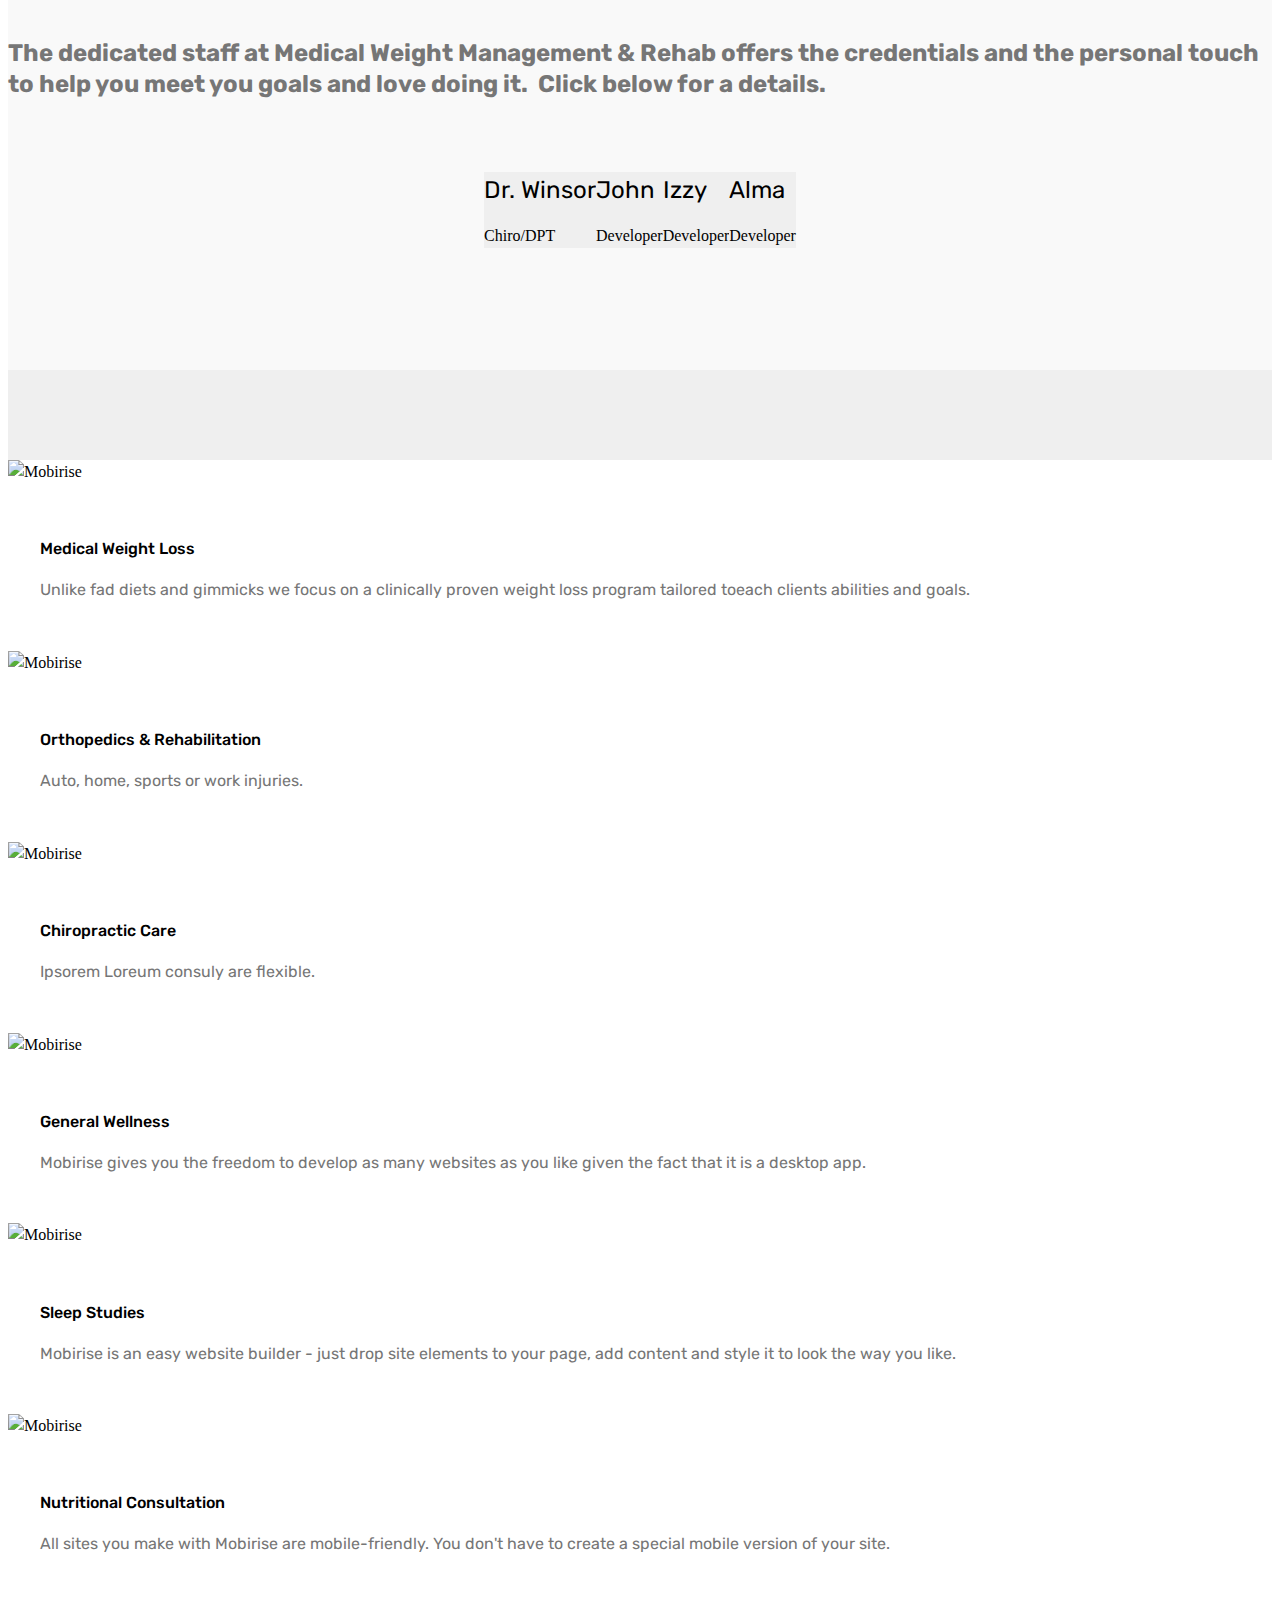
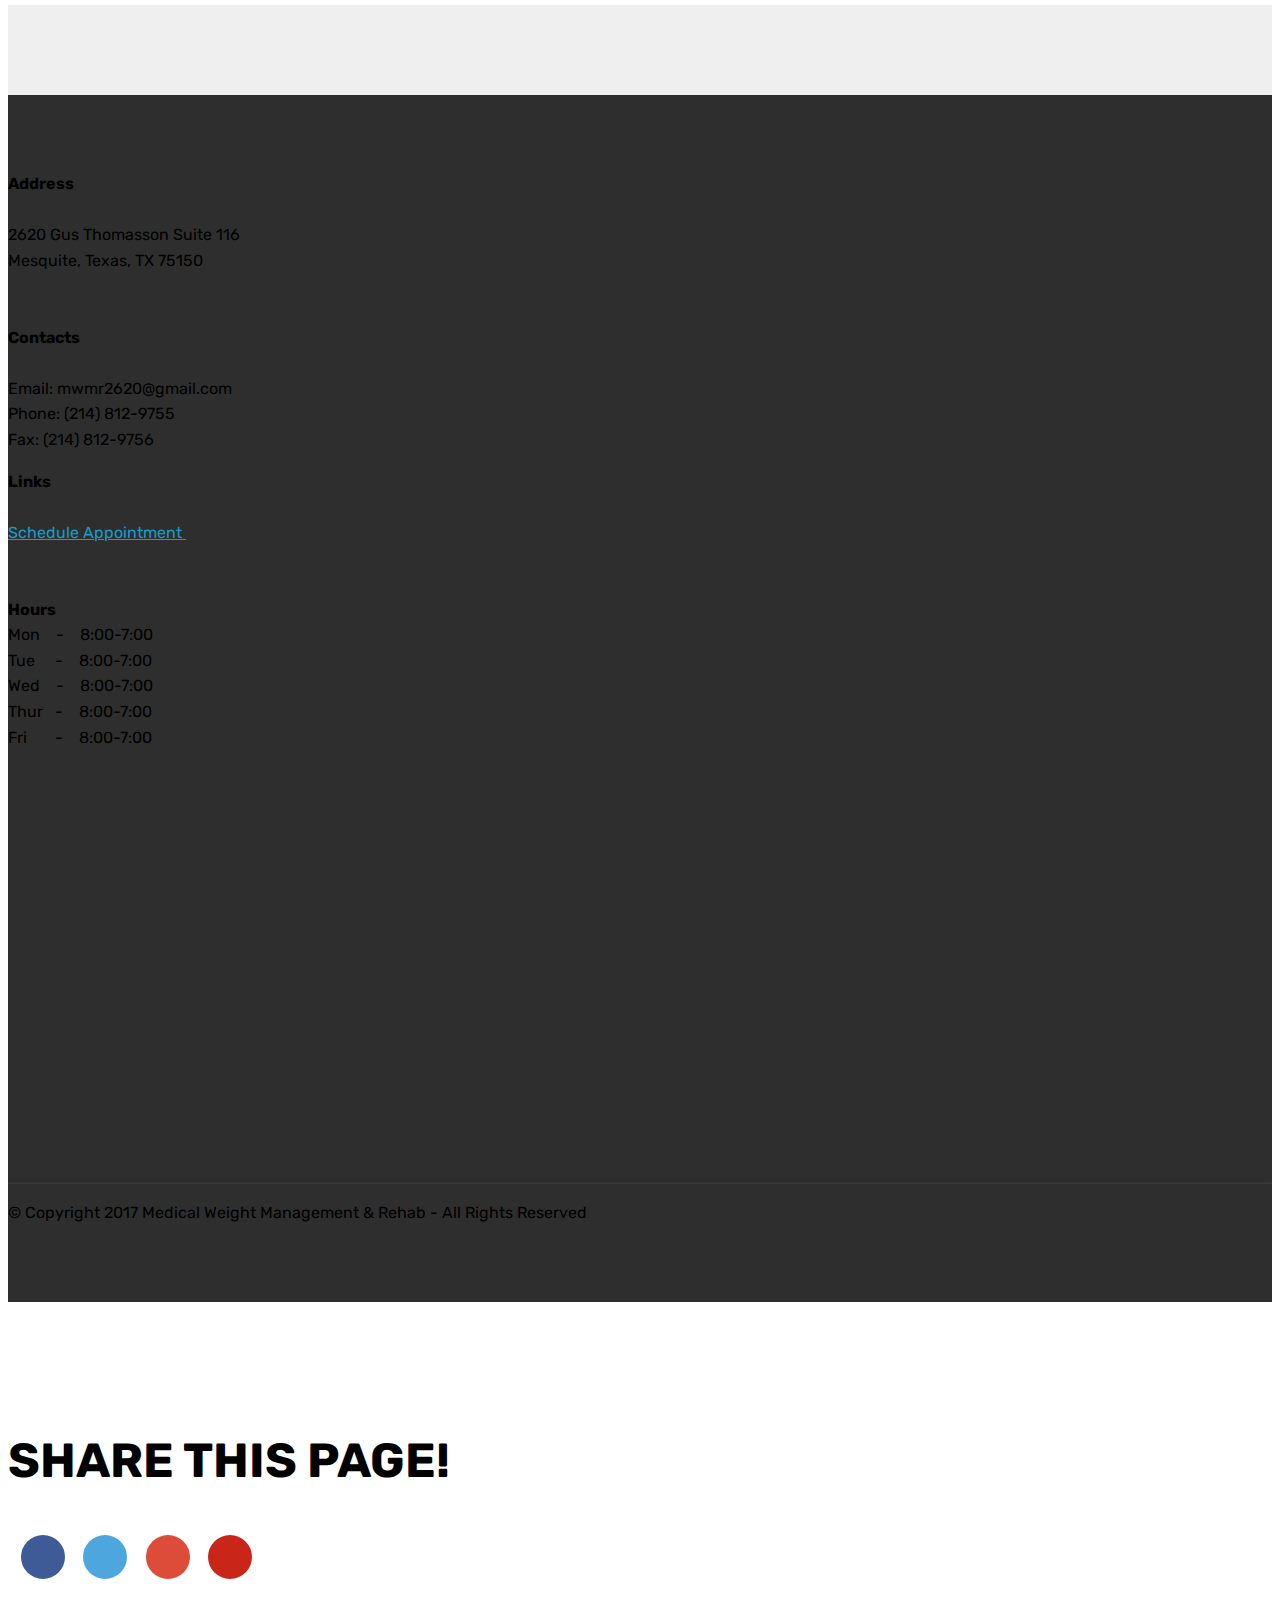
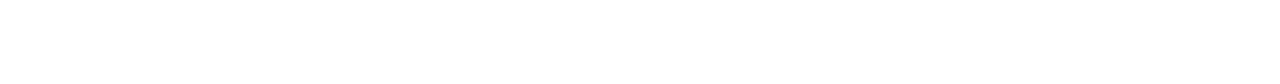
==== commit c2140484: "create github pages" ====
--- a/index.html
+++ b/index.html
@@ -23,7 +23,7 @@
   
 </head>
 <body>
-<section class="menu cid-qwhKBVeLpR" once="menu" id="menu2-1" data-rv-view="833">
+<section class="menu cid-qwhKBVeLpR" once="menu" id="menu2-1" data-rv-view="947">
 
     
 
@@ -66,7 +66,7 @@
     </nav>
 </section>
 
-<section class="engine"><a href="https://mobirise.co/p">bootstrap navbar</a></section><section class="carousel slide cid-qwhN7iQNuW" data-interval="false" id="slider1-4" data-rv-view="835">
+<section class="engine"><a href="https://mobirise.co/i">how to build your own website</a></section><section class="carousel slide cid-qwhN7iQNuW" data-interval="false" id="slider1-4" data-rv-view="949">
 
     
 
@@ -74,7 +74,7 @@
 
 </section>
 
-<section class="features16 cid-qwhSCSGM7o" id="features16-5" data-rv-view="847">
+<section class="features16 cid-qwhSCSGM7o" id="features16-5" data-rv-view="961">
     
     
     
@@ -181,7 +181,7 @@
     </div>
 </section>
 
-<section class="features3 cid-qwlcNeO0ym" id="features17-19" data-rv-view="859">
+<section class="features3 cid-qwlcNeO0ym" id="features17-19" data-rv-view="973">
     
     
 
@@ -272,7 +272,7 @@
     </div>
 </section>
 
-<section class="cid-qwhVgOLQid" id="footer2-7" data-rv-view="862">
+<section class="cid-qwhVgOLQid" id="footer2-7" data-rv-view="976">
 
     
 
@@ -346,7 +346,7 @@
     </div>
 </section>
 
-<section class="cid-qwi83ys8eF" id="social-buttons3-m" data-rv-view="865">
+<section class="cid-qwi83ys8eF" id="social-buttons3-m" data-rv-view="979">
     
     
 
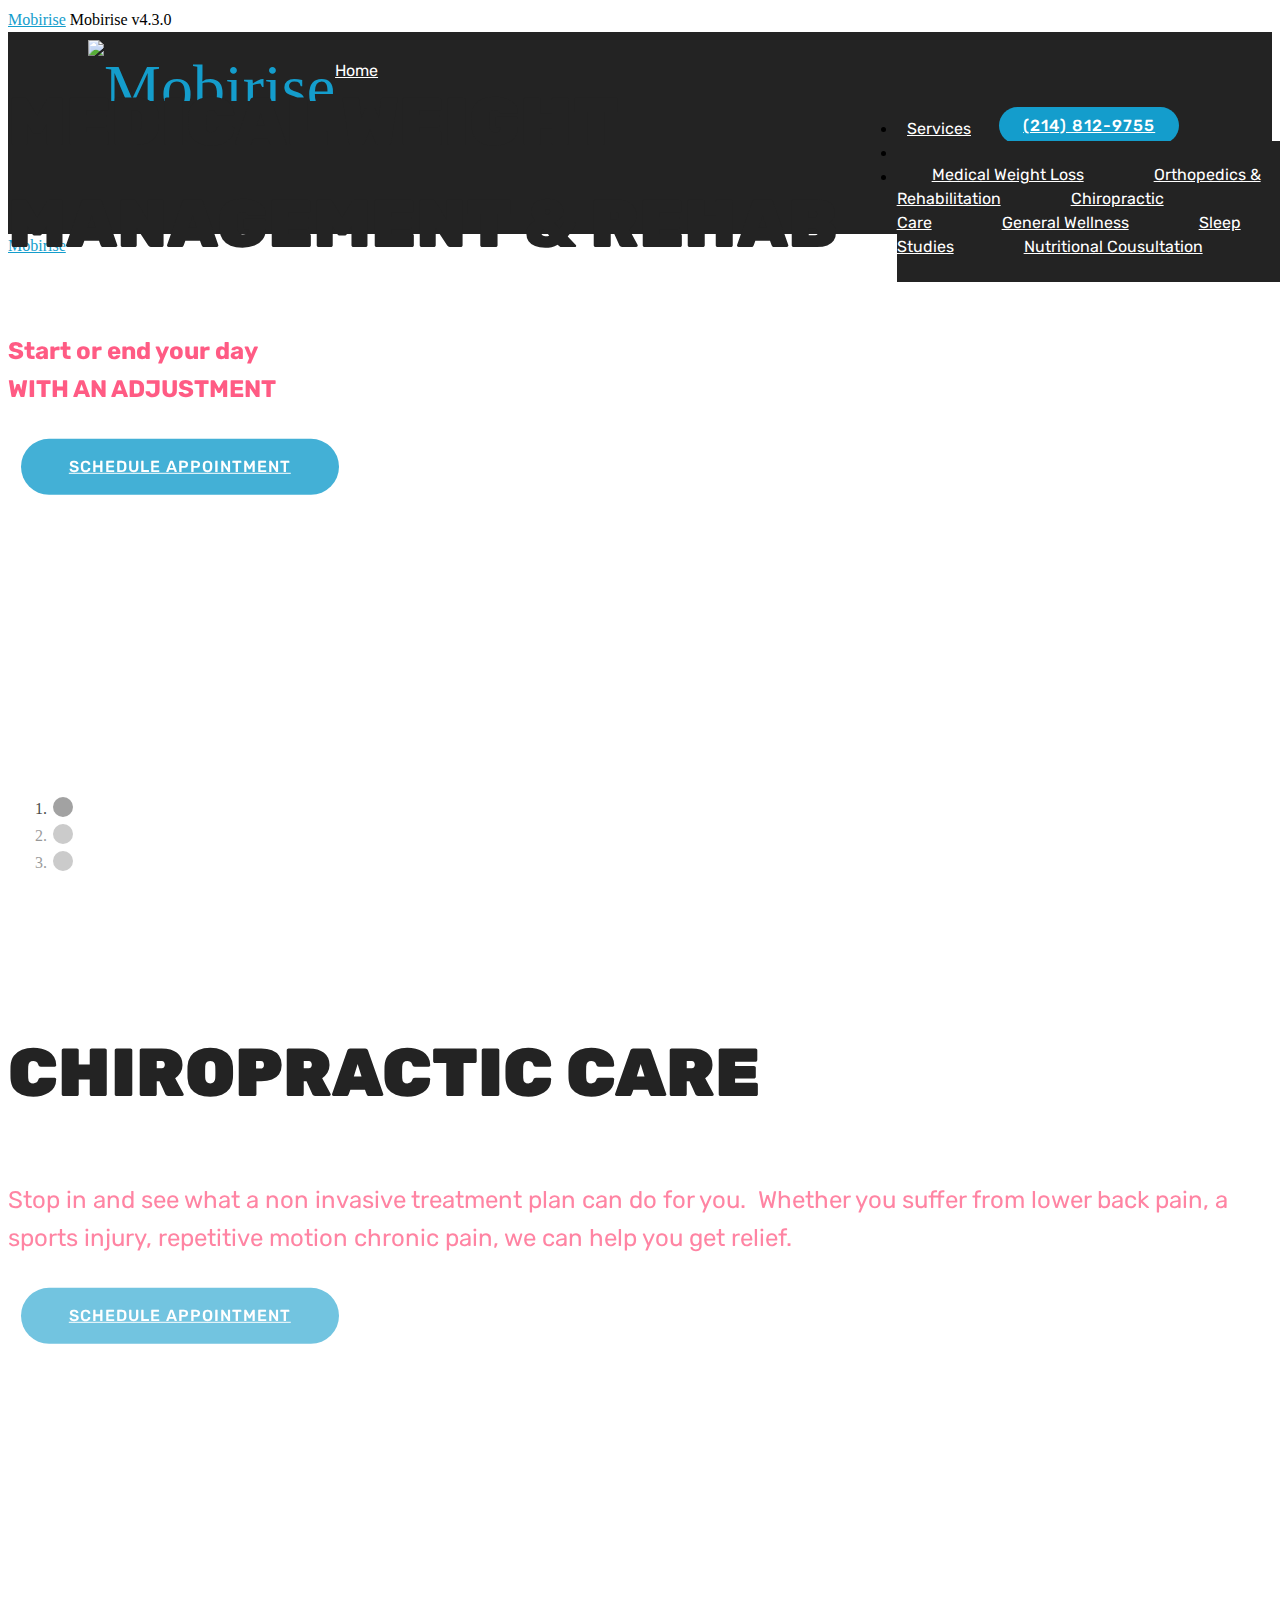
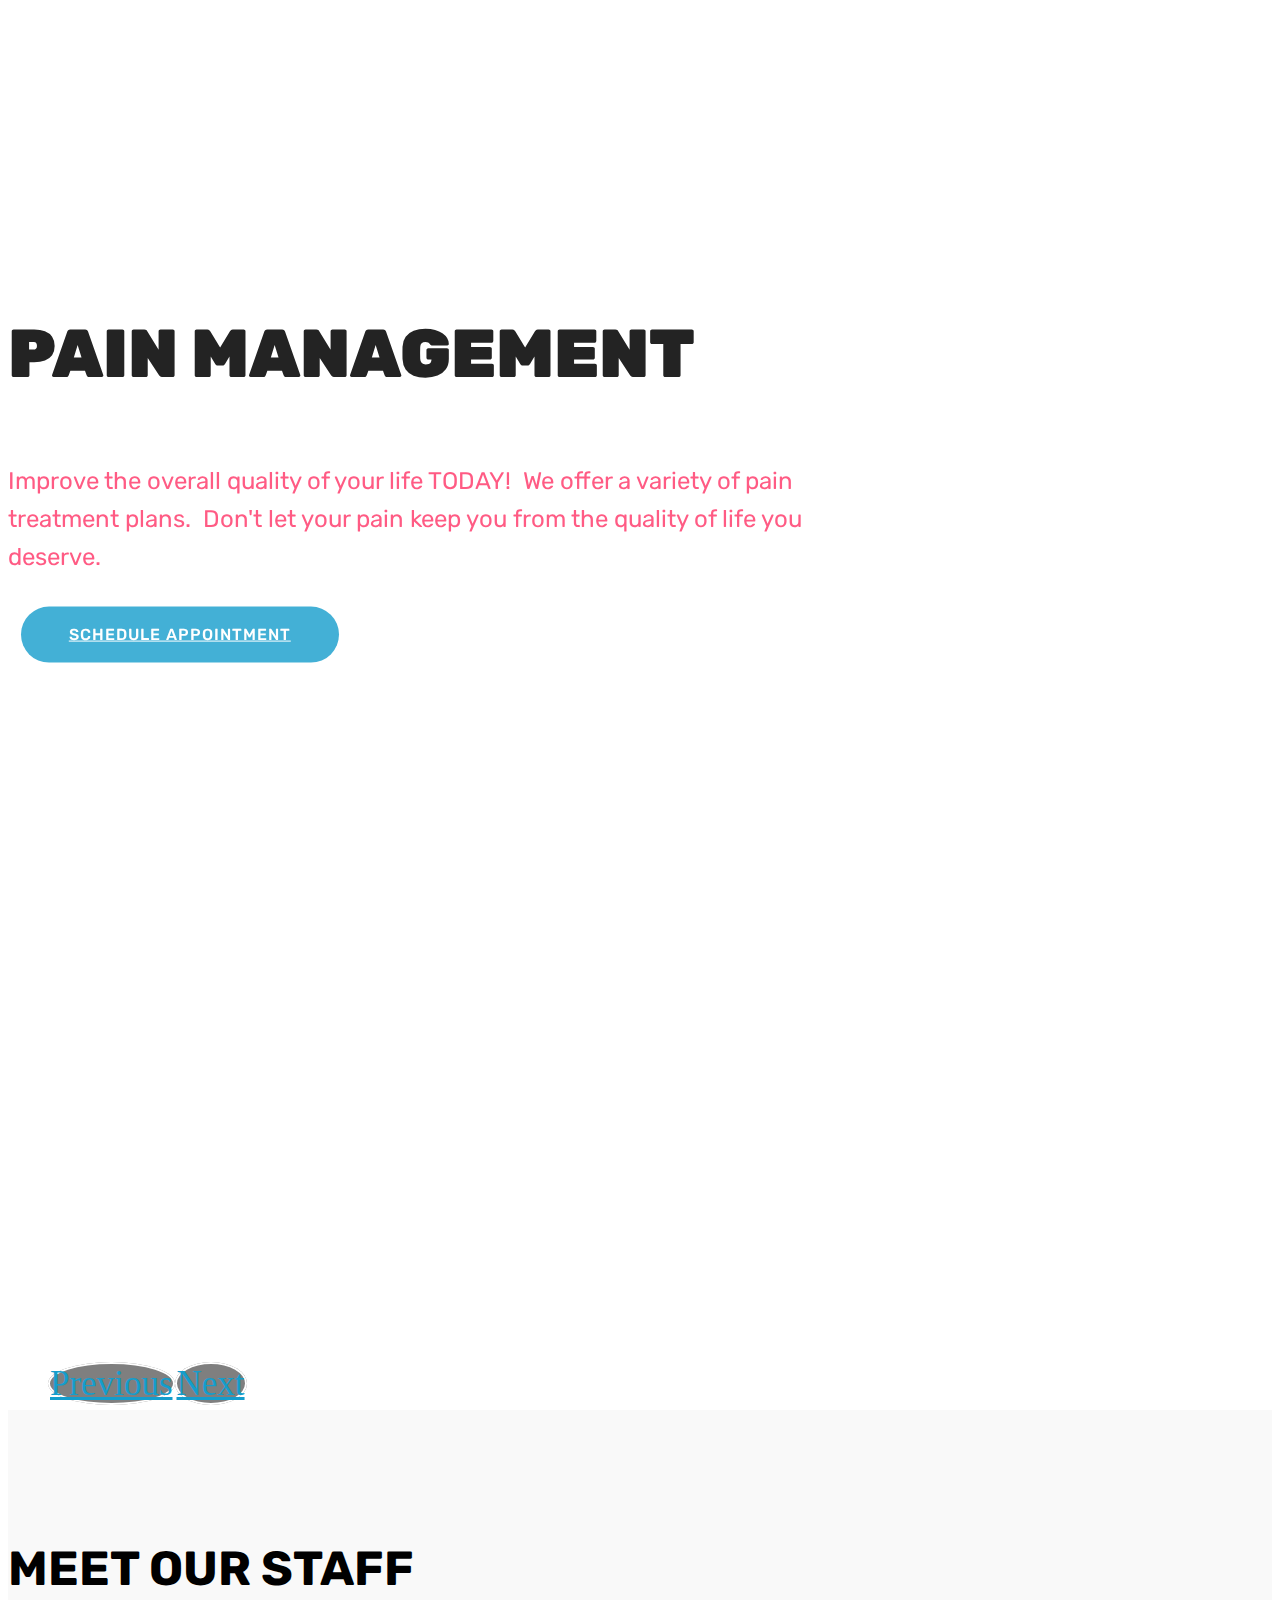
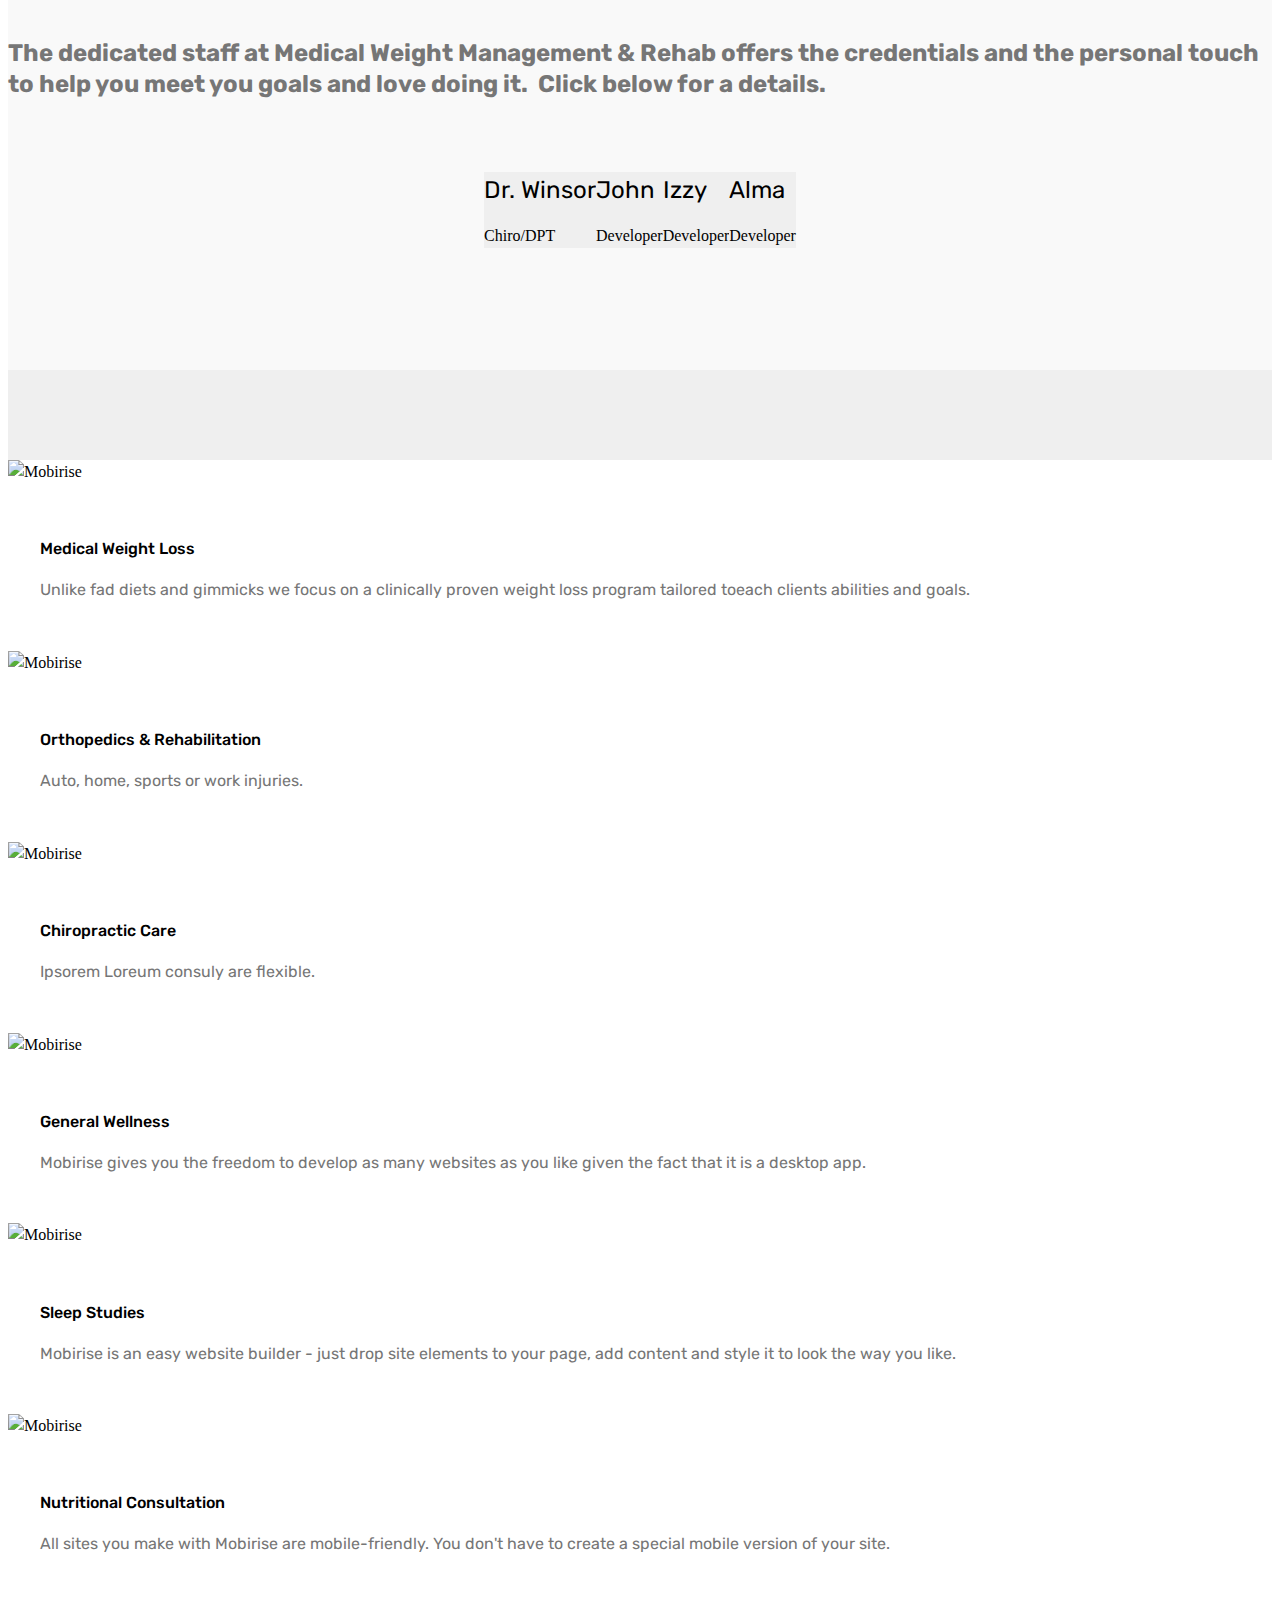
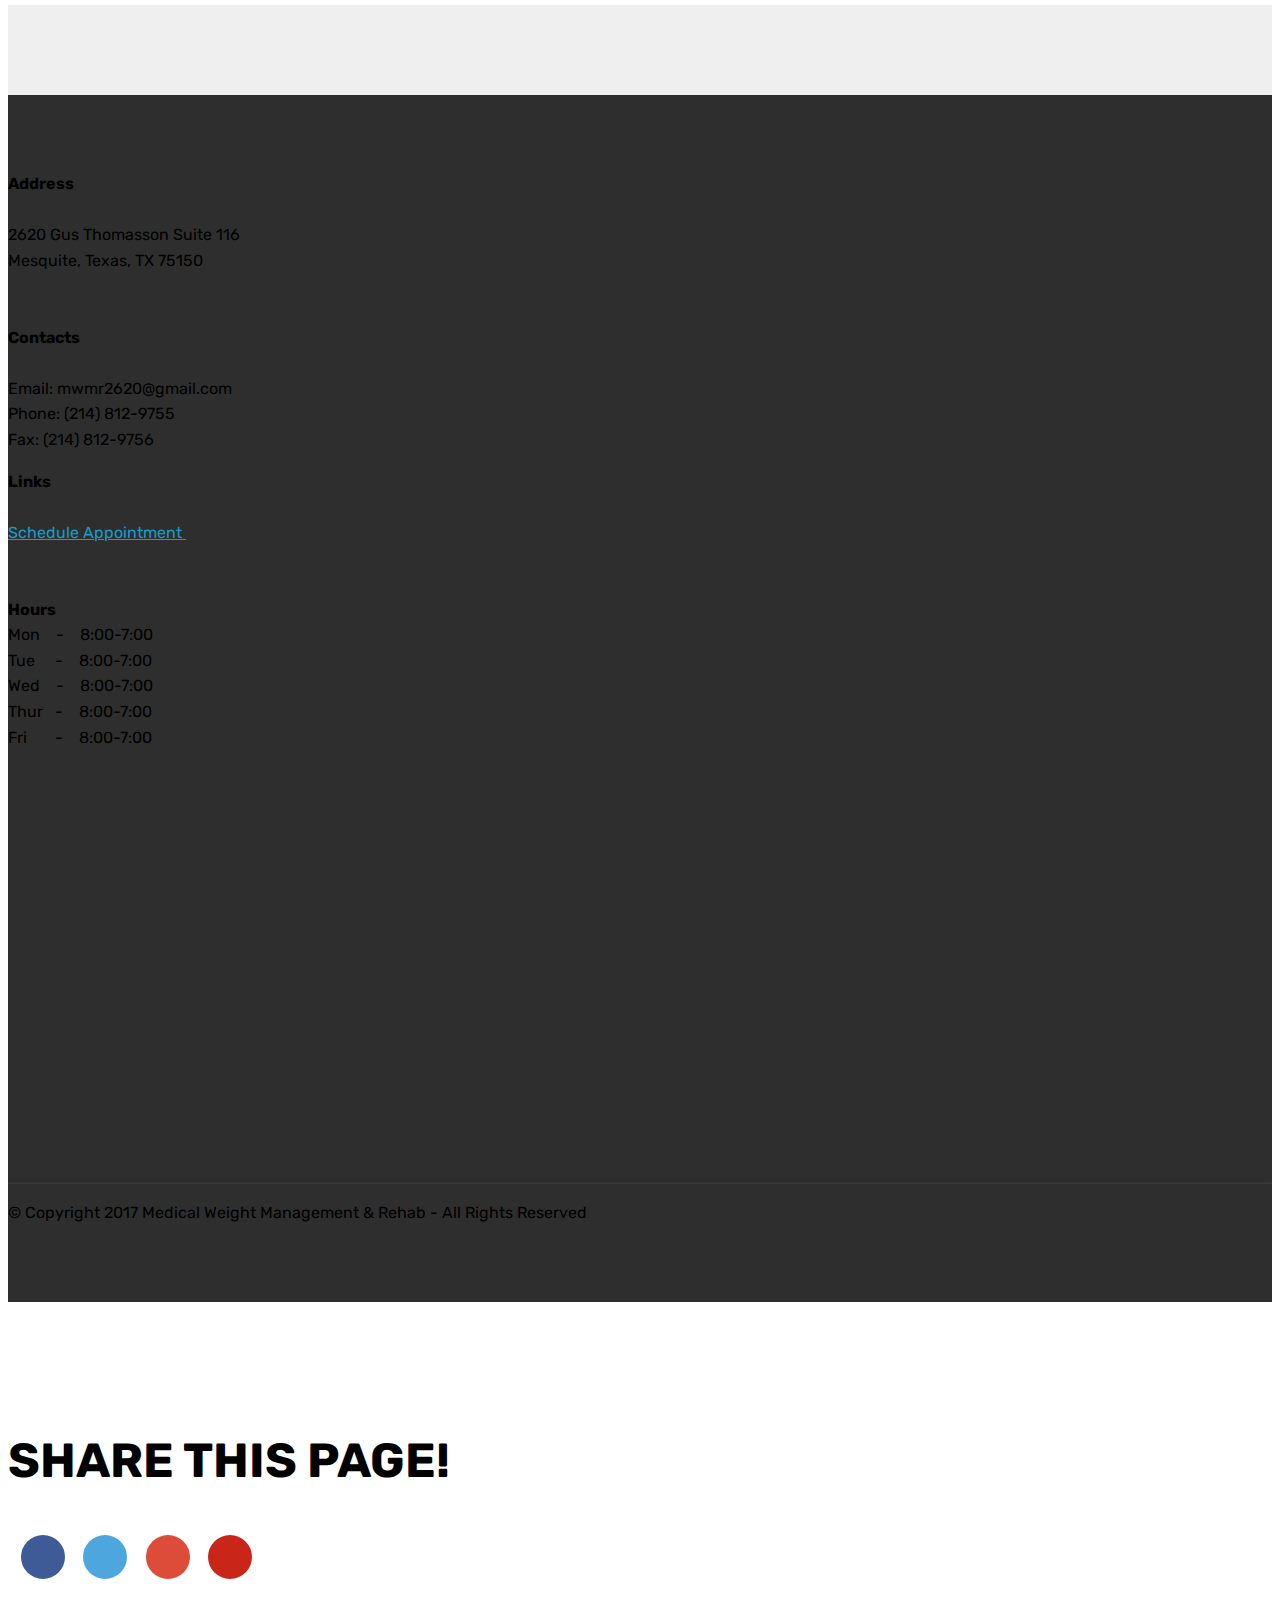
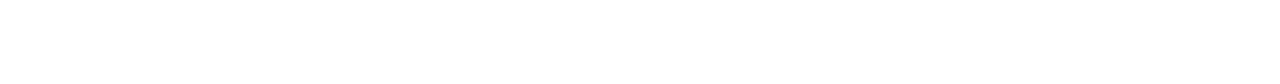
==== commit 4b5363f2: "create github pages" ====
--- a/index.html
+++ b/index.html
@@ -23,7 +23,7 @@
   
 </head>
 <body>
-<section class="menu cid-qwhKBVeLpR" once="menu" id="menu2-1" data-rv-view="947">
+<section class="menu cid-qwhKBVeLpR" once="menu" id="menu2-1" data-rv-view="1061">
 
     
 
@@ -66,7 +66,7 @@
     </nav>
 </section>
 
-<section class="engine"><a href="https://mobirise.co/i">how to build your own website</a></section><section class="carousel slide cid-qwhN7iQNuW" data-interval="false" id="slider1-4" data-rv-view="949">
+<section class="engine"><a href="https://mobirise.co">Mobirise</a></section><section class="carousel slide cid-qwhN7iQNuW" data-interval="false" id="slider1-4" data-rv-view="1063">
 
     
 
@@ -74,7 +74,7 @@
 
 </section>
 
-<section class="features16 cid-qwhSCSGM7o" id="features16-5" data-rv-view="961">
+<section class="features16 cid-qwhSCSGM7o" id="features16-5" data-rv-view="1075">
     
     
     
@@ -181,7 +181,7 @@
     </div>
 </section>
 
-<section class="features3 cid-qwlcNeO0ym" id="features17-19" data-rv-view="973">
+<section class="features3 cid-qwlcNeO0ym" id="features17-19" data-rv-view="1087">
     
     
 
@@ -272,7 +272,7 @@
     </div>
 </section>
 
-<section class="cid-qwhVgOLQid" id="footer2-7" data-rv-view="976">
+<section class="cid-qwhVgOLQid" id="footer2-7" data-rv-view="1090">
 
     
 
@@ -346,7 +346,7 @@
     </div>
 </section>
 
-<section class="cid-qwi83ys8eF" id="social-buttons3-m" data-rv-view="979">
+<section class="cid-qwi83ys8eF" id="social-buttons3-m" data-rv-view="1093">
     
     
 
